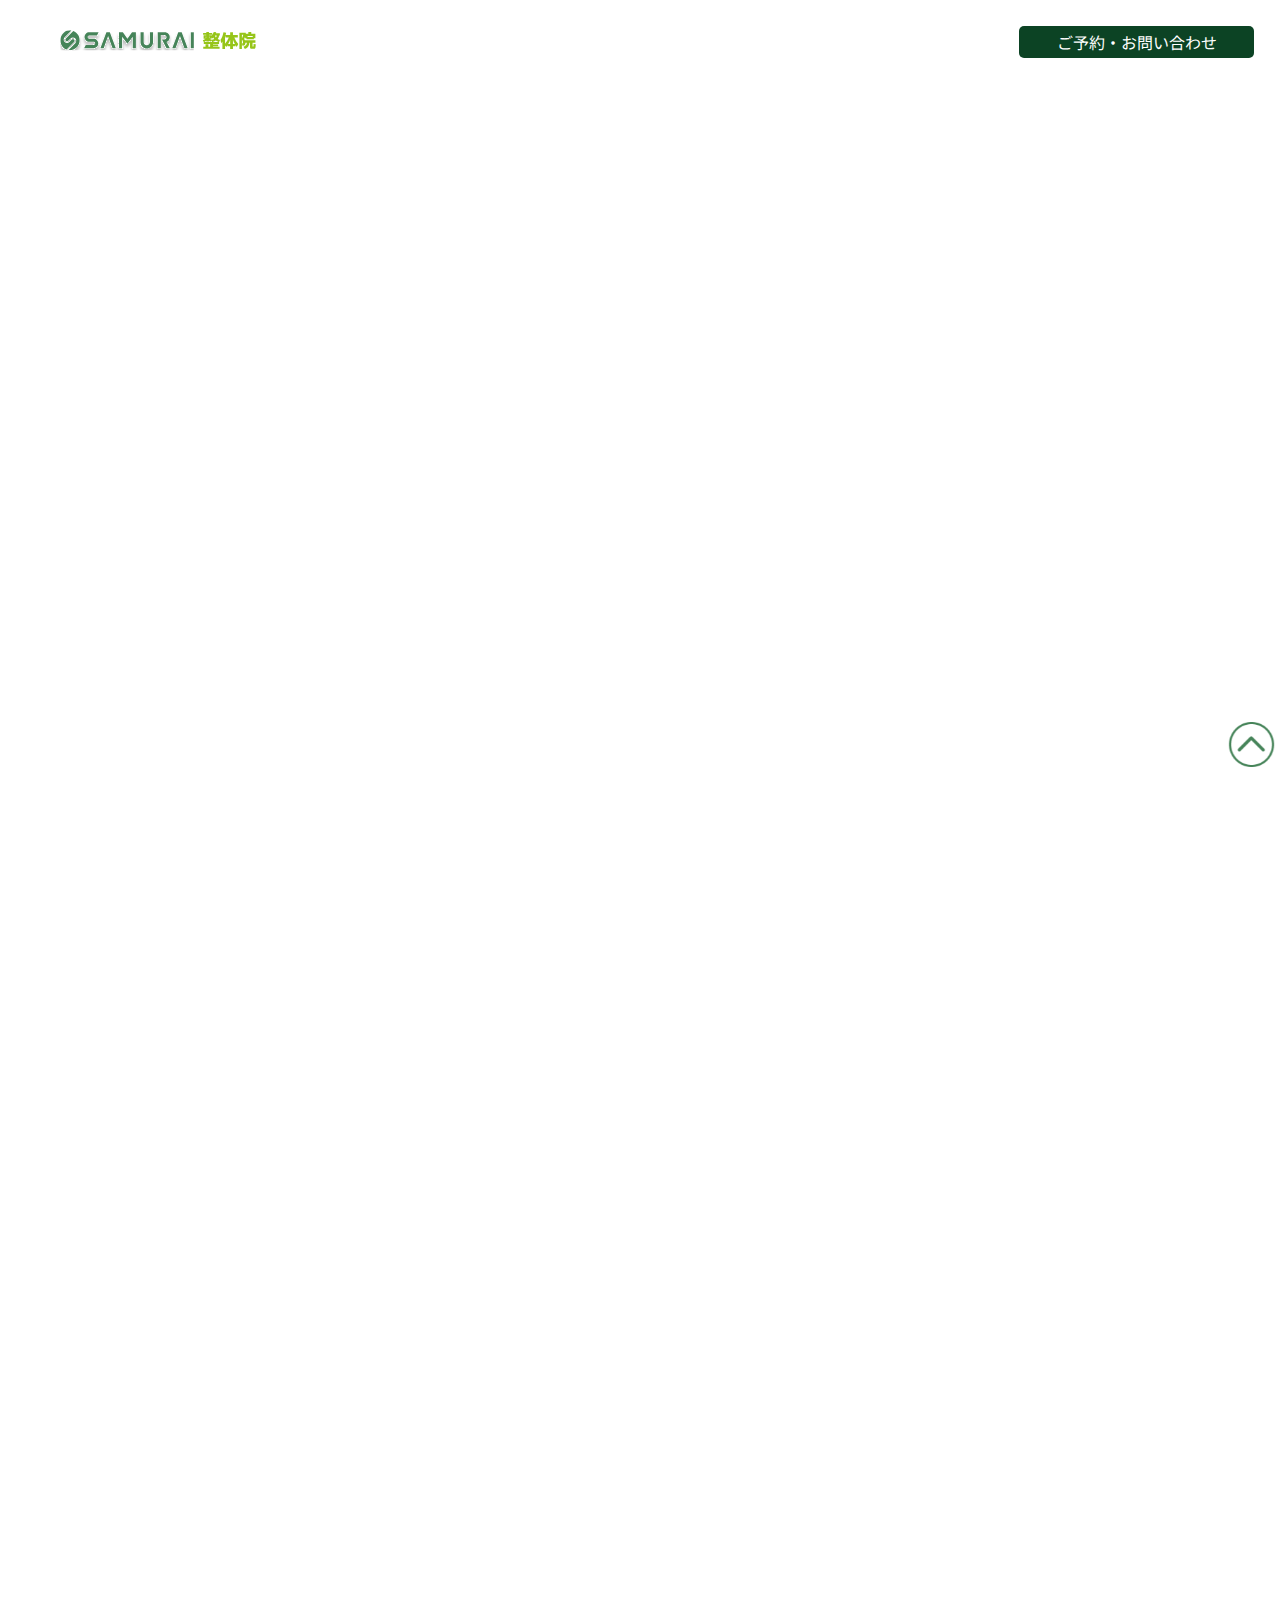
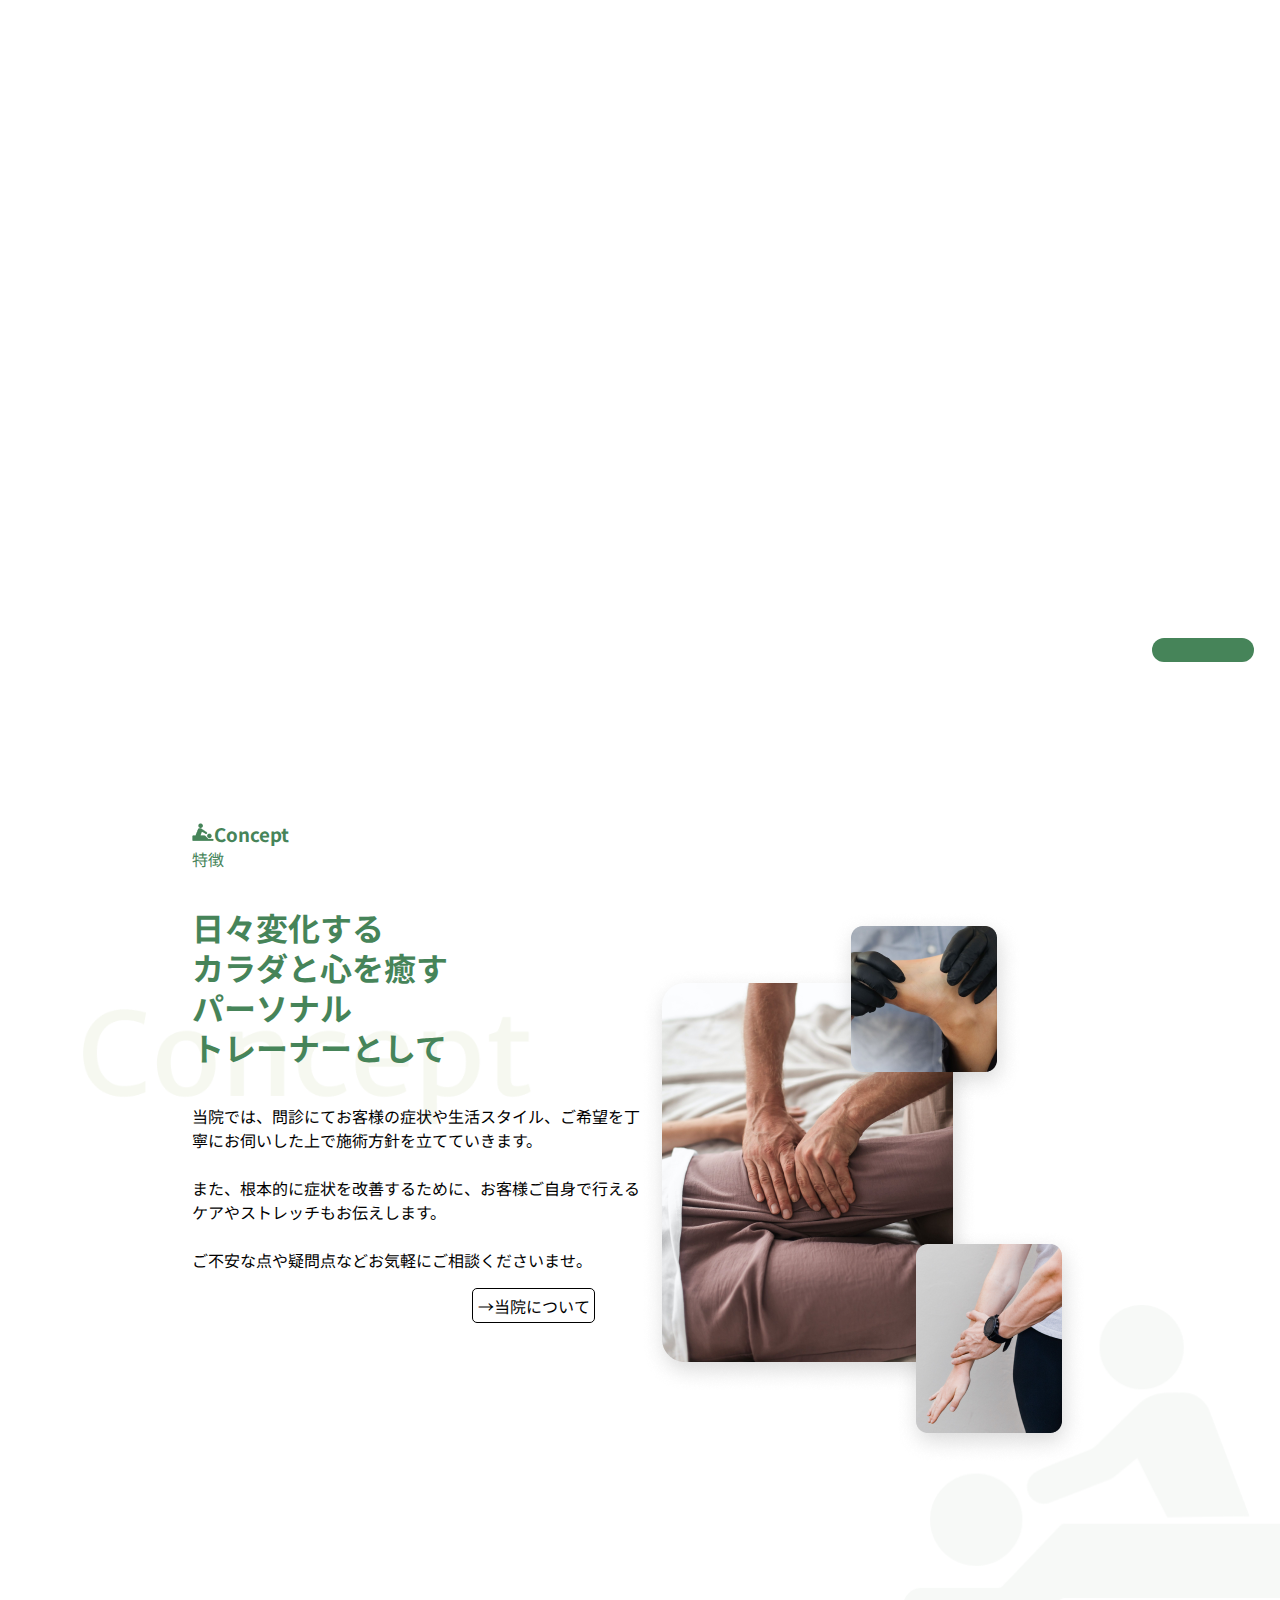
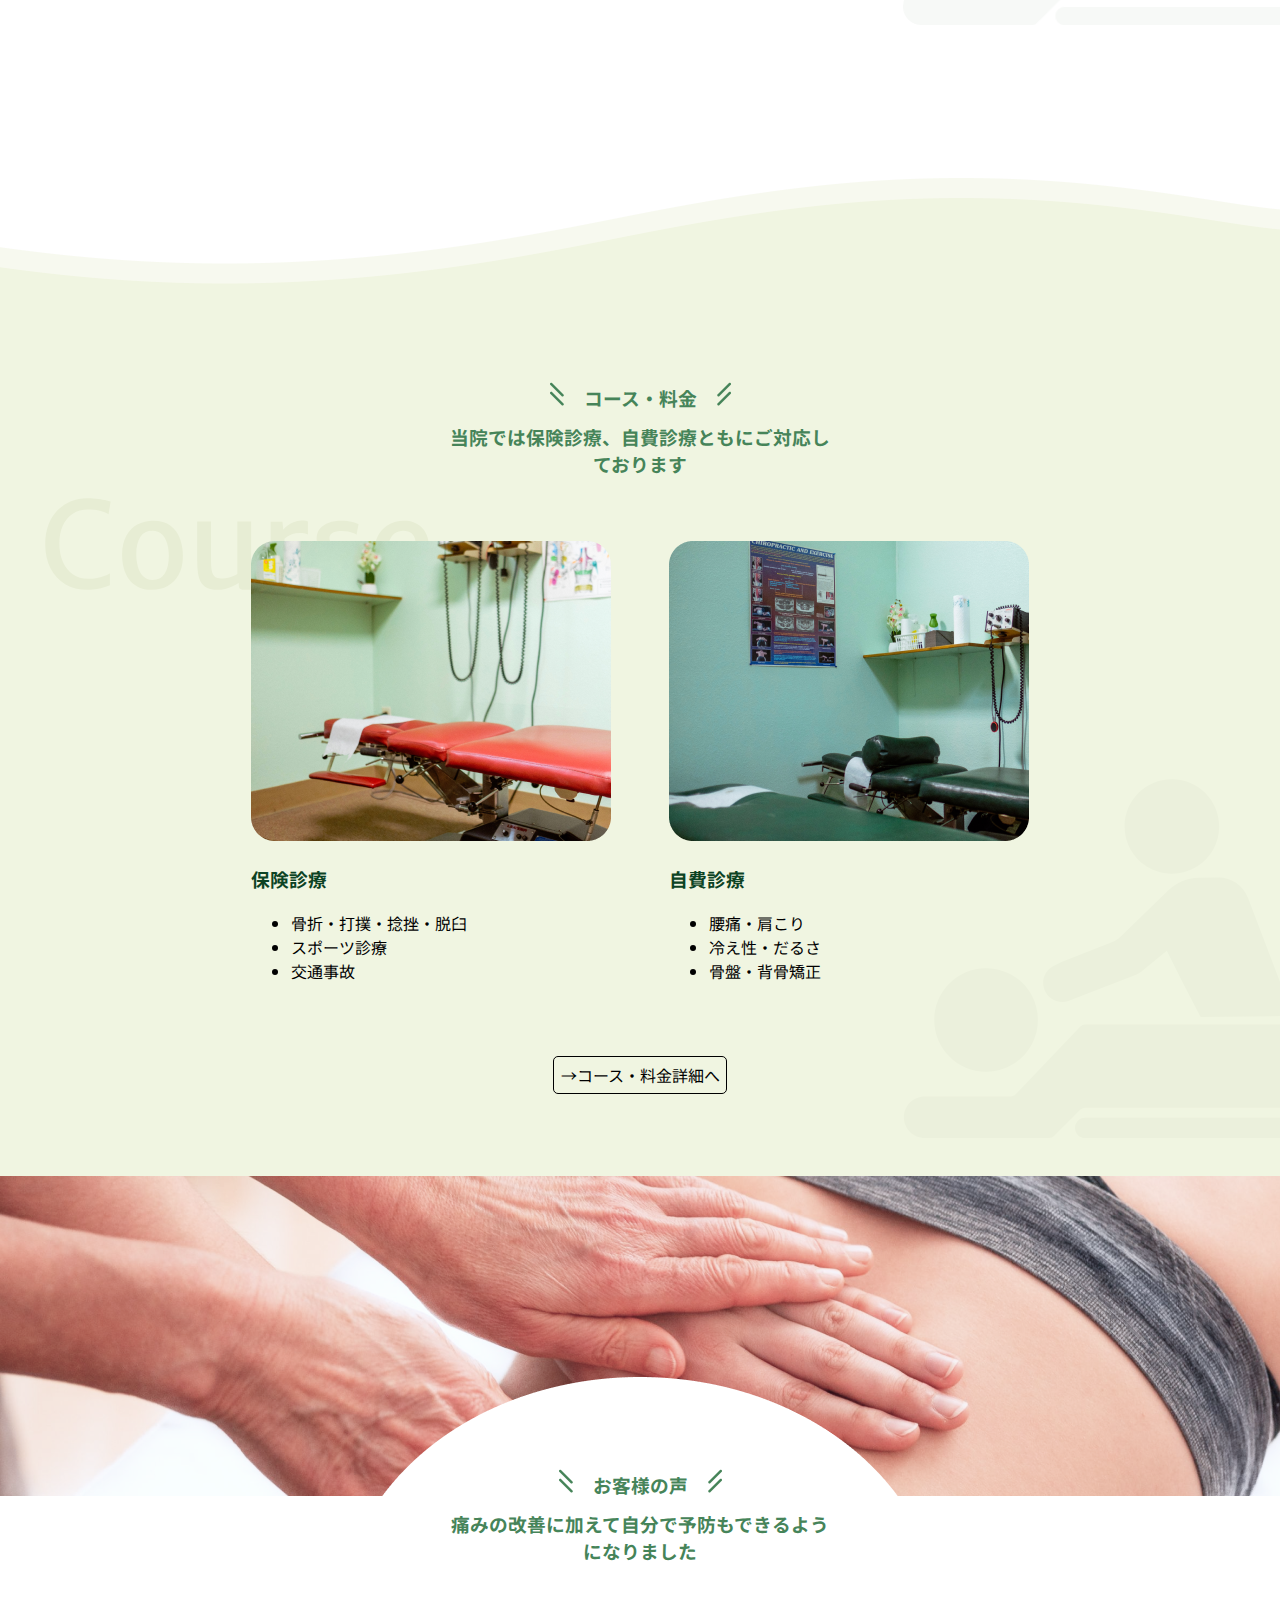
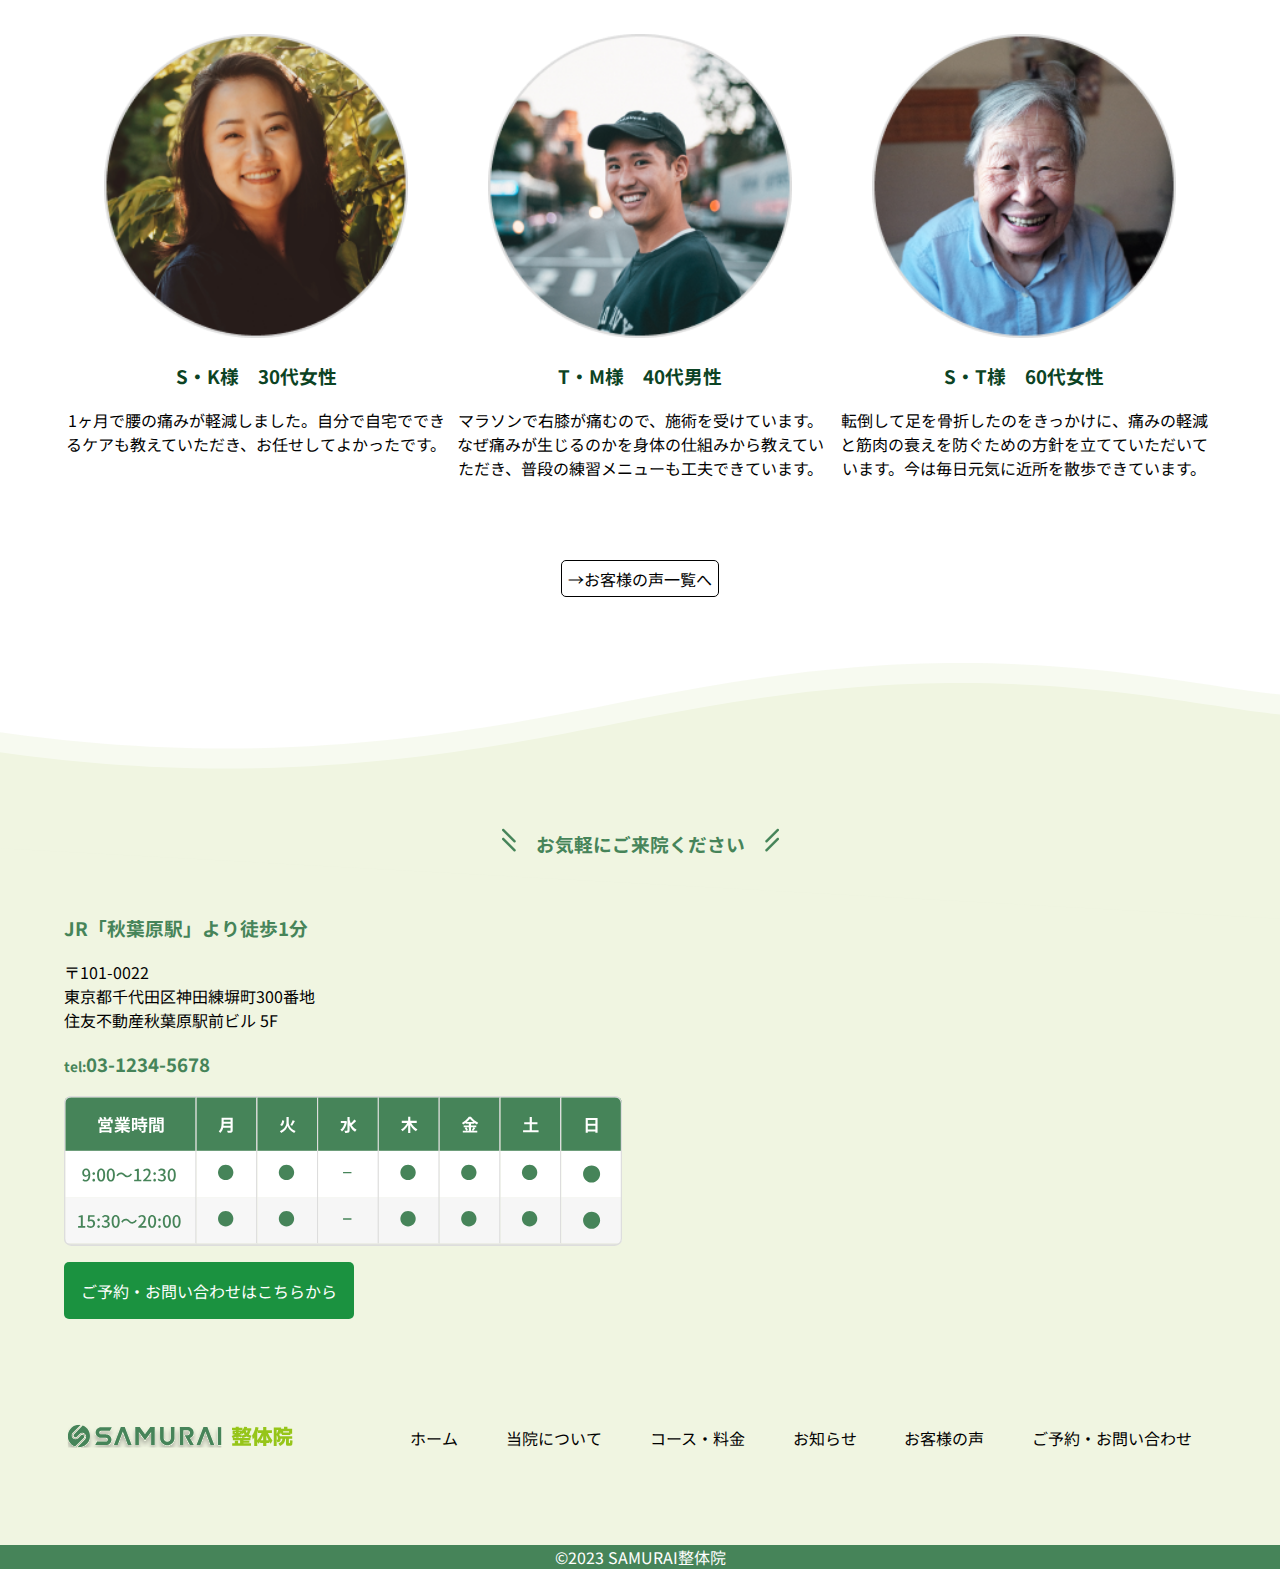
==== index.html @ c3c5f921 "coursesの完成" ====
<!DOCTYPE html>
<html lang="en">
<head>
  <meta charset="UTF-8">
  <meta name="viewport" content="width=device-width, initial-scale=1.0">
  <title>SAMURAI整体院</title>
  <link rel="stylesheet" href="css/slick.css">
  <link rel="stylesheet" href="css/slick-theme.css">
  <link rel="stylesheet" href="css/style.SCSS.css">
<!-- jqueryの読み込み -->
<script src="https://code.jquery.com/jquery-3.7.1.js" integrity="sha256-eKhayi8LEQwp4NKxN+CfCh+3qOVUtJn3QNZ0TciWLP4=" crossorigin="anonymous" defer></script>
<!-- slickの読み込み -->
<script src="js/slick.min.js" defer></script>
<!-- jsファイルの読み込み -->
<script src="js/script.js" defer></script>
</head>
<body>
  <header>
    <!-- カルーセル画像 -->
    <section class="carousel-container">
      <!-- カルーセル全体 -->
      <div class="carousel">
        <!-- 1枚目 -->
        <div class="carousel-item">
          <img src="images/TOP_Carousel1.png" alt="">
        </div>
        <!-- ２枚目 -->
        <div class="carousel-item">
        <img src="images/TOP_Carousel2.png" alt="">
        </div>
        <!-- ３枚目 -->
        <div class="carousel-item">
        <img src="images/TOP_Carousel3.png" alt="">
        </div>
        <!-- ４枚目 -->
        <div class="carousel-item">
        <img src="images/TOP_Carousel4.png" alt="">
        </div>
      </div>
      <progress max="100" value="100"></progress>
    </section>
    

      
    <!-- header.phpここから -->
    <div class="head-nav">
      <!-- ロゴ -->
      <div class="logo-img"><a href="index.html"><img src="images/samurai-logo.svg" alt=""></a></div>
      <!-- ナビゲーション -->
      <nav class="nav-menu">
        <a class="nav-link" href="index.html">ホーム</a>
        <a class="nav-link" href="about.html">当院について</a>
        <a class="nav-link" href="courses.html">コース・料金</a>
        <a class="nav-link" href="news.html">お知らせ</a>
        <a class="nav-link" href="voice.html">お客様の声</a>
        <a class="nav-link head-btn" href="contact.html">ご予約・お問い合わせ</a>
      </nav>
    </div>
    <!-- header.phpここまで -->
    <!-- パンくずリスト -->
    <div></div>
</header>
<main>
  <section id="concept">
    <div class="concept-left">
    <h3><img src="images/consept-icon.png" alt="">Concept</h3>
    <span>特徴</span>
    <div>
      <h1>
        日々変化する<br>
        カラダと心を癒す<br>
        パーソナル<br>
        トレーナーとして
      </h1>
    </div>
    <div>
      <p>当院では、問診にてお客様の症状や生活スタイル、ご希望を丁寧にお伺いした上で施術方針を立てていきます。<br><br>

        また、根本的に症状を改善するために、お客様ご自身で行えるケアやストレッチもお伝えします。<br><br>
        
        ご不安な点や疑問点などお気軽にご相談くださいませ。</p>
    </div>
    <div class="concept-btn">
      <a href="about.html">→当院について</a>
        
    </div>
    </div>
    <div class="concept-right">
      <div>
        <img src="images/concept-img.png" alt="">
      </div>
    </div>
  </section>
  <section id="courses">
    <!-- 余白調整用ののdiv -->
    <div class="courses-top-space"></div>
    <!-- coursesメインコンテナ -->
    <div id="courses-main-container">
      <div class="head-h3">
        <h3><img src="images/heading-left.png" alt="">　コース・料金　<img src="images/heading-right.png" alt=""></h3>
        <h3>当院では保険診療、自費診療ともにご対応しております</h3>
      </div>
      <!-- flexボックス用のdiv -->
      <div class="courses-flex-box">
        <!-- 左側のdiv -->
        <div class="courses-left">
          <div class="courses-img-container">
            <img src="images/courses-img1.png" alt="">
          </div>
          <!-- テキストブロック -->
          <div>
            <h3>保険診療</h3>
            <ul>
              <li>骨折・打撲・捻挫・脱臼</li>
              <li>スポーツ診療</li>
              <li>交通事故</li>
            </ul>
          </div>
        </div>
        <!-- 右側のdiv -->
        <div class="courses-right">
          <div class="courses-img-container">
            <img src="images/courses-img2.png" alt="">
          </div>
          <!-- テキストブロック -->
          <div>
            <h3>自費診療</h3>
            <ul>
              <li>腰痛・肩こり</li>
              <li>冷え性・だるさ</li>
              <li>骨盤・背骨矯正</li>
            </ul>
          </div>
        </div>
      </div>
      <!-- ボタン -->
      <div class="courses-btn">
      <a href="courses.html">→コース・料金詳細へ</a>
    </div>
    </div>
      
    
  </section>
  <!-- voice -->
  <section id="voice">
    <!-- voiceトップ画像 -->
      <div class="voice-head">
        <img src="images/voice-head.png" alt="">
      </div>
      <div class="voice-text-container">
        <div class="head-h3">
          <h3><img src="images/heading-left.png" alt="">　お客様の声　<img src="images/heading-right.png" alt=""></h3>
          <h3>痛みの改善に加えて自分で予防もできるようになりました</h3>
        </div>
      </div>
      
    <!-- お客様の声1 -->
    <div class="voice-container">
      <div class="voice-content">
        <div class="voice-img">
          <img src="images/voice-img1.png" alt="">
        </div>
        <div class="voice-text">
          <h3>S・K様　30代女性</h3>
          <p>1ヶ月で腰の痛みが軽減しました。自分で自宅でできるケアも教えていただき、お任せしてよかったです。</p>
        </div>
      </div>
    <!-- お客様の声2 -->
      <div class="voice-content">
        <div class="voice-img">
          <img src="images/voice-img2.png" alt="">
        </div>
        <div class="voice-text">
          <h3>T・M様　40代男性</h3>
          <p>マラソンで右膝が痛むので、施術を受けています。なぜ痛みが生じるのかを身体の仕組みから教えていただき、普段の練習メニューも工夫できています。</p>
        </div>
      </div>
    <!-- お客様の声3 -->
      <div class="voice-content">
        <div class="voice-img">
          <img src="images/voice-img3.png" alt="">
        </div>
        <div class="voice-text">
          <h3>S・T様　60代女性</h3>
          <p>転倒して足を骨折したのをきっかけに、痛みの軽減と筋肉の衰えを防ぐための方針を立てていただいています。今は毎日元気に近所を散歩できています。</p>
        </div>
      </div>
    </div>
    <div class="voice-btn">
      <a href="voice.html">→お客様の声一覧へ</a>
    </div>
  </section>
  <!-- footer.phpここから -->
  <!-- footer -->
  <footer>
    <div class="footer-head head-h3">
      <h3><img src="images/heading-left.png" alt="">　お気軽にご来院ください　<img src="images/heading-right.png" alt=""></h3>
    </div>
    <section id="foot">
      <div class="foot-container">
        <div class="foot-left">
          <h3>JR「秋葉原駅」より徒歩1分</h3>
          <ul>
            <li>〒101-0022</li>
            <li>東京都千代田区神田練塀町300番地</li>
            <li>住友不動産秋葉原駅前ビル 5F</li>
          </ul>
          <h3><span>tel:</span>03-1234-5678</h3>
          <div class="foot-img">
            <img src="images/foot-access.svg" alt="">
          </div>
          <div>
          </div>
            <a href="contact.html" class="foot-btn">ご予約・お問い合わせはこちらから</a>
        </div>
        <!-- google-map -->
        <div class="foot-right">
          <iframe src="https://www.google.com/maps/embed?pb=!1m18!1m12!1m3!1d3240.0686781122818!2d139.7720776744534!3d35.69992752894899!2m3!1f0!2f0!3f0!3m2!1i1024!2i768!4f13.1!3m3!1m2!1s0x60188fee13660e23%3A0x77137876edf742ac!2z5L2P5Y-L5LiN5YuV55Sj56eL6JGJ5Y6f6aeF5YmN44OT44Or!5e0!3m2!1sja!2sjp!4v1724250859583!5m2!1sja!2sjp" width="100%" height="100%" style="border:0;" allowfullscreen="" loading="lazy" referrerpolicy="no-referrer-when-downgrade"></iframe>
        </div>
      </div>
    </section>
    <!-- フッターナビ -->
    <div class="foot-nav">
    <!-- ロゴ -->
      <div class="foot-logo"><a href="index.html"><img src="images/samurai-logo.svg" alt=""></a></div>
      <!-- ナビゲーション -->
      <nav class="foot-nav-menu">
        <a class="nav-link" href="index.html">ホーム</a>
        <a class="nav-link" href="about.html">当院について</a>
        <a class="nav-link" href="courses.html">コース・料金</a>
        <a class="nav-link" href="news.html">お知らせ</a>
        <a class="nav-link" href="voice.html">お客様の声</a>
        <a class="nav-link" href="contact.html">ご予約・お問い合わせ</a>
      </nav>
    </div>
    <!-- トップへ戻るボタン -->
    <div class="back-top">
      <a href="#"><img src="images/back-top-button.png" alt=""></a>
    </div>
    
  </footer>
  <div class="copy">
    <p class="copy-right">&copy;2023 SAMURAI整体院</p>
  </div>
  
</main>


</body>
</html>
---- css/style.SCSS.css ----
@charset "UTF-8";
@import url("https://fonts.googleapis.com/css2?family=Merriweather+Sans:ital,wght@0,300..800;1,300..800&family=Noto+Sans+JP:wght@100..900&family=Shippori+Mincho&display=swap");
/*body用のgirdレイアウト*/
.body-grid {
  display: grid;
  grid-template: "head" "main" "foot";
  min-height: 100vh;
}

* {
  box-sizing: border-box;
}

body {
  margin: 0;
  padding: 0;
  font-family: "Noto Sans JP", Sans-serif;
}

header {
  position: relative;
  width: 100%;
  height: 100%;
}
header .carousel-container {
  width: 100%;
  height: 100%;
  position: relative;
}
header .carousel {
  width: 100%;
  height: 100%;
  z-index: -2;
  visibility: hidden;
}
header .carousel img {
  width: clamp(300px, 100%, 1980px);
  height: clamp(150px, 80%, 350px);
  background-size: contain;
}
header .carousel.slick-initialized {
  visibility: visible;
}

progress {
  width: 8%;
  height: 1%;
  border-radius: 15px;
  position: absolute;
  right: 2%;
  bottom: 4%;
}

progress::-webkit-progress-bar {
  border-radius: 15px;
  background-color: white;
}

progress::-webkit-progress-value {
  border-radius: 15px;
  background-color: #468459;
}

.head-nav {
  display: flex;
  width: 100%;
  margin-top: 2%;
  justify-content: space-between;
  align-items: center;
  position: absolute;
  top: 0;
}

.head-menu {
  position: static;
  margin: 1% 0;
}
.head-menu .nav-link {
  color: #468459;
}
.head-menu .head-btn {
  color: white;
}

/*aboutトップ画像*/
.about-carousel {
  width: 100%;
}
.about-carousel img {
  width: 100%;
}

.nav-menu {
  display: flex;
  align-items: center;
  justify-content: flex-end;
  margin-right: 2%;
  gap: 3%;
  width: 75%;
}

.head-btn {
  background-color: #0C4324;
  border-radius: 5px;
  height: 3%;
  width: 25%;
  padding: 0.25rem;
  text-align: center;
}

.logo-img {
  width: 25%;
}
.logo-img a {
  display: flex;
  justify-content: center;
  align-items: center;
}
.logo-img img {
  width: clamp(80px, 100%, 200px);
}

.nav-link {
  text-decoration: none;
  color: white;
}

/*コンセプト*/
#concept {
  display: flex;
  justify-content: space-around;
  width: 100%;
  height: 100%;
  padding: 5% 15% 15% 15%;
  background-image: url("../images/concept1.png"), url("../images/concept2.png");
  background-size: 35%, 30%;
  background-position-x: 10%, 100%;
  background-position-y: 32%, 95%;
  background-repeat: no-repeat;
}
#concept h3, #concept span {
  color: #468459;
  margin: 0;
}
#concept .concept-left, #concept .concept-right {
  width: 50%;
  height: 100%;
  display: flex;
  flex-direction: column;
  justify-content: center;
}
#concept .concept-left {
  gap: 5%;
  align-items: flex-start;
}
#concept .concept-left h1 {
  color: #468459;
  line-height: 2.5rem;
  margin-top: 8%;
}
#concept .concept-left div {
  width: 100%;
}
#concept .concept-left .concept-btn {
  display: flex;
  justify-content: flex-end;
}
#concept .concept-left .concept-btn a {
  border: 1px solid black;
  text-decoration: none;
  color: black;
  padding: 1%;
  border-radius: 5px;
  margin-right: 10%;
}
#concept .concept-right {
  align-content: center;
  margin-top: 10%;
}
#concept .concept-right > div {
  width: 100%;
}
#concept .concept-right img {
  width: 100%;
}

/*当院について-about-*/
/*フロー*/
#flow {
  background-image: url("../images/about/flow-back.png"), url("../images/concept2.png");
  background-repeat: no-repeat;
  background-size: 25%, 30%;
  background-position: 10% 30%, 100% 95%;
  padding: 5% 5% 5% 5%;
}
#flow > h3, #flow span {
  color: #468459;
  margin: 0 0 0 12%;
}
#flow span {
  display: block;
}

.flow-container {
  display: flex;
  justify-content: space-between;
  gap: 3%;
  padding: 0 12% 12% 12%;
}

.flow-left {
  width: 40%;
  display: flex;
  align-items: center;
}
.flow-left ol {
  margin: 0;
  line-height: 3rem;
}

.flow-right {
  width: 50%;
  display: flex;
  align-items: center;
}
.flow-right img {
  width: 100%;
}

/*根本改善のポイント-point-*/
.point-container {
  padding: 5%;
}

.point-head {
  display: flex;
  flex-direction: column;
  gap: 2%;
  align-items: center;
}
.point-head h3 {
  width: 60%;
  color: #468459;
  text-align: center;
  margin: 1%;
}

.point-3columns {
  display: flex;
  justify-content: space-around;
  align-items: center;
  padding: 5% 0;
}
.point-3columns div {
  width: 30%;
  text-align: center;
}
.point-3columns div img {
  width: 100%;
}

/*コース*/
#courses {
  background-image: url("../images/courses-back1.svg"), url("../images/courses-back2.svg"), url("../images/courses.back.png");
  background-repeat: no-repeat;
  background-size: 30%, 30%, cover;
  background-position-x: 5%, 100%, 100%;
  background-position-y: 32%, 95%, 100%;
  border-top: 10rem solid transparent;
  padding-bottom: 5%;
}

/*コース（下層ページ用CSS）*/
#courses-price {
  background-color: #fafafa;
}

/*コースアイテム用のCSS*/
#insurance {
  padding-top: 10%;
}

.courses-container {
  display: flex;
  justify-content: center;
  gap: 3%;
}

.courses-item {
  width: 40%;
  padding-left: 10%;
}
.courses-item h3, .courses-item span {
  color: #468459;
  margin: 5% 0 0 0;
}
.courses-item ul {
  margin: 10% 0;
}
.courses-item ul li {
  line-height: 2.5rem;
}

.courses-img-item {
  width: 60%;
  padding: 0 10% 5% 5%;
}
.courses-img-item img {
  width: 100%;
}

.courses-item-p {
  margin: 0;
}

.courses-top-space {
  width: 100%;
  height: 10rem;
}

#courses-main-container .head-h3 {
  display: flex;
  flex-direction: column;
  justify-content: center;
  align-items: center;
}
#courses-main-container .head-h3 h3 {
  margin: 0;
  color: #468459;
  width: 30%;
  text-align: center;
}
#courses-main-container .head-h3 h3:nth-of-type(2) {
  margin-top: 1%;
}
#courses-main-container .courses-flex-box {
  display: flex;
  justify-content: center;
  align-items: center;
  gap: 5%;
  padding: 5% 5% 3% 5%;
}
#courses-main-container .courses-flex-box h3 {
  color: #0C4324;
}
#courses-main-container .courses-flex-box img {
  width: 100%;
}
#courses-main-container .courses-btn {
  text-align: center;
  margin: 2%;
}
#courses-main-container .courses-btn a {
  text-decoration: none;
  color: black;
  border: 1px solid black;
  border-radius: 5px;
  padding: 0.5%;
}

#voice .voice-head {
  width: 100%;
}
#voice .voice-head img {
  width: 100%;
}
#voice .voice-text-container {
  display: flex;
  flex-direction: column;
  align-items: center;
  width: 100%;
}
#voice .voice-text-container .head-h3 {
  width: 30%;
  position: relative;
  top: -2rem;
  left: 0;
  text-align: center;
  color: #468459;
}
#voice .voice-text-container .head-h3 h3 {
  margin: 0;
}
#voice .voice-text-container .head-h3 h3:nth-of-type(2) {
  margin-top: 3%;
}
#voice .voice-container {
  display: flex;
  justify-content: space-around;
  margin: 3% 5% 5% 5%;
  text-align: center;
}
#voice .voice-container h3 {
  color: #0C4324;
}
#voice .voice-container img {
  width: 80%;
}
#voice .voice-container .voice-content {
  width: 33%;
}
#voice .voice-img {
  text-align: center;
}
#voice .voice-btn {
  display: flex;
  justify-content: center;
  margin: 5%;
}
#voice .voice-btn a {
  text-decoration: none;
  color: black;
  border: 1px solid black;
  border-radius: 5px;
  padding: 0.5%;
}

/*フッター*/
footer {
  padding: 10% 0 0 0;
  background-image: url("../images/concept-back.svg");
  background-repeat: no-repeat;
  background-size: 100%;
}

.footer-head {
  display: flex;
  justify-content: center;
  padding: 3% 5%;
}
.footer-head h3 {
  margin: 0;
  color: #468459;
}

.foot-container {
  display: flex;
  gap: 3%;
  margin: 0 5%;
}

.foot-left {
  width: 50%;
  height: 100%;
}

.foot-right {
  width: 50%;
  padding: 1%;
}

.foot-left img {
  width: 100%;
}
.foot-left ul {
  list-style: none;
  padding: 0;
}
.foot-left h3 {
  color: #468459;
}
.foot-left span {
  font-size: 0.85rem;
}

.foot-right {
  display: flex;
  align-items: center;
}

.copy-right {
  padding: 0;
  margin: 0;
  text-align: center;
  background-color: #468459;
  color: white;
}

.foot-btn {
  display: inline-block;
  padding: 3%;
  margin: 2% 0;
  border-radius: 5px;
  background-color: #1B9240;
  font-family: "Noto Sans JP", Sans-serif;
  border: none;
  color: white;
  text-decoration: none;
  text-align: center;
}

.foot-nav {
  display: flex;
  justify-content: space-between;
  align-items: center;
  padding: 7% 5%;
}

.foot-logo {
  width: 20%;
}
.foot-logo a {
  display: flex;
  align-items: center;
}
.foot-logo img {
  width: 100%;
}

.foot-nav-menu {
  display: flex;
  position: relative;
  align-items: center;
  justify-content: space-around;
  width: 72%;
}
.foot-nav-menu a {
  color: black;
}

.back-top {
  display: flex;
  justify-content: flex-end;
  position: fixed;
  bottom: 8rem;
  right: -0.8rem;
  width: 100%;
}
.back-top img {
  width: 70%;
}
/*# sourceMappingURL=style.SCSS.css.map */
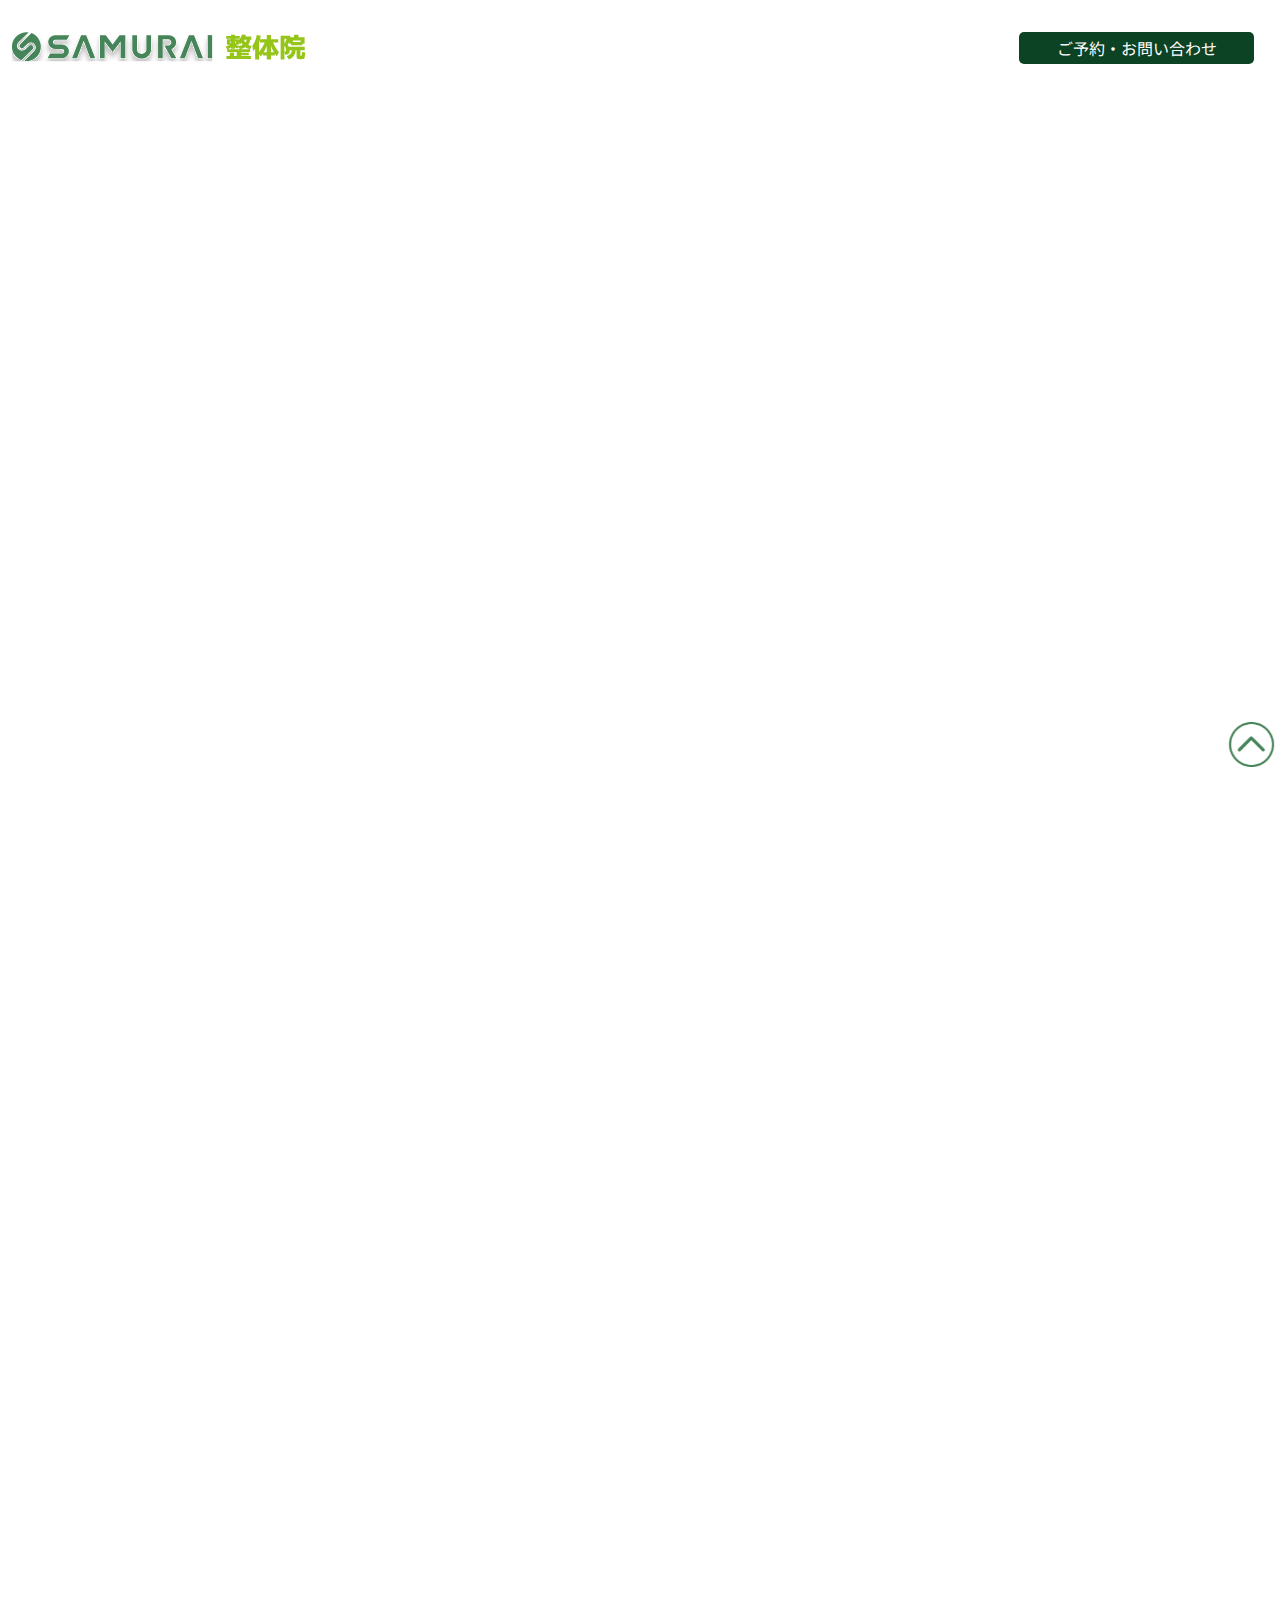
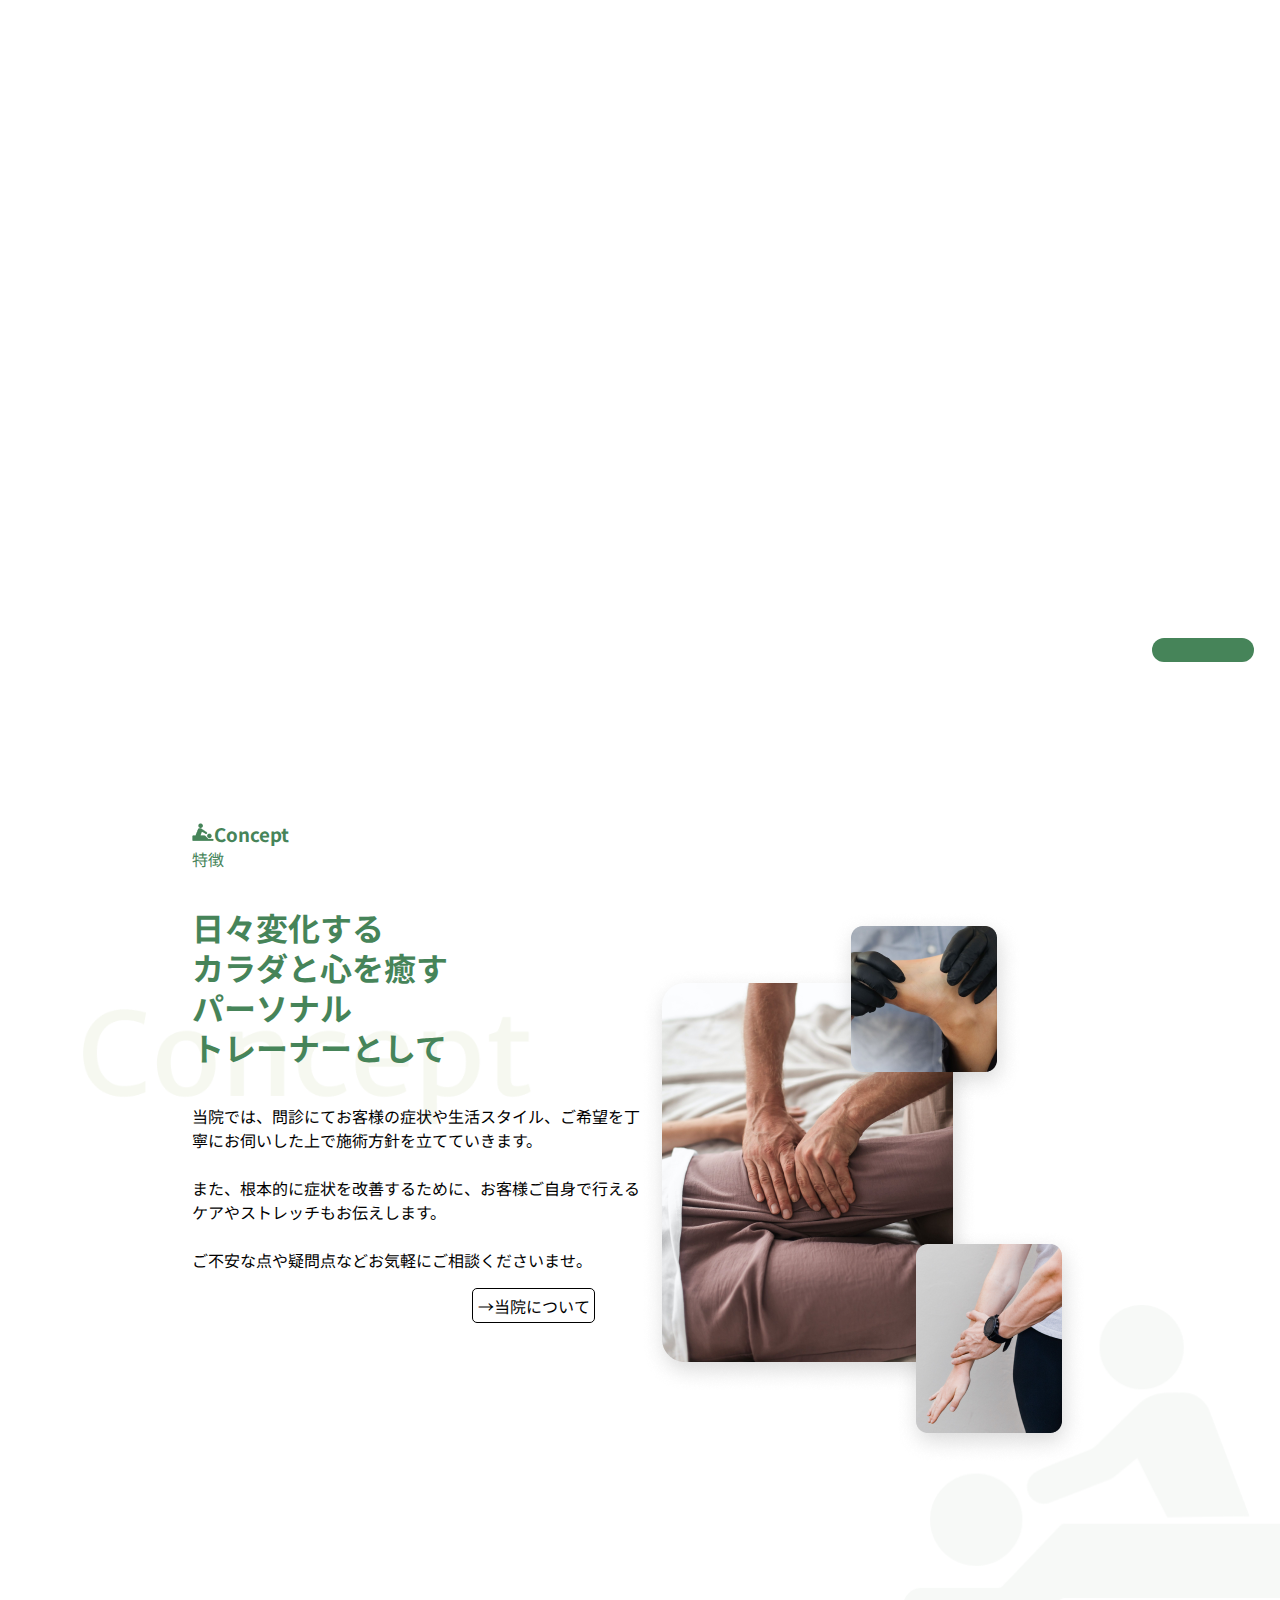
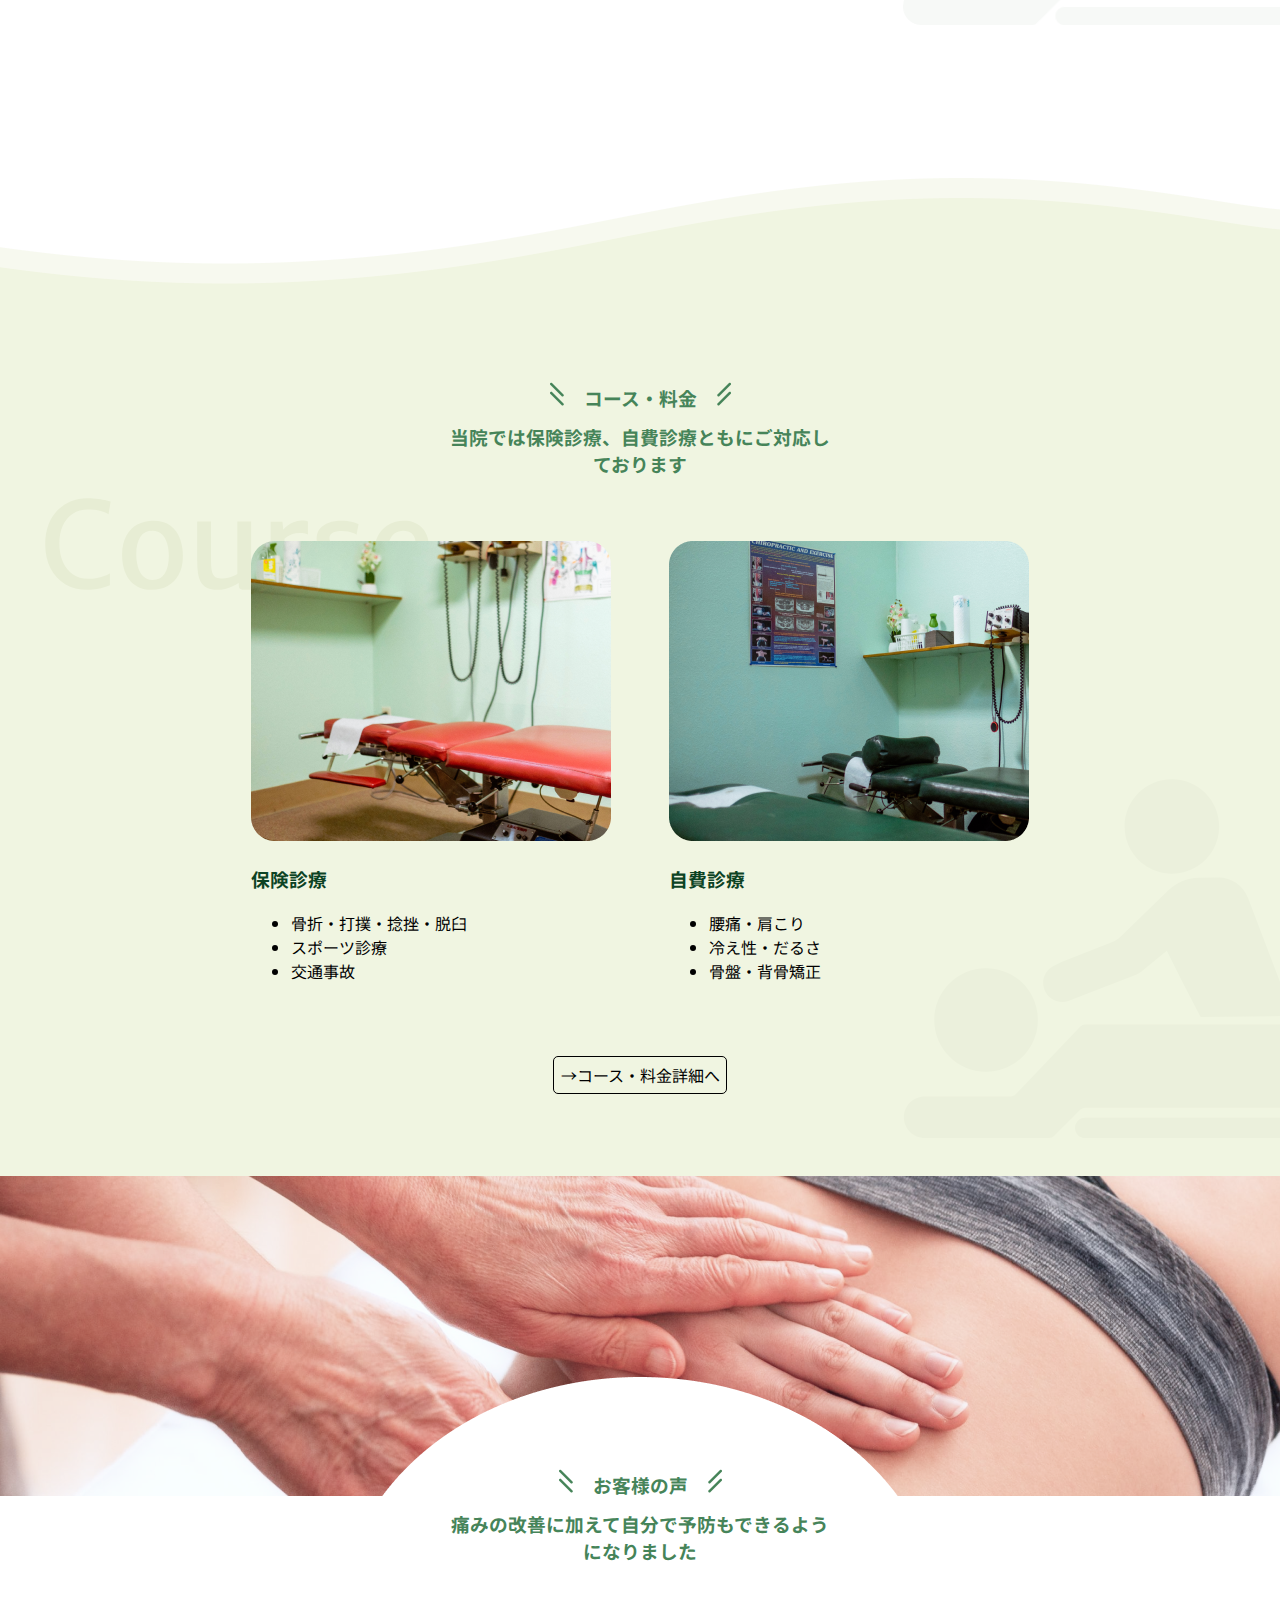
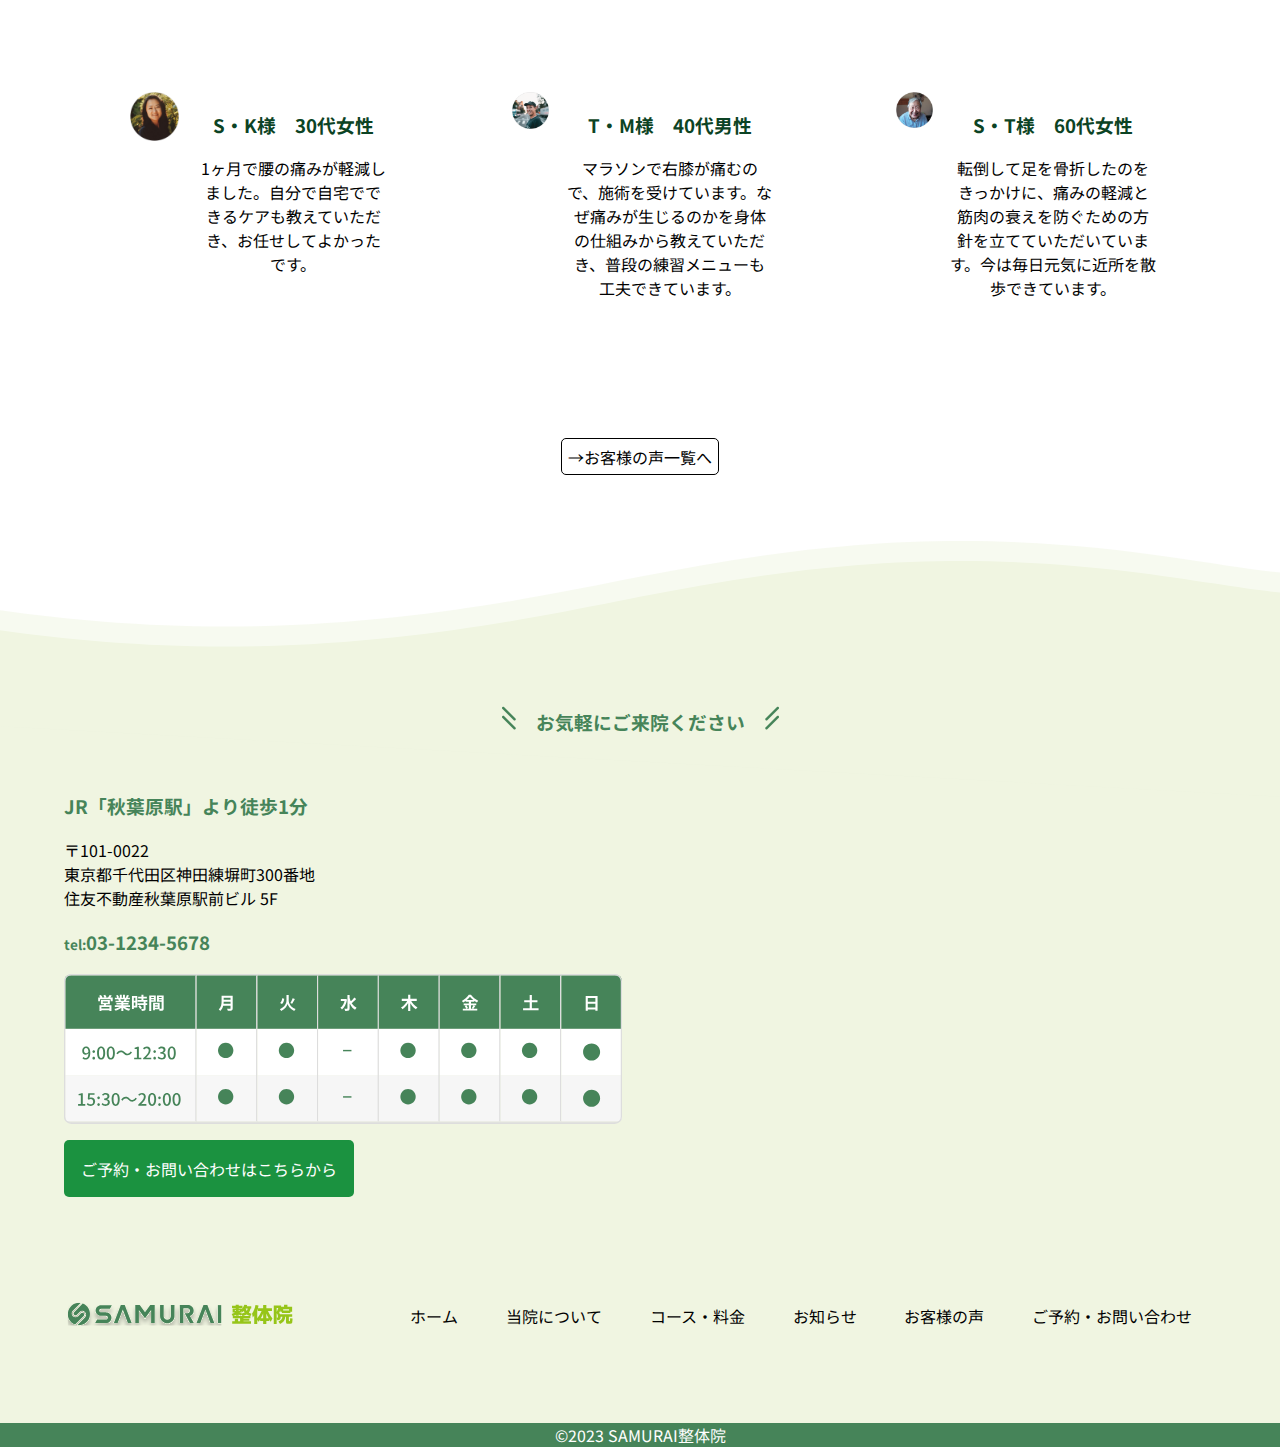
==== commit 7f1f3b16: "トップページのレスポンシブ化着手開始（ハンバーガーバーの作成）" ====
--- a/index.html
+++ b/index.html
@@ -43,6 +43,7 @@
 
       
     <!-- header.phpここから -->
+    <!-- PC用ナビゲーション -->
     <div class="head-nav">
       <!-- ロゴ -->
       <div class="logo-img"><a href="index.html"><img src="images/samurai-logo.svg" alt=""></a></div>
@@ -55,6 +56,19 @@
         <a class="nav-link" href="voice.html">お客様の声</a>
         <a class="nav-link head-btn" href="contact.html">ご予約・お問い合わせ</a>
       </nav>
+
+        <!-- ハンバーガーデザイン -->
+      <div class="sp-bar">
+        <div class="bar-design"></div>
+        <div class="bar-design"></div>
+        <div class="bar-design"></div>
+      </div>
+    </div>
+
+    <!-- スマホ用ナビゲーション -->
+    <div class="sp-nav">
+      <div class="sp-top">
+      </div>
     </div>
     <!-- header.phpここまで -->
     <!-- パンくずリスト -->
@@ -189,7 +203,8 @@
     <div class="voice-btn">
       <a href="voice.html">→お客様の声一覧へ</a>
     </div>
-  </section>
+  </section>  
+</main>
   <!-- footer.phpここから -->
   <!-- footer -->
   <footer>
@@ -242,8 +257,6 @@
   <div class="copy">
     <p class="copy-right">&copy;2023 SAMURAI整体院</p>
   </div>
-  
-</main>
 
 
 </body>
--- a/css/style.SCSS.css
+++ b/css/style.SCSS.css
@@ -7,6 +7,7 @@
   min-height: 100vh;
 }
 
+/*共通のCSS*/
 * {
   box-sizing: border-box;
 }
@@ -17,6 +18,7 @@
   font-family: "Noto Sans JP", Sans-serif;
 }
 
+/*PC用のCSS*/
 header {
   position: relative;
   width: 100%;
@@ -117,7 +119,7 @@
   align-items: center;
 }
 .logo-img img {
-  width: clamp(80px, 100%, 200px);
+  width: clamp(150px, 100%, 300px);
 }
 
 .nav-link {
@@ -275,6 +277,11 @@
   background-color: #fafafa;
 }
 
+.courses-top-space2 {
+  width: 100%;
+  height: 5rem;
+}
+
 /*コースアイテム用のCSS*/
 #insurance {
   padding-top: 10%;
@@ -318,6 +325,7 @@
   height: 10rem;
 }
 
+/*コース:メインコンテンツ*/
 #courses-main-container .head-h3 {
   display: flex;
   flex-direction: column;
@@ -413,6 +421,233 @@
   border: 1px solid black;
   border-radius: 5px;
   padding: 0.5%;
+}
+
+/*voice詳細：CSS*/
+#voice-about-container {
+  padding: 5% 5% 0 5%;
+}
+
+.voice-content-container {
+  display: flex;
+  flex-direction: column;
+}
+
+.voice-content {
+  display: flex;
+  justify-content: flex-start;
+  gap: 5%;
+  padding: 5%;
+}
+
+.voice-about-img {
+  width: 20%;
+}
+.voice-about-img img {
+  width: 100%;
+}
+
+.voice-about-text {
+  width: 60%;
+}
+.voice-about-text h3 {
+  color: #0C4324;
+}
+.voice-about-text p {
+  margin: 0;
+}
+
+/*お知らせ：mainのCSS*/
+.main-container {
+  display: flex;
+}
+
+.article-container {
+  width: 75%;
+  padding: 5%;
+}
+
+.news-container {
+  width: 100%;
+  display: flex;
+  gap: 3%;
+  padding: 2%;
+}
+
+.news-img-container {
+  width: 50%;
+  text-align: center;
+}
+.news-img-container img {
+  width: 100%;
+}
+
+.news-text-container {
+  width: 50%;
+}
+.news-text-container h3 {
+  margin-top: 0;
+}
+
+.news-p {
+  display: inline-block;
+  margin: 0 5% 0 0;
+}
+
+.news-span {
+  background-color: #468459;
+  color: white;
+  text-align: center;
+  border-radius: 5px;
+  padding: 0.5% 5%;
+}
+
+/*お知らせ：sidebarのCSS*/
+.aside-container {
+  width: 25%;
+  padding: 5%;
+}
+.aside-container ul {
+  list-style: none;
+  padding-left: 0;
+}
+.aside-container ul li {
+  line-height: 2rem;
+}
+.aside-container h3 {
+  margin-top: 0;
+  color: #0C4324;
+}
+
+/*お知らせ：ページNoのCSS*/
+.page-more {
+  display: flex;
+  gap: 0.5%;
+  justify-content: center;
+  padding-bottom: 10%;
+}
+.page-more span, .page-more a {
+  width: 2%;
+  height: 2%;
+  text-align: center;
+}
+.page-more span:nth-of-type(1) {
+  background-color: #0C4324;
+  color: white;
+}
+.page-more a, .page-more span:nth-of-type(2) {
+  color: #468459;
+}
+.page-more a {
+  text-decoration: none;
+}
+
+/*news:詳細ページCSS*/
+.page-about-head h2 {
+  color: #0C4324;
+  margin-top: 0;
+}
+.page-about-head .news-about-head-img {
+  margin-top: 5%;
+}
+.page-about-head .news-about-head-img img {
+  width: 100%;
+}
+
+.page-about-text h2, .page-about-text h3, .page-about-text h4 {
+  color: #0C4324;
+}
+
+.page-about-nav {
+  display: flex;
+  justify-content: center;
+}
+.page-about-nav nav {
+  width: 70%;
+  display: flex;
+  justify-content: space-around;
+  gap: 3%;
+}
+
+.news-a {
+  text-decoration: none;
+  color: black;
+}
+
+/*お問い合わせ*/
+#contact {
+  padding: 10%;
+}
+#contact h3, #contact p:nth-of-type(2) {
+  color: #0C4324;
+}
+#contact p:nth-of-type(2) {
+  font-weight: bold;
+}
+#contact span {
+  font-size: 0.85rem;
+  color: black;
+}
+
+#contact-form {
+  width: 80%;
+}
+
+.form-label {
+  font-weight: bold;
+}
+
+.form-input {
+  width: 100%;
+  height: 2rem;
+  margin: 2% 0;
+}
+
+textarea {
+  width: 100%;
+  height: 8rem;
+  padding: 0.5%;
+  margin: 2% 0;
+}
+
+.submit {
+  width: 100%;
+  text-align: center;
+}
+.submit button {
+  width: 20%;
+  height: 3rem;
+  background-color: #1B9240;
+  color: white;
+  border: none;
+  border-radius: 5px;
+}
+
+/*お問い合わせ完了ページ*/
+#contact-thanks {
+  padding: 5% 10%;
+}
+
+.thanks-body {
+  margin: 5% 10%;
+  padding: 5% 10%;
+  border: 1px solid #CCCCCC;
+  text-align: center;
+  border-radius: 3px;
+}
+.thanks-body h3 {
+  color: #0C4324;
+}
+.thanks-body a {
+  width: 30%;
+  display: flex;
+  justify-content: center;
+  margin: 3% auto 0 auto;
+  background-color: #1B9240;
+  padding: 2% 5%;
+  text-decoration: none;
+  color: white;
+  border-radius: 5px;
 }
 
 /*フッター*/
@@ -518,6 +753,11 @@
   color: black;
 }
 
+/*下層ページのナビゲーションのCSS*/
+#nav-link2 {
+  color: #0C4324;
+}
+
 .back-top {
   display: flex;
   justify-content: flex-end;
@@ -529,4 +769,26 @@
 .back-top img {
   width: 70%;
 }
+
+/*スマホ用のCSS*/
+@media screen and (max-width: 950px) {
+  .nav-menu {
+    display: none;
+  }
+  .logo-img {
+    width: 60%;
+  }
+  .logo-img a {
+    justify-content: flex-start;
+    width: 100%;
+  }
+  .sp-bar {
+    margin-right: 1rem;
+  }
+  .sp-bar .bar-design {
+    width: 30px;
+    border: 1px solid #468459;
+    margin: 20% 0;
+  }
+}
 /*# sourceMappingURL=style.SCSS.css.map */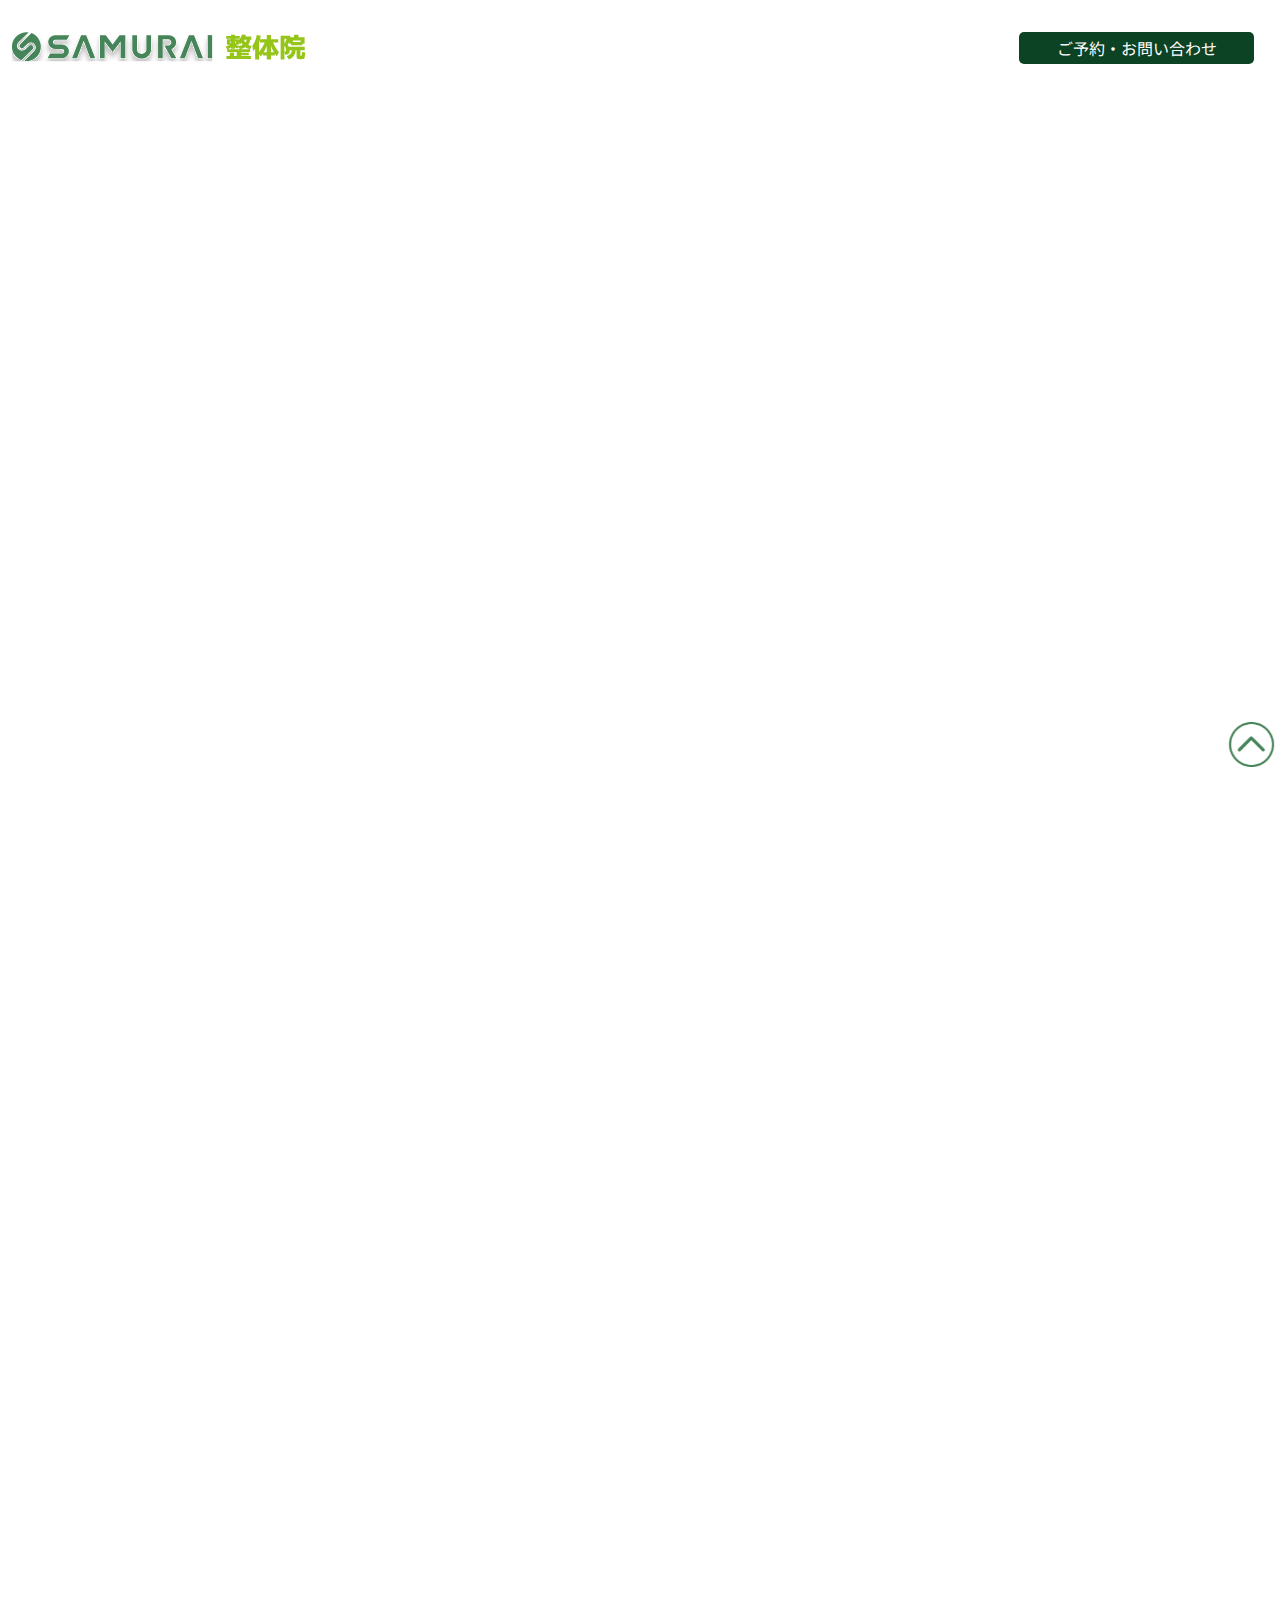
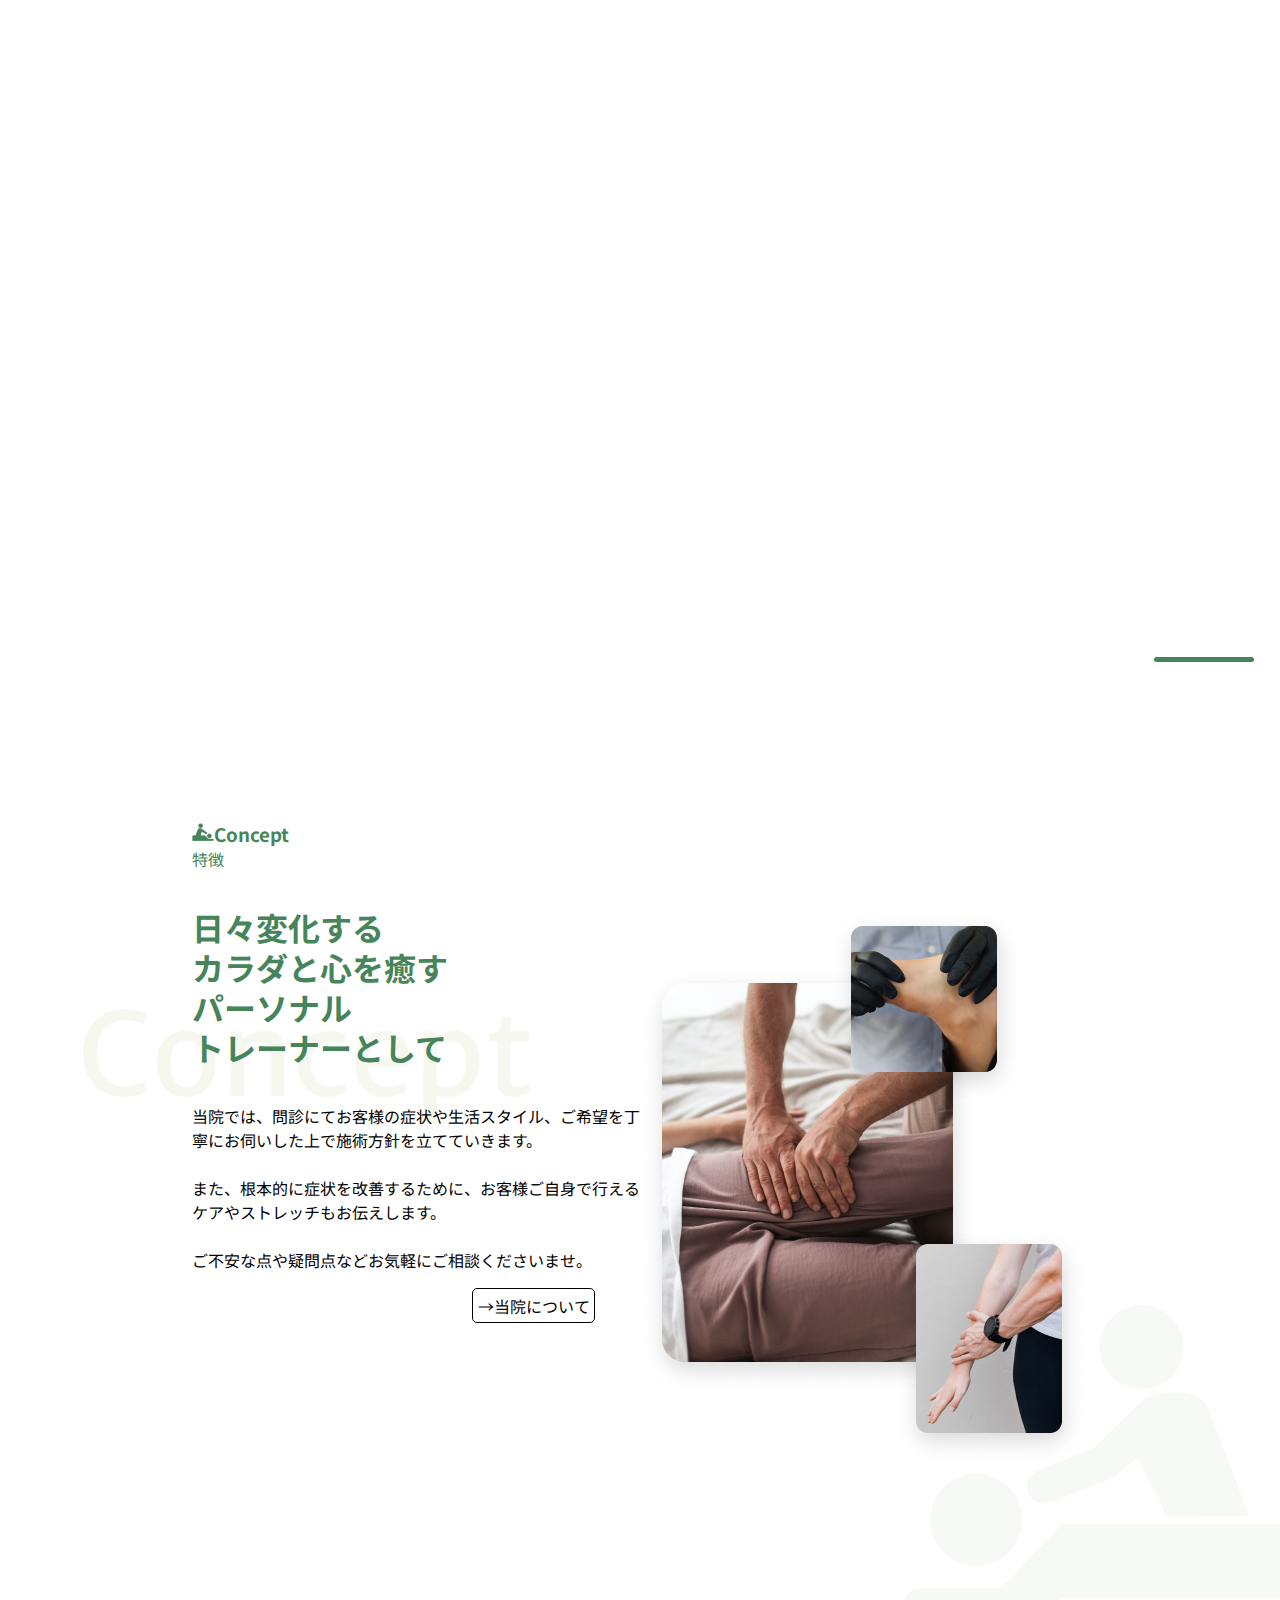
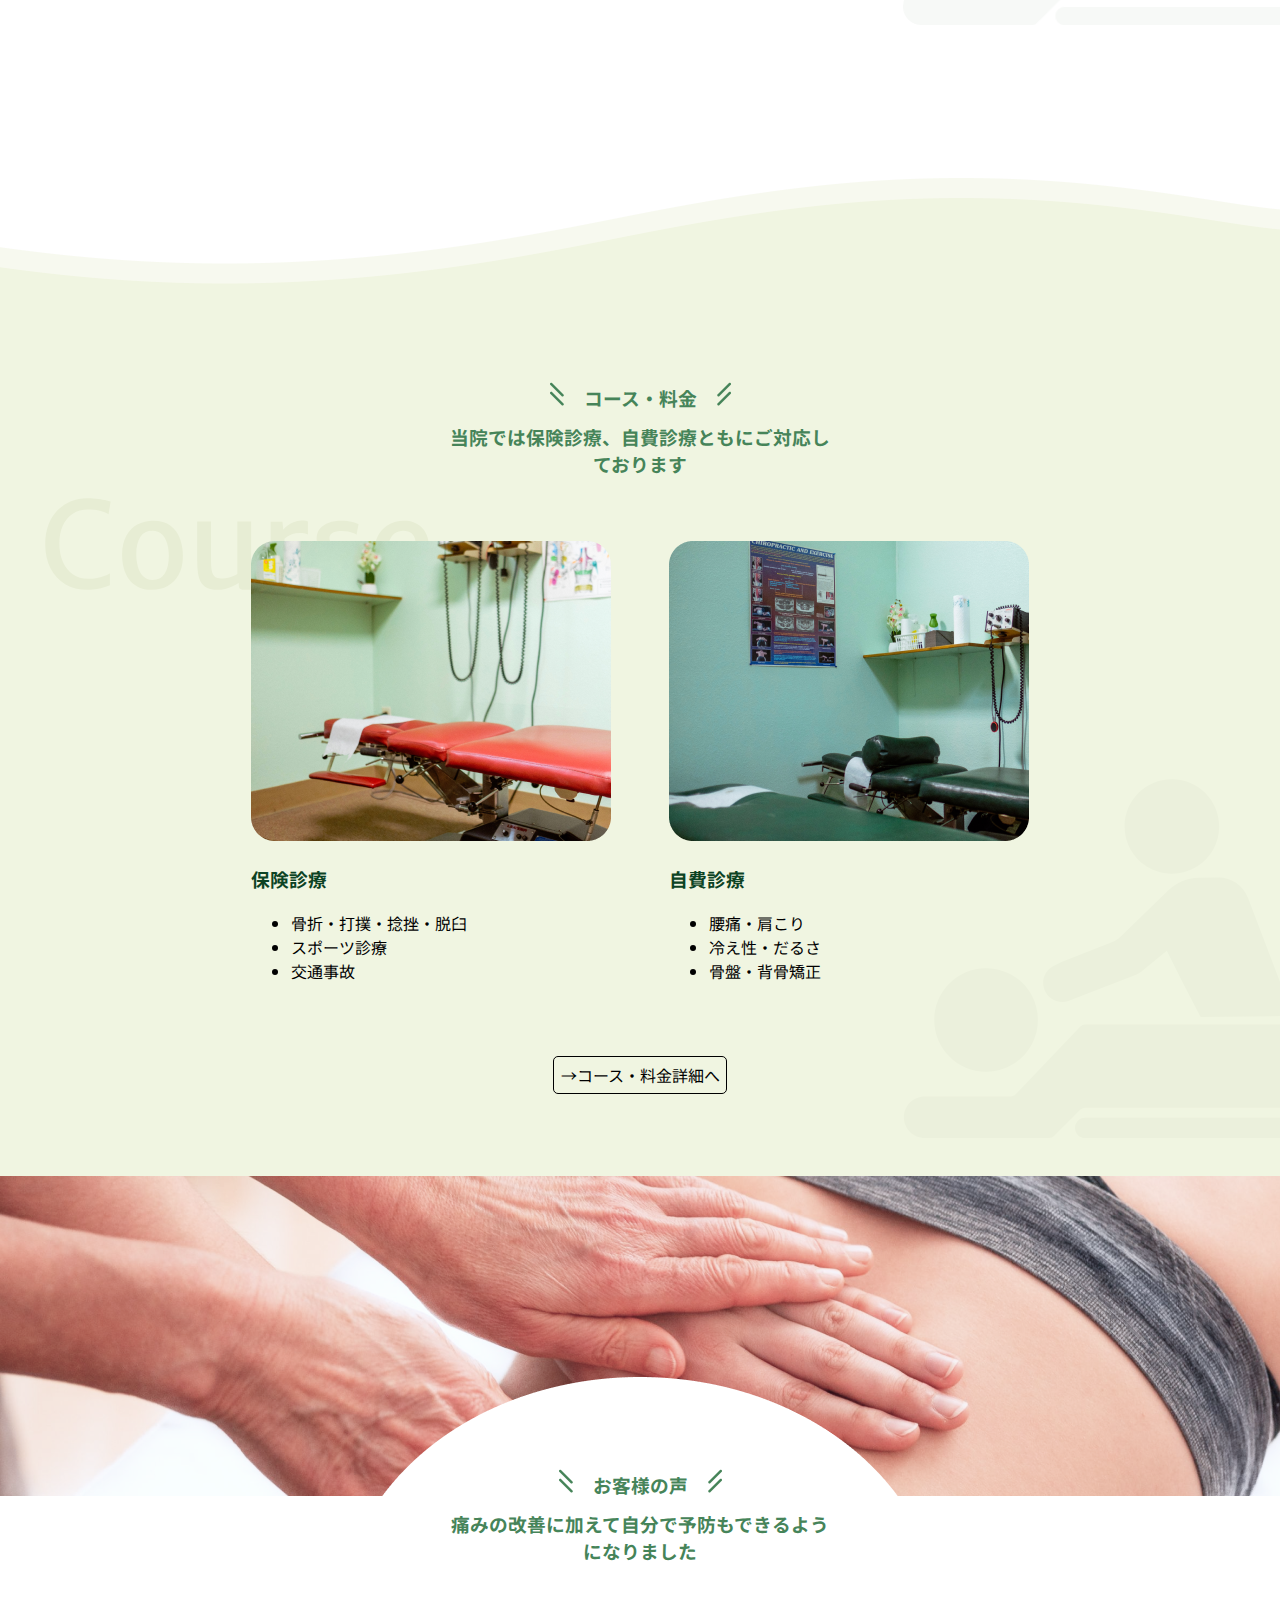
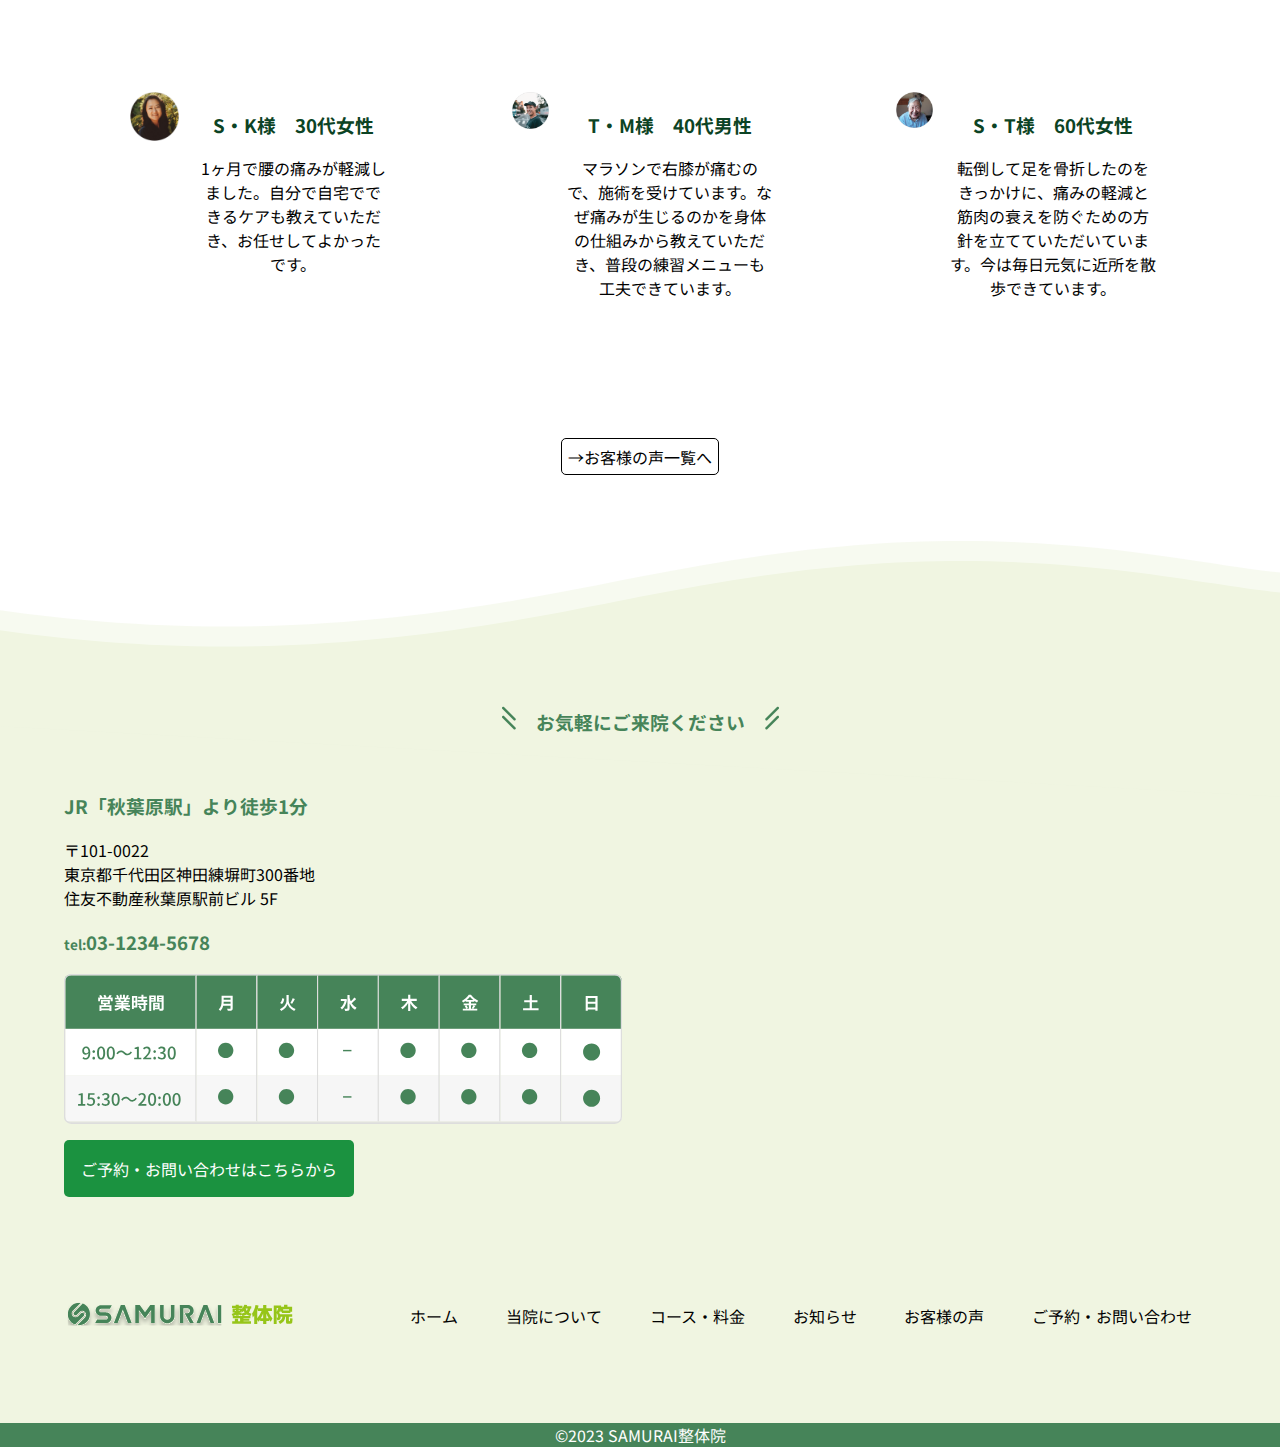
==== commit abbc53d2: "SP用のカルーセル、プログレスバーの完成" ====
--- a/index.html
+++ b/index.html
@@ -16,7 +16,7 @@
 </head>
 <body>
   <header>
-    <!-- カルーセル画像 -->
+    <!-- PC用カルーセル画像 -->
     <section class="carousel-container">
       <!-- カルーセル全体 -->
       <div class="carousel">
@@ -41,7 +41,30 @@
     </section>
     
 
-      
+      <!-- SP用カルーセル画像 -->
+    <section class="sp-carousel-container">
+      <!-- カルーセル全体 -->
+      <div class="sp-carousel">
+        <!-- 1枚目 -->
+        <div class="sp-carousel-item">
+          <img src="images/sp用/SP_TOP_Carousel1.png" alt="">
+        </div>
+        <!-- ２枚目 -->
+        <div class="sp-carousel-item">
+        <img src="images/sp用/SP_TOP_Carousel2.png" alt="">
+        </div>
+        <!-- ３枚目 -->
+        <div class="sp-carousel-item">
+        <img src="images/sp用/SP_TOP_Carousel3.png" alt="">
+        </div>
+        <!-- ４枚目 -->
+        <div class="sp-carousel-item">
+        <img src="images/sp用/SP_TOP_Carousel4.png" alt="">
+        </div>
+      </div>
+      <progress max="100" value="100"></progress>
+    </section>
+
     <!-- header.phpここから -->
     <!-- PC用ナビゲーション -->
     <div class="head-nav">
--- a/css/style.SCSS.css
+++ b/css/style.SCSS.css
@@ -19,6 +19,11 @@
 }
 
 /*PC用のCSS*/
+/*SP用カルーセルの非表示*/
+.sp-carousel-container {
+  display: none;
+}
+
 header {
   position: relative;
   width: 100%;
@@ -36,17 +41,17 @@
   visibility: hidden;
 }
 header .carousel img {
-  width: clamp(300px, 100%, 1980px);
-  height: clamp(150px, 80%, 350px);
+  width: clamp(550px, 100vw, 1980px);
   background-size: contain;
 }
 header .carousel.slick-initialized {
   visibility: visible;
 }
 
+/*PC用プログレスバー*/
 progress {
-  width: 8%;
-  height: 1%;
+  width: clamp(50px, 8vw, 100px);
+  height: clamp(3px, 1vw, 5px);
   border-radius: 15px;
   position: absolute;
   right: 2%;
@@ -791,4 +796,34 @@
     margin: 20% 0;
   }
 }
+@media screen and (max-width: 950px) and (max-width: 300px) {
+  /*PC用カルーセルの非表示*/
+  .carousel-container {
+    display: none;
+  }
+  /*SP用カルーセルの表示*/
+  .sp-carousel-container {
+    display: initial;
+    /*スマホ用プログレスバー*/
+  }
+  .sp-carousel-container img {
+    width: 100%;
+  }
+  .sp-carousel-container progress {
+    width: 20%;
+    height: 1%;
+    border-radius: 15px;
+    position: absolute;
+    right: 2%;
+    bottom: 12%;
+  }
+  .sp-carousel-container progress::-webkit-progress-bar {
+    border-radius: 15px;
+    background-color: white;
+  }
+  .sp-carousel-container progress::-webkit-progress-value {
+    border-radius: 15px;
+    background-color: #468459;
+  }
+}
 /*# sourceMappingURL=style.SCSS.css.map */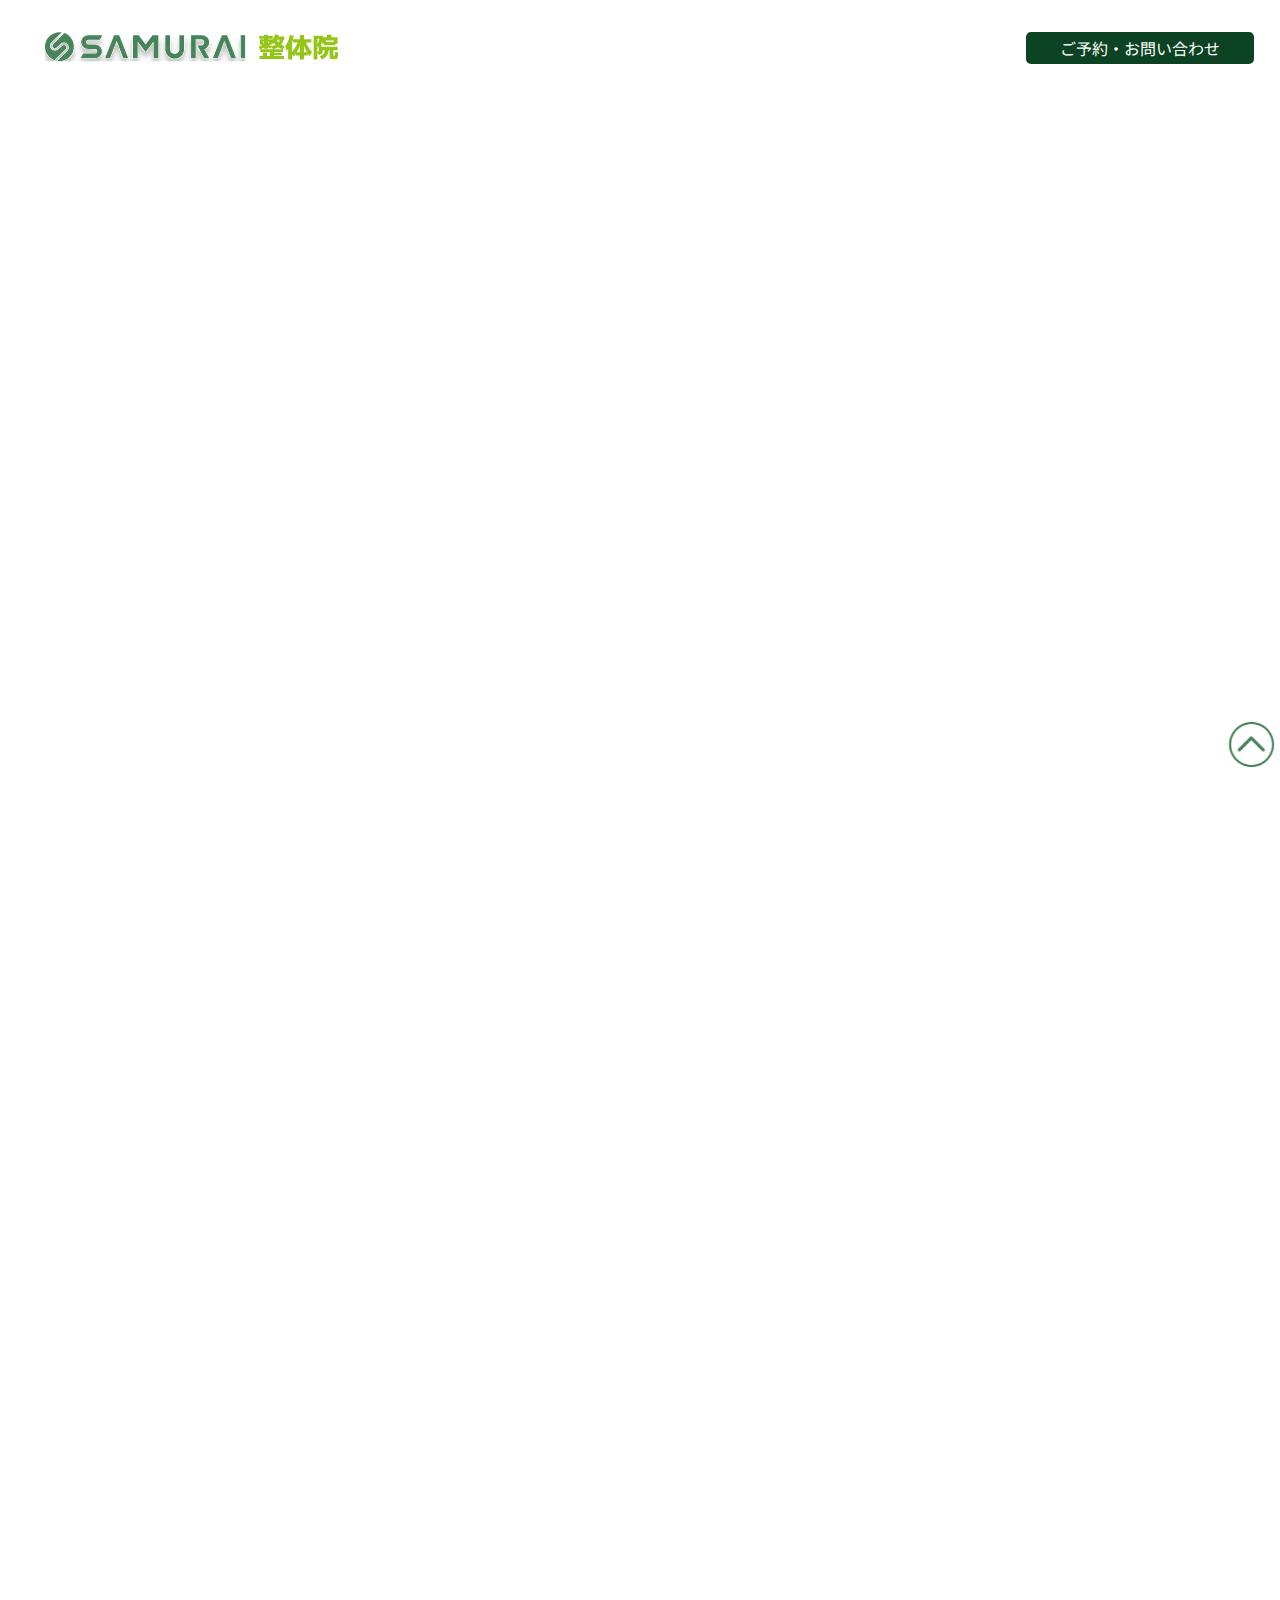
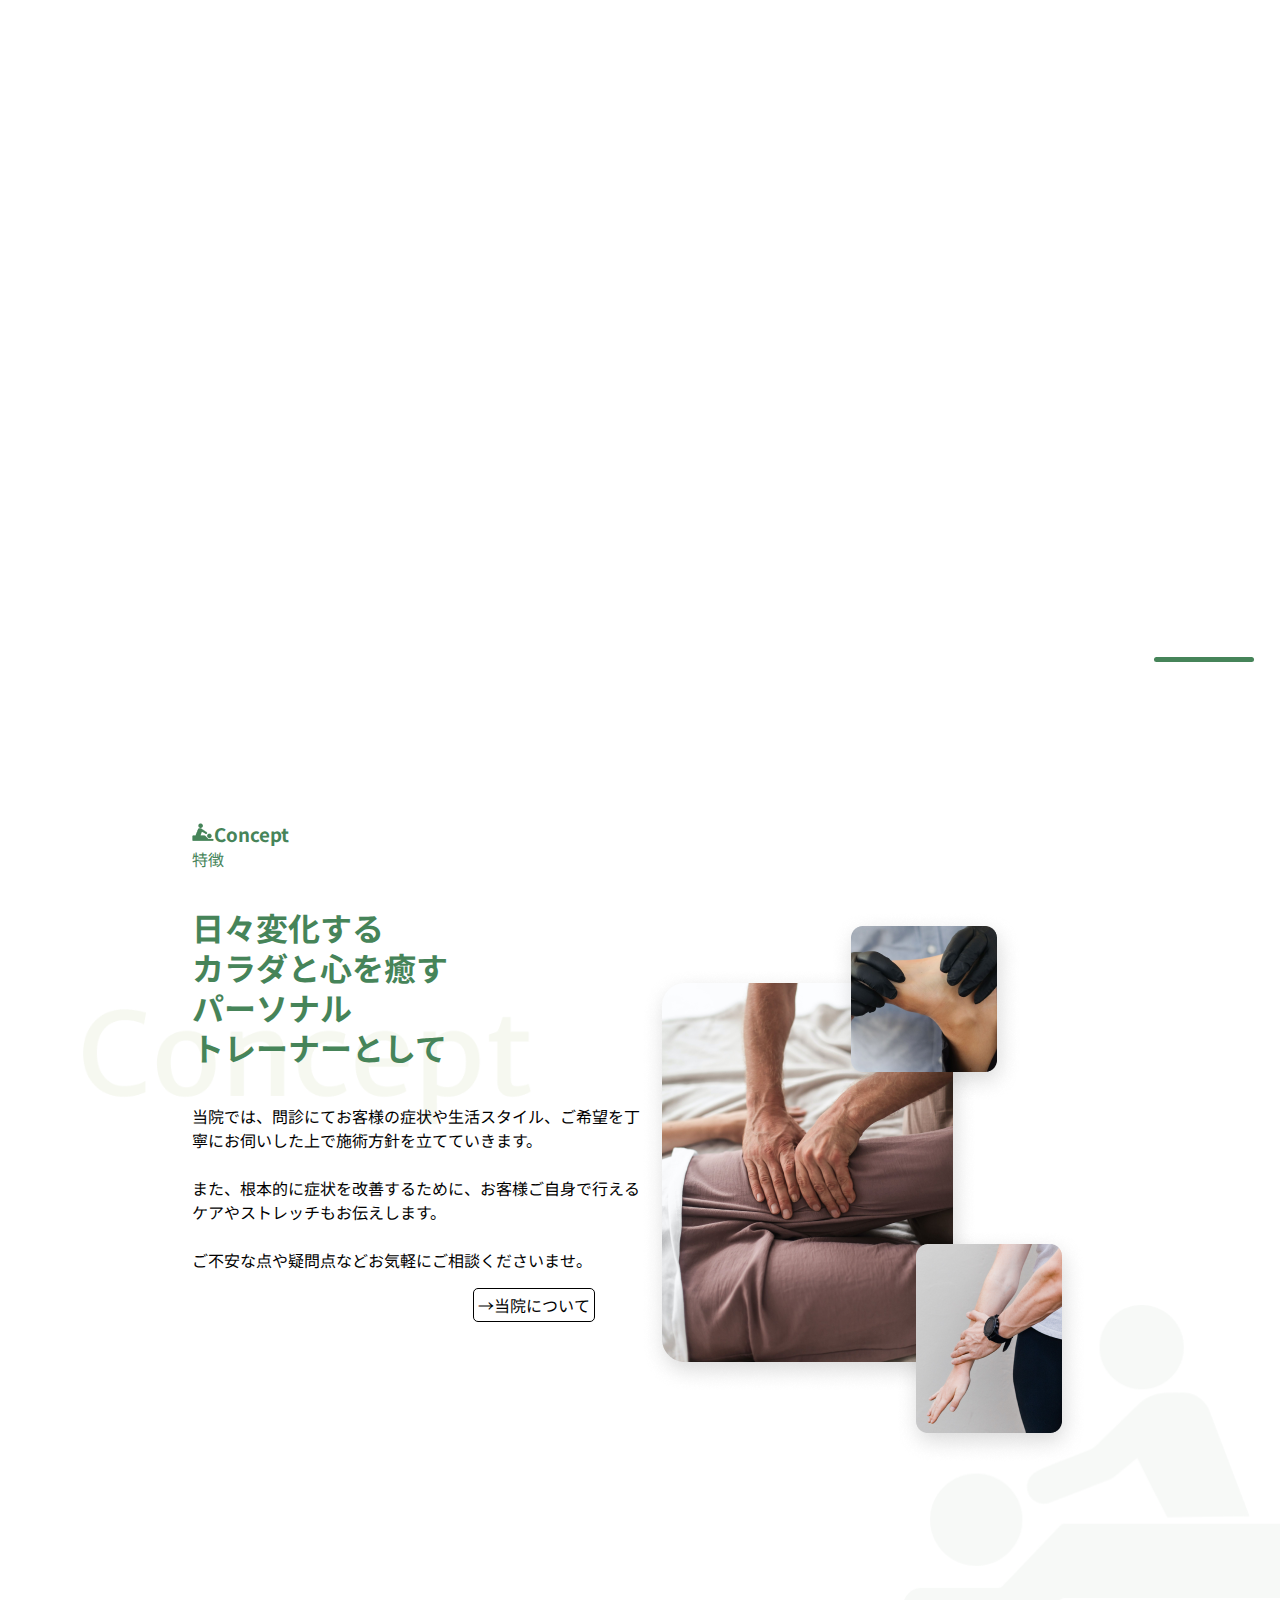
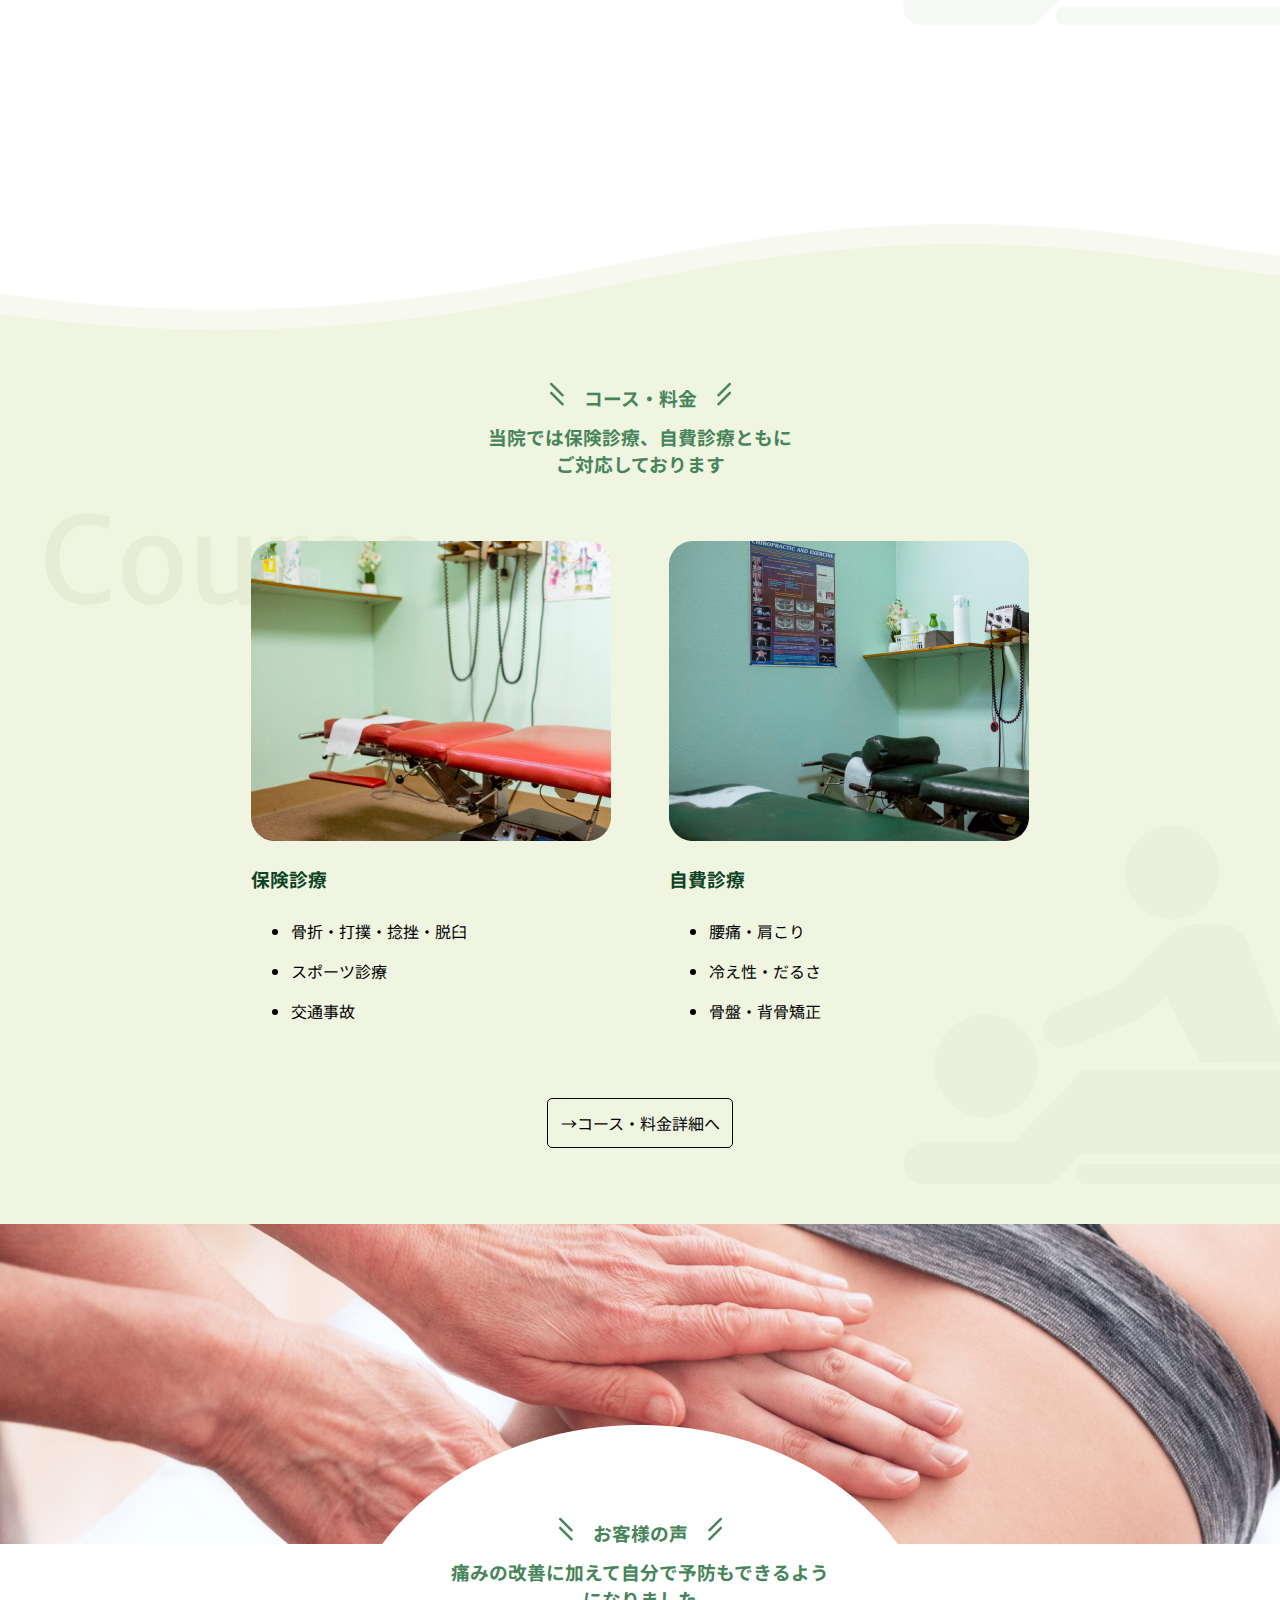
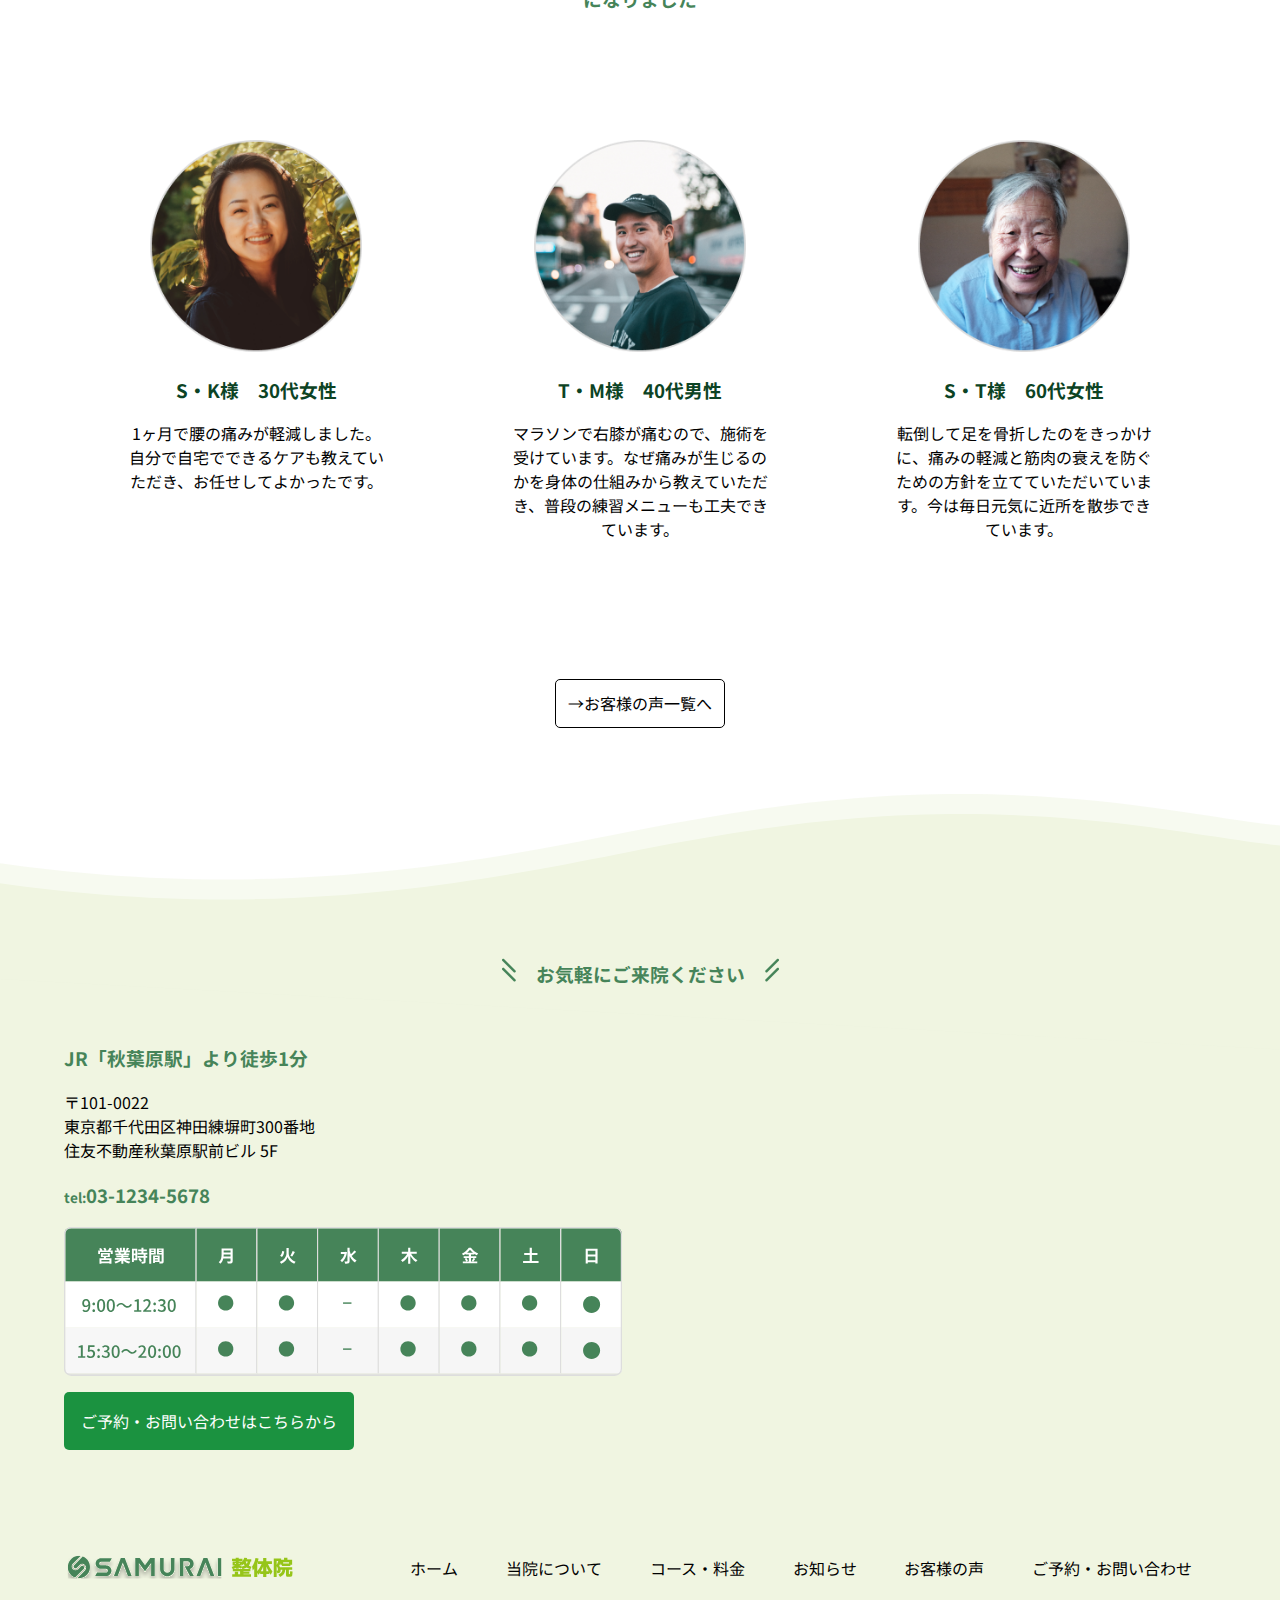
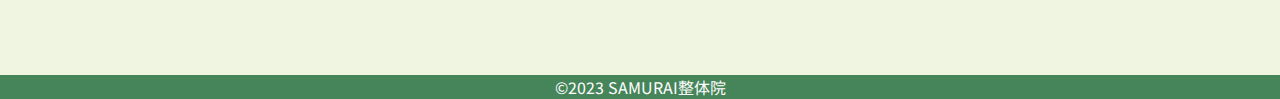
==== commit 6b533a26: "topページのcoursesまでレスポンシブ完了" ====
--- a/index.html
+++ b/index.html
@@ -15,11 +15,11 @@
 <script src="js/script.js" defer></script>
 </head>
 <body>
-  <header>
+  <header class="w-h-max">
     <!-- PC用カルーセル画像 -->
-    <section class="carousel-container">
+    <section class="carousel-container w-h-max">
       <!-- カルーセル全体 -->
-      <div class="carousel">
+      <div class="carousel w-h-max">
         <!-- 1枚目 -->
         <div class="carousel-item">
           <img src="images/TOP_Carousel1.png" alt="">
@@ -67,9 +67,9 @@
 
     <!-- header.phpここから -->
     <!-- PC用ナビゲーション -->
-    <div class="head-nav">
+    <div class="pc-nav head-nav w-max">
       <!-- ロゴ -->
-      <div class="logo-img"><a href="index.html"><img src="images/samurai-logo.svg" alt=""></a></div>
+      <div class="logo-img"><a class="flex" href="index.html"><img src="images/samurai-logo.svg" alt=""></a></div>
       <!-- ナビゲーション -->
       <nav class="nav-menu">
         <a class="nav-link" href="index.html">ホーム</a>
@@ -77,7 +77,7 @@
         <a class="nav-link" href="courses.html">コース・料金</a>
         <a class="nav-link" href="news.html">お知らせ</a>
         <a class="nav-link" href="voice.html">お客様の声</a>
-        <a class="nav-link head-btn" href="contact.html">ご予約・お問い合わせ</a>
+        <a class="nav-link head-btn " href="contact.html">ご予約・お問い合わせ</a>
       </nav>
 
         <!-- ハンバーガーデザイン -->
@@ -89,25 +89,36 @@
     </div>
 
     <!-- スマホ用ナビゲーション -->
-    <div class="sp-nav">
-      <div class="sp-top">
-      </div>
-    </div>
+    <section class="sp-nav">
+      <nav class="sp-menu">
+        <!-- 見出し -->
+        <h3>
+          メニュー
+        </h3>
+        <!-- spナビ -->
+        <div class="sp-link-box">
+          <a class="sp-nav-link" href="index.html">ホーム</a>
+          <a class="sp-nav-link" href="about.html">当院について</a>
+          <a class="sp-nav-link" href="courses.html">コース・料金</a>
+          <a class="sp-nav-link" href="news.html">お知らせ</a>
+          <a class="sp-nav-link" href="voice.html">お客様の声</a>
+          <a class="sp-nav-link sp-head-btn btn" href="contact.html">ご予約・お問い合わせ</a>
+        </div>
+        
+      </nav>
+    </section>
     <!-- header.phpここまで -->
     <!-- パンくずリスト -->
     <div></div>
 </header>
 <main>
-  <section id="concept">
+  <section id="concept" class="w-h-max">
     <div class="concept-left">
     <h3><img src="images/consept-icon.png" alt="">Concept</h3>
     <span>特徴</span>
     <div>
       <h1>
-        日々変化する<br>
-        カラダと心を癒す<br>
-        パーソナル<br>
-        トレーナーとして
+        日々変化する<br class="text-br">カラダと心を癒す<br class="text-br">パーソナル<br class="text-br">トレーナーとして
       </h1>
     </div>
     <div>
@@ -118,13 +129,13 @@
         ご不安な点や疑問点などお気軽にご相談くださいませ。</p>
     </div>
     <div class="concept-btn">
-      <a href="about.html">→当院について</a>
+      <a class="btn" href="about.html">→当院について</a>
         
     </div>
     </div>
     <div class="concept-right">
       <div>
-        <img src="images/concept-img.png" alt="">
+        <img class="concept-right-img" src="images/concept-img.png" alt="">
       </div>
     </div>
   </section>
@@ -133,12 +144,12 @@
     <div class="courses-top-space"></div>
     <!-- coursesメインコンテナ -->
     <div id="courses-main-container">
-      <div class="head-h3">
+      <div class="head-h3 flex">
         <h3><img src="images/heading-left.png" alt="">　コース・料金　<img src="images/heading-right.png" alt=""></h3>
-        <h3>当院では保険診療、自費診療ともにご対応しております</h3>
+        <h3>当院では保険診療、自費診療ともに<br class="text-br">ご対応しております</h3>
       </div>
       <!-- flexボックス用のdiv -->
-      <div class="courses-flex-box">
+      <div class="courses-flex-box flex">
         <!-- 左側のdiv -->
         <div class="courses-left">
           <div class="courses-img-container">
@@ -172,7 +183,7 @@
       </div>
       <!-- ボタン -->
       <div class="courses-btn">
-      <a href="courses.html">→コース・料金詳細へ</a>
+      <a class="btn" href="courses.html">→コース・料金詳細へ</a>
     </div>
     </div>
       
@@ -182,7 +193,7 @@
   <section id="voice">
     <!-- voiceトップ画像 -->
       <div class="voice-head">
-        <img src="images/voice-head.png" alt="">
+        <img class="voice-head-img" src="images/voice-head.png" alt="">
       </div>
       <div class="voice-text-container">
         <div class="head-h3">
@@ -224,7 +235,7 @@
       </div>
     </div>
     <div class="voice-btn">
-      <a href="voice.html">→お客様の声一覧へ</a>
+      <a class="btn" href="voice.html">→お客様の声一覧へ</a>
     </div>
   </section>  
 </main>
--- a/css/style.SCSS.css
+++ b/css/style.SCSS.css
@@ -1,10 +1,64 @@
 @charset "UTF-8";
 @import url("https://fonts.googleapis.com/css2?family=Merriweather+Sans:ital,wght@0,300..800;1,300..800&family=Noto+Sans+JP:wght@100..900&family=Shippori+Mincho&display=swap");
-/*body用のgirdレイアウト*/
-.body-grid {
-  display: grid;
-  grid-template: "head" "main" "foot";
-  min-height: 100vh;
+.sp-2line-bar {
+  width: 30px;
+  height: 30px;
+  margin-right: 1rem;
+}
+.sp-2line-bar .bar-design {
+  width: 30px;
+  border: 1px solid green;
+  margin: 20% 0;
+}
+
+.link-df {
+  text-decoration: none;
+  color: black;
+}
+
+/*flexのデフォルトパーツ*/
+/*レスポンシブのデフォルトミックスイン*/
+/*width:100%*/
+.w-max {
+  width: 100%;
+}
+
+/*width:50%;*/
+.w-half {
+  width: 50%;
+}
+
+.w-h-max {
+  width: 100%;
+  height: 100%;
+}
+
+/*ボタンデフォルト*/
+.btn-df {
+  border: 1px solid black;
+  border-radius: 5px;
+  padding: 0.5%;
+}
+
+/*flex デフォルト*/
+.flex {
+  display: flex;
+  justify-content: center;
+  align-items: center;
+}
+
+/*flex space-between*/
+.flex-sb {
+  display: flex;
+  justify-content: space-between;
+  align-items: center;
+}
+
+/*flex space-around*/
+.flex-ar {
+  display: flex;
+  justify-content: space-around;
+  align-items: center;
 }
 
 /*共通のCSS*/
@@ -12,6 +66,36 @@
   box-sizing: border-box;
 }
 
+/*リンクの初期値のリセット*/
+a {
+  text-decoration: none;
+}
+
+/*デフォルトボタン*/
+.btn {
+  border: 1px solid #0C4324;
+  color: #0C4324;
+  padding: 1%;
+  border-radius: 5px;
+}
+@media screen and (min-width: 768px) {
+  .btn {
+    border-color: black;
+    color: black;
+  }
+}
+.btn:hover {
+  border-color: #1B9240;
+  color: white;
+  background-color: #1B9240;
+}
+
+@media screen and (max-width: 768px) {
+  /*PC用改行の解除*/
+  .text-br {
+    display: none;
+  }
+}
 body {
   margin: 0;
   padding: 0;
@@ -22,21 +106,47 @@
 /*SP用カルーセルの非表示*/
 .sp-carousel-container {
   display: none;
+  /*SPカルーセルの表示*/
+}
+@media screen and (max-width: 300px) {
+  .sp-carousel-container {
+    display: initial;
+    /*スマホ用プログレスバー*/
+  }
+  .sp-carousel-container img {
+    width: 100%;
+  }
+  .sp-carousel-container progress {
+    width: 20%;
+    height: 1%;
+    border-radius: 15px;
+    position: absolute;
+    right: 2%;
+    bottom: 12%;
+  }
+  .sp-carousel-container progress::-webkit-progress-bar {
+    border-radius: 15px;
+    background-color: white;
+  }
+  .sp-carousel-container progress::-webkit-progress-value {
+    border-radius: 15px;
+    background-color: #468459;
+  }
 }
 
 header {
   position: relative;
-  width: 100%;
-  height: 100%;
 }
 header .carousel-container {
-  width: 100%;
-  height: 100%;
   position: relative;
+  /*PC用カルーセルの非表示*/
+}
+@media screen and (max-width: 300px) {
+  header .carousel-container {
+    display: none;
+  }
 }
 header .carousel {
-  width: 100%;
-  height: 100%;
   z-index: -2;
   visibility: hidden;
 }
@@ -70,12 +180,12 @@
 
 .head-nav {
   display: flex;
-  width: 100%;
+  justify-content: space-between;
+  align-items: center;
   margin-top: 2%;
-  justify-content: space-between;
-  align-items: center;
   position: absolute;
   top: 0;
+  z-index: 100;
 }
 
 .head-menu {
@@ -89,46 +199,113 @@
   color: white;
 }
 
-/*aboutトップ画像*/
-.about-carousel {
-  width: 100%;
-}
-.about-carousel img {
-  width: 100%;
-}
-
+/* PCナビゲーションのCSS*/
 .nav-menu {
   display: flex;
-  align-items: center;
   justify-content: flex-end;
+  align-items: center;
   margin-right: 2%;
   gap: 3%;
   width: 75%;
+  /*PC用ナビゲーションの非表示*/
+}
+@media screen and (max-width: 949px) {
+  .nav-menu {
+    display: none;
+  }
 }
 
 .head-btn {
   background-color: #0C4324;
   border-radius: 5px;
+  width: 25%;
   height: 3%;
-  width: 25%;
   padding: 0.25rem;
   text-align: center;
 }
 
 .logo-img {
   width: 25%;
-}
-.logo-img a {
-  display: flex;
-  justify-content: center;
-  align-items: center;
+  margin-left: 3%;
+}
+@media screen and (max-width: 949px) {
+  .logo-img {
+    width: 60%;
+  }
+}
+@media screen and (max-width: 949px) {
+  .logo-img a {
+    justify-content: flex-start;
+    width: 100%;
+  }
 }
 .logo-img img {
   width: clamp(150px, 100%, 300px);
 }
 
+/*スマホ用メニューバー*/
+.sp-bar {
+  margin-right: 1rem;
+  position: relative;
+  z-index: 100;
+}
+.sp-bar .bar-design {
+  width: 30px;
+  border: 1px solid #468459;
+  margin: 20% 0;
+}
+@media screen and (min-width: 950px) {
+  .sp-bar {
+    display: none;
+  }
+}
+
+/*スマホ用ナビゲーション*/
+.sp-nav {
+  position: absolute;
+  top: 0;
+  left: 0;
+  width: 100%;
+  height: 150vh;
+  background-color: white;
+  z-index: 99;
+  padding-top: 10%;
+  transform: translateX(100%);
+  display: none;
+  transition: all 1s ease;
+  /*スマホ用ナビゲーションの非表示*/
+}
+.sp-nav-active {
+  transform: translateX(0);
+  display: initial;
+}
+@media screen and (min-width: 950px) {
+  .sp-nav {
+    display: none;
+  }
+}
+
+.sp-logo {
+  margin-left: 1%;
+}
+
+.sp-menu {
+  padding: 0 10% 10% 10%;
+}
+.sp-menu h3 {
+  color: #0C4324;
+  font-size: clamp(24px, 6vw, 40px);
+  margin: 2% 0;
+}
+
+.sp-nav-link {
+  display: block;
+  color: black;
+  font-size: clamp(16px, 3vw, 24px);
+  padding: 2% 0;
+}
+
 .nav-link {
-  text-decoration: none;
   color: white;
 }
 
@@ -136,8 +313,6 @@
 #concept {
   display: flex;
   justify-content: space-around;
-  width: 100%;
-  height: 100%;
   padding: 5% 15% 15% 15%;
   background-image: url("../images/concept1.png"), url("../images/concept2.png");
   background-size: 35%, 30%;
@@ -145,6 +320,11 @@
   background-position-y: 32%, 95%;
   background-repeat: no-repeat;
 }
+@media screen and (max-width: 768px) {
+  #concept {
+    flex-direction: column-reverse;
+  }
+}
 #concept h3, #concept span {
   color: #468459;
   margin: 0;
@@ -156,6 +336,12 @@
   flex-direction: column;
   justify-content: center;
 }
+@media screen and (max-width: 768px) {
+  #concept .concept-left, #concept .concept-right {
+    width: 100%;
+    height: 100%;
+  }
+}
 #concept .concept-left {
   gap: 5%;
   align-items: flex-start;
@@ -171,23 +357,18 @@
 #concept .concept-left .concept-btn {
   display: flex;
   justify-content: flex-end;
-}
-#concept .concept-left .concept-btn a {
-  border: 1px solid black;
-  text-decoration: none;
-  color: black;
-  padding: 1%;
-  border-radius: 5px;
-  margin-right: 10%;
+  padding-right: 10%;
+}
+@media screen and (max-width: 768px) {
+  #concept .concept-left .concept-btn {
+    justify-content: center;
+  }
 }
 #concept .concept-right {
   align-content: center;
   margin-top: 10%;
 }
-#concept .concept-right > div {
-  width: 100%;
-}
-#concept .concept-right img {
+#concept .concept-right > div, #concept .concept-right .concept-right-img {
   width: 100%;
 }
 
@@ -215,10 +396,13 @@
   padding: 0 12% 12% 12%;
 }
 
+.flow-left, .flow-right {
+  display: flex;
+  align-items: center;
+}
+
 .flow-left {
   width: 40%;
-  display: flex;
-  align-items: center;
 }
 .flow-left ol {
   margin: 0;
@@ -227,8 +411,6 @@
 
 .flow-right {
   width: 50%;
-  display: flex;
-  align-items: center;
 }
 .flow-right img {
   width: 100%;
@@ -332,49 +514,40 @@
 
 /*コース:メインコンテンツ*/
 #courses-main-container .head-h3 {
-  display: flex;
   flex-direction: column;
-  justify-content: center;
-  align-items: center;
 }
 #courses-main-container .head-h3 h3 {
   margin: 0;
   color: #468459;
-  width: 30%;
   text-align: center;
 }
 #courses-main-container .head-h3 h3:nth-of-type(2) {
   margin-top: 1%;
 }
 #courses-main-container .courses-flex-box {
-  display: flex;
-  justify-content: center;
-  align-items: center;
   gap: 5%;
   padding: 5% 5% 3% 5%;
 }
+@media screen and (max-width: 768px) {
+  #courses-main-container .courses-flex-box {
+    flex-direction: column;
+  }
+}
 #courses-main-container .courses-flex-box h3 {
   color: #0C4324;
 }
 #courses-main-container .courses-flex-box img {
   width: 100%;
 }
+#courses-main-container .courses-flex-box li {
+  line-height: 2.5rem;
+}
 #courses-main-container .courses-btn {
   text-align: center;
   margin: 2%;
 }
-#courses-main-container .courses-btn a {
-  text-decoration: none;
-  color: black;
-  border: 1px solid black;
-  border-radius: 5px;
-  padding: 0.5%;
-}
-
-#voice .voice-head {
-  width: 100%;
-}
-#voice .voice-head img {
+
+#voice .voice-head, #voice .voice-head-img {
   width: 100%;
 }
 #voice .voice-text-container {
@@ -420,13 +593,6 @@
   justify-content: center;
   margin: 5%;
 }
-#voice .voice-btn a {
-  text-decoration: none;
-  color: black;
-  border: 1px solid black;
-  border-radius: 5px;
-  padding: 0.5%;
-}
 
 /*voice詳細：CSS*/
 #voice-about-container {
@@ -439,8 +605,6 @@
 }
 
 .voice-content {
-  display: flex;
-  justify-content: flex-start;
   gap: 5%;
   padding: 5%;
 }
@@ -543,9 +707,6 @@
 .page-more a, .page-more span:nth-of-type(2) {
   color: #468459;
 }
-.page-more a {
-  text-decoration: none;
-}
 
 /*news:詳細ページCSS*/
 .page-about-head h2 {
@@ -611,8 +772,8 @@
 textarea {
   width: 100%;
   height: 8rem;
+  margin: 2% 0;
   padding: 0.5%;
-  margin: 2% 0;
 }
 
 .submit {
@@ -648,9 +809,8 @@
   display: flex;
   justify-content: center;
   margin: 3% auto 0 auto;
+  padding: 2% 5%;
   background-color: #1B9240;
-  padding: 2% 5%;
-  text-decoration: none;
   color: white;
   border-radius: 5px;
 }
@@ -709,8 +869,8 @@
 }
 
 .copy-right {
+  margin: 0;
   padding: 0;
-  margin: 0;
   text-align: center;
   background-color: #468459;
   color: white;
@@ -718,14 +878,13 @@
 
 .foot-btn {
   display: inline-block;
+  margin: 2% 0;
   padding: 3%;
-  margin: 2% 0;
   border-radius: 5px;
   background-color: #1B9240;
   font-family: "Noto Sans JP", Sans-serif;
   border: none;
   color: white;
-  text-decoration: none;
   text-align: center;
 }
 
@@ -749,9 +908,9 @@
 
 .foot-nav-menu {
   display: flex;
+  justify-content: space-around;
+  align-items: center;
   position: relative;
-  align-items: center;
-  justify-content: space-around;
   width: 72%;
 }
 .foot-nav-menu a {
@@ -774,56 +933,4 @@
 .back-top img {
   width: 70%;
 }
-
-/*スマホ用のCSS*/
-@media screen and (max-width: 950px) {
-  .nav-menu {
-    display: none;
-  }
-  .logo-img {
-    width: 60%;
-  }
-  .logo-img a {
-    justify-content: flex-start;
-    width: 100%;
-  }
-  .sp-bar {
-    margin-right: 1rem;
-  }
-  .sp-bar .bar-design {
-    width: 30px;
-    border: 1px solid #468459;
-    margin: 20% 0;
-  }
-}
-@media screen and (max-width: 950px) and (max-width: 300px) {
-  /*PC用カルーセルの非表示*/
-  .carousel-container {
-    display: none;
-  }
-  /*SP用カルーセルの表示*/
-  .sp-carousel-container {
-    display: initial;
-    /*スマホ用プログレスバー*/
-  }
-  .sp-carousel-container img {
-    width: 100%;
-  }
-  .sp-carousel-container progress {
-    width: 20%;
-    height: 1%;
-    border-radius: 15px;
-    position: absolute;
-    right: 2%;
-    bottom: 12%;
-  }
-  .sp-carousel-container progress::-webkit-progress-bar {
-    border-radius: 15px;
-    background-color: white;
-  }
-  .sp-carousel-container progress::-webkit-progress-value {
-    border-radius: 15px;
-    background-color: #468459;
-  }
-}
 /*# sourceMappingURL=style.SCSS.css.map */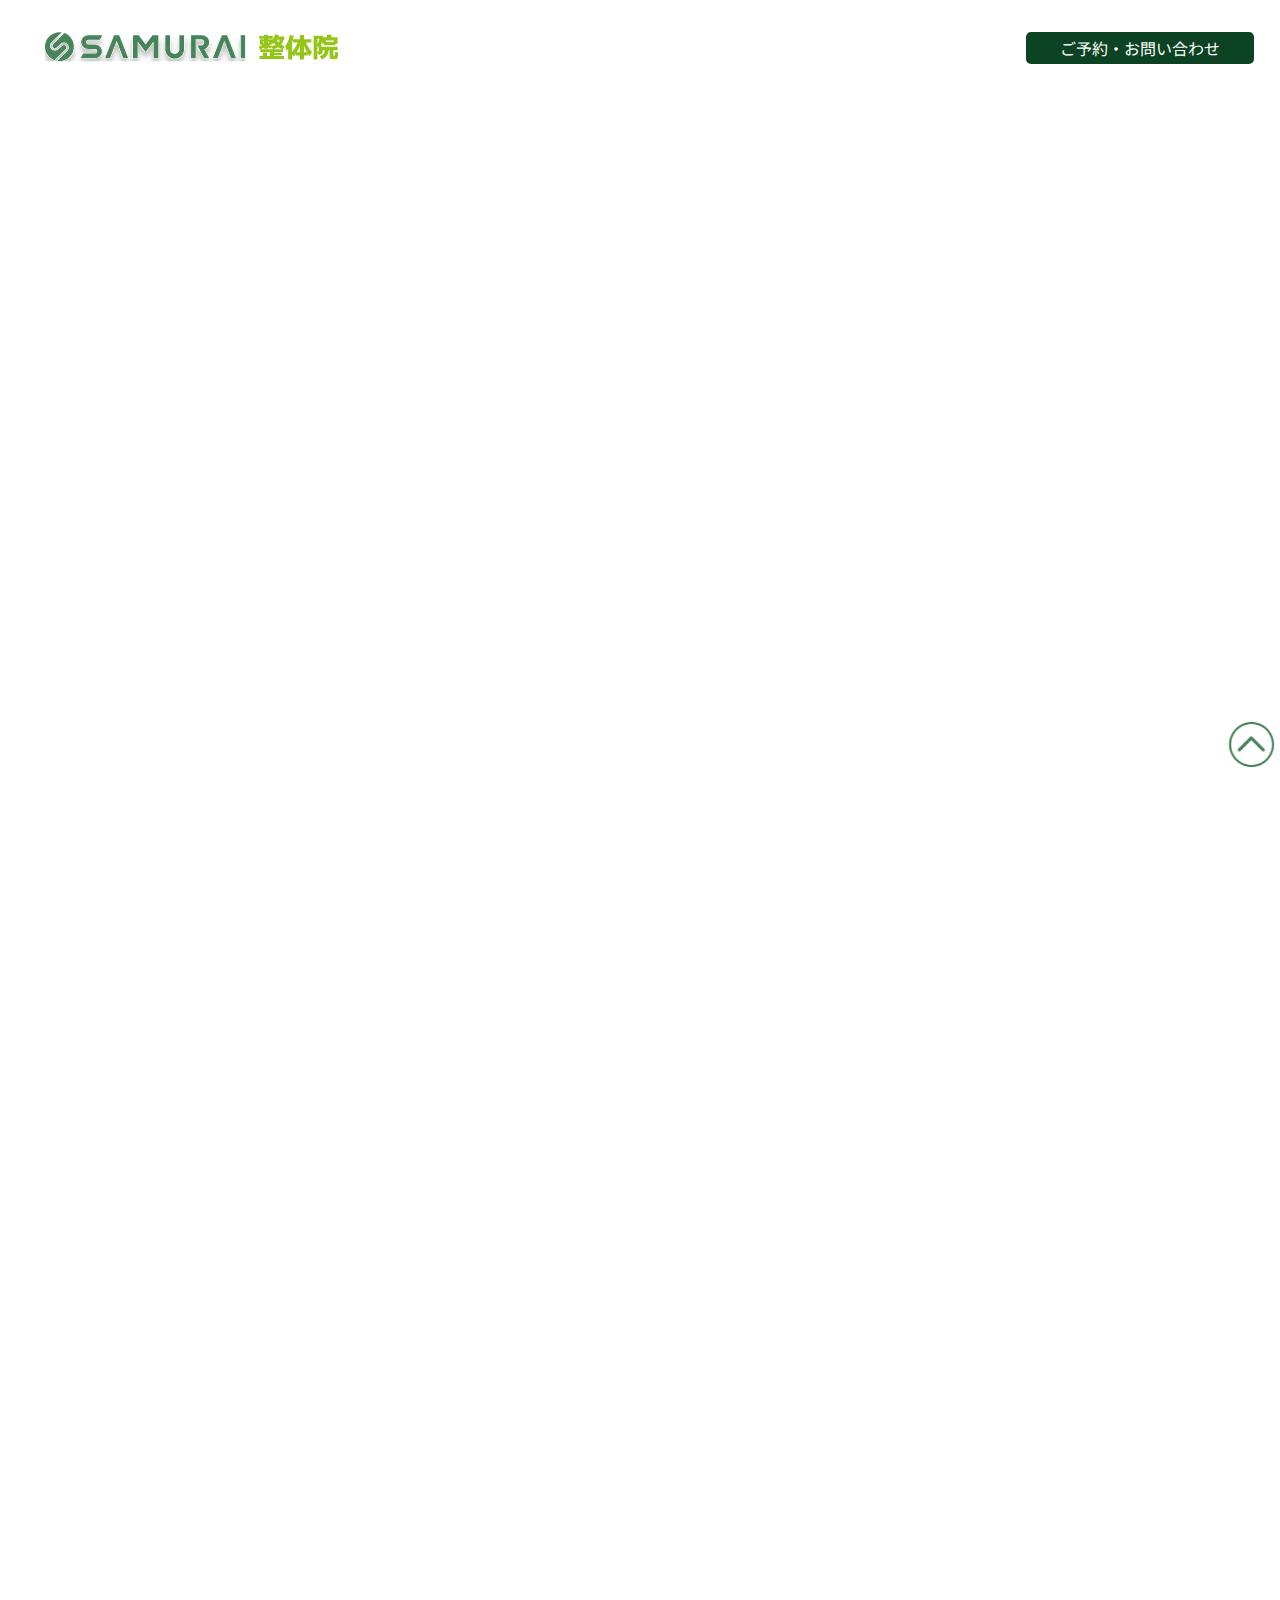
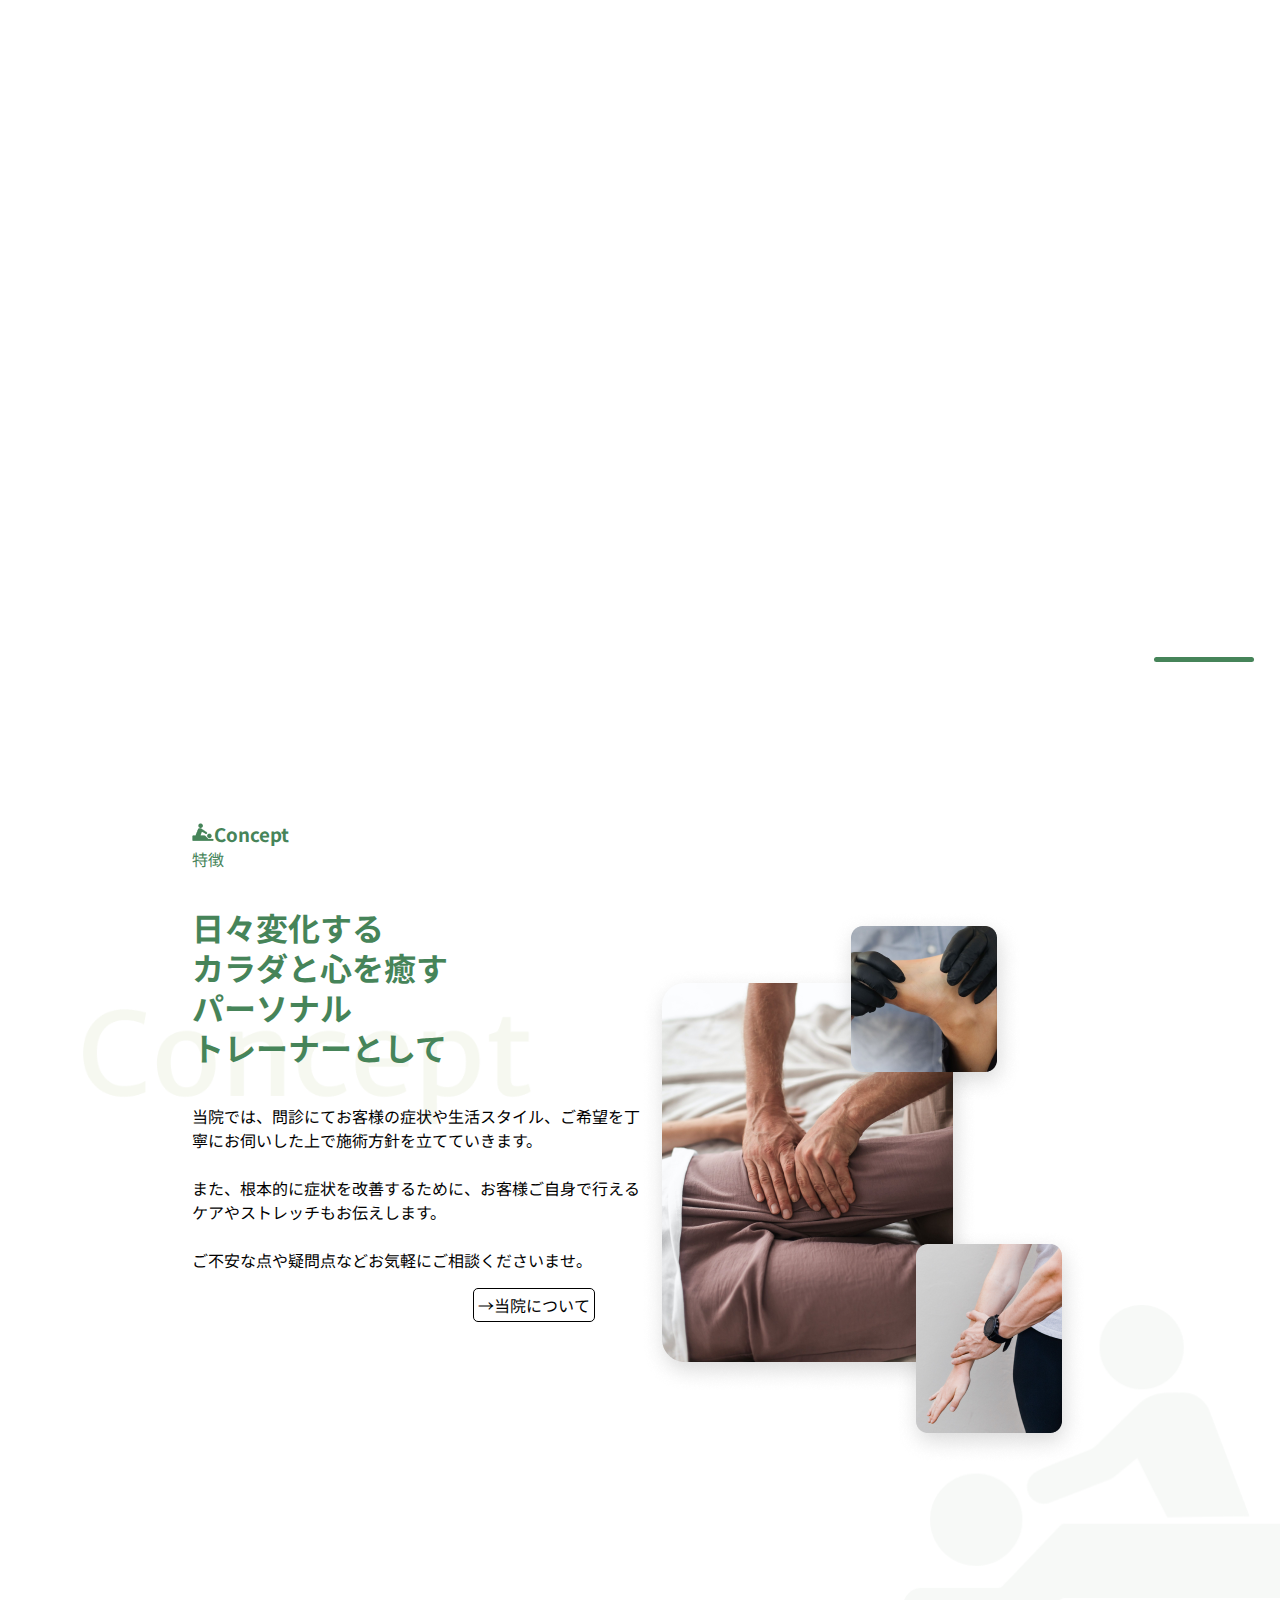
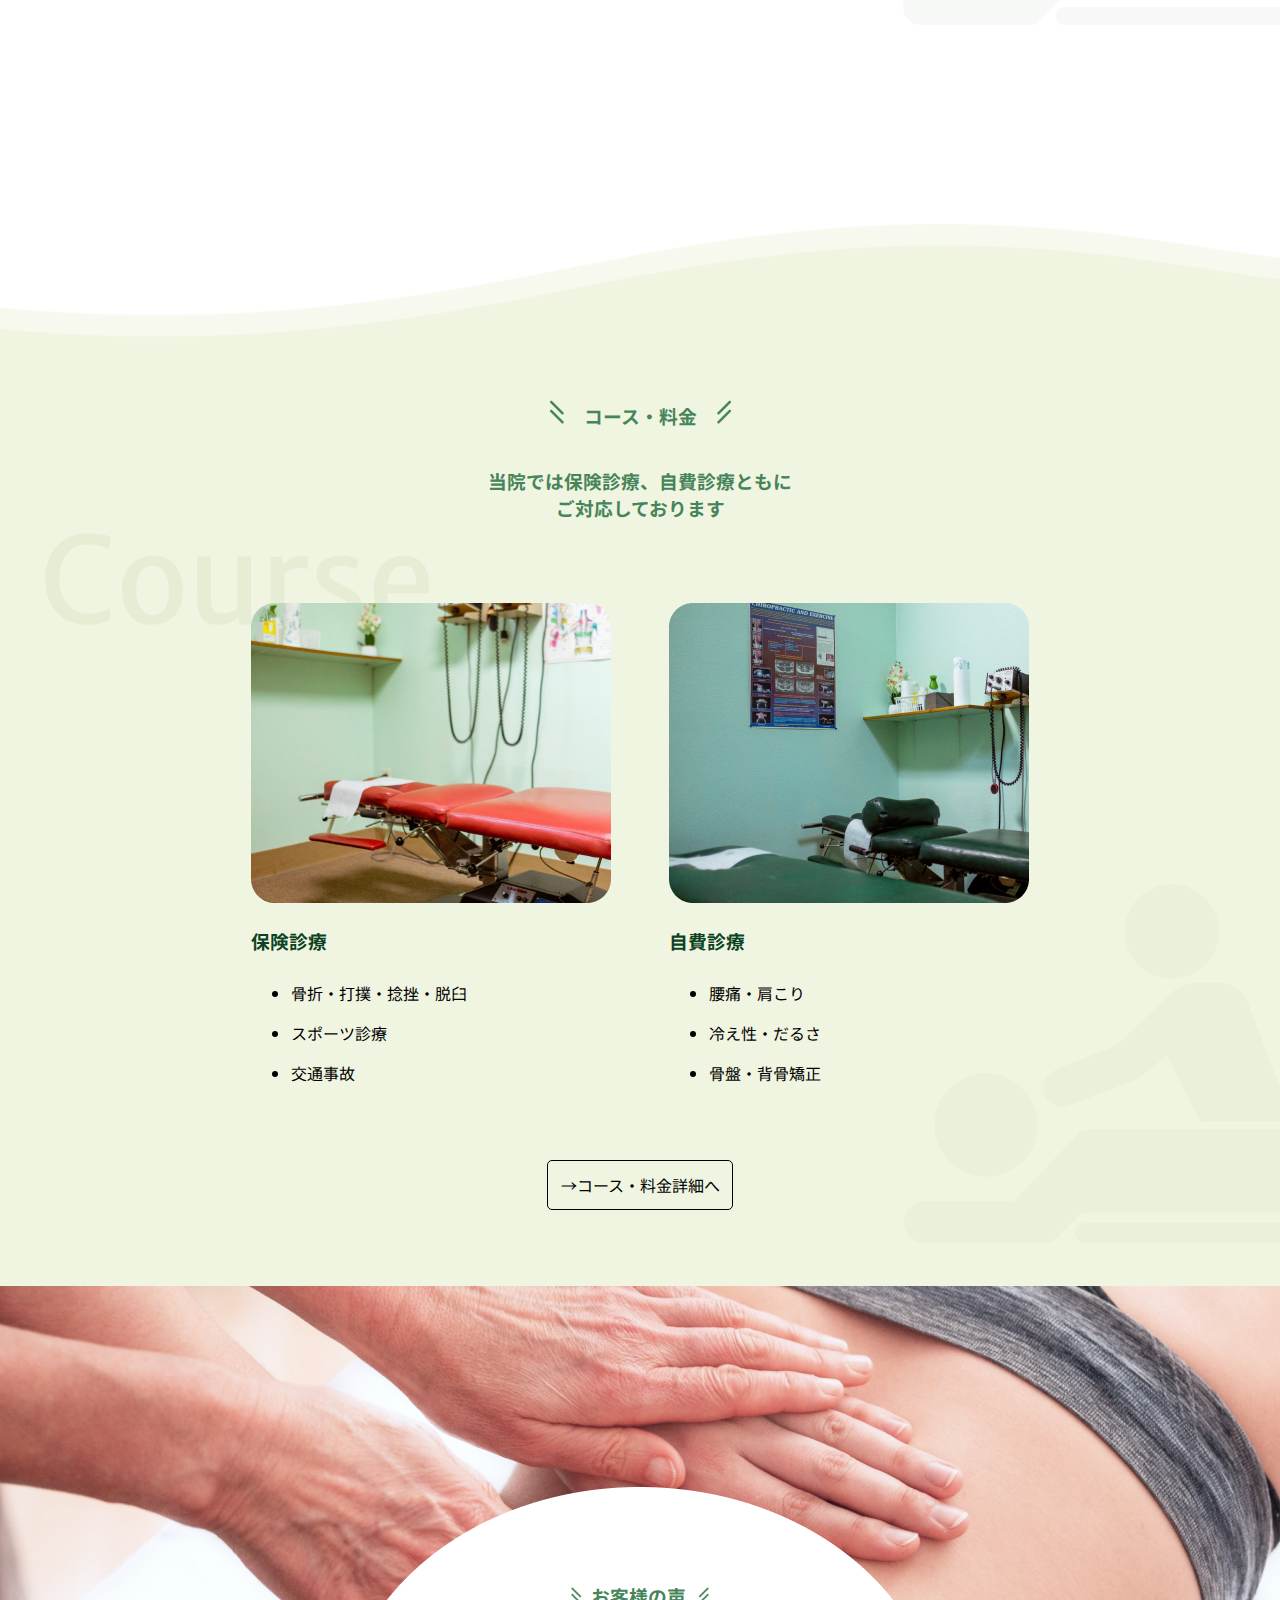
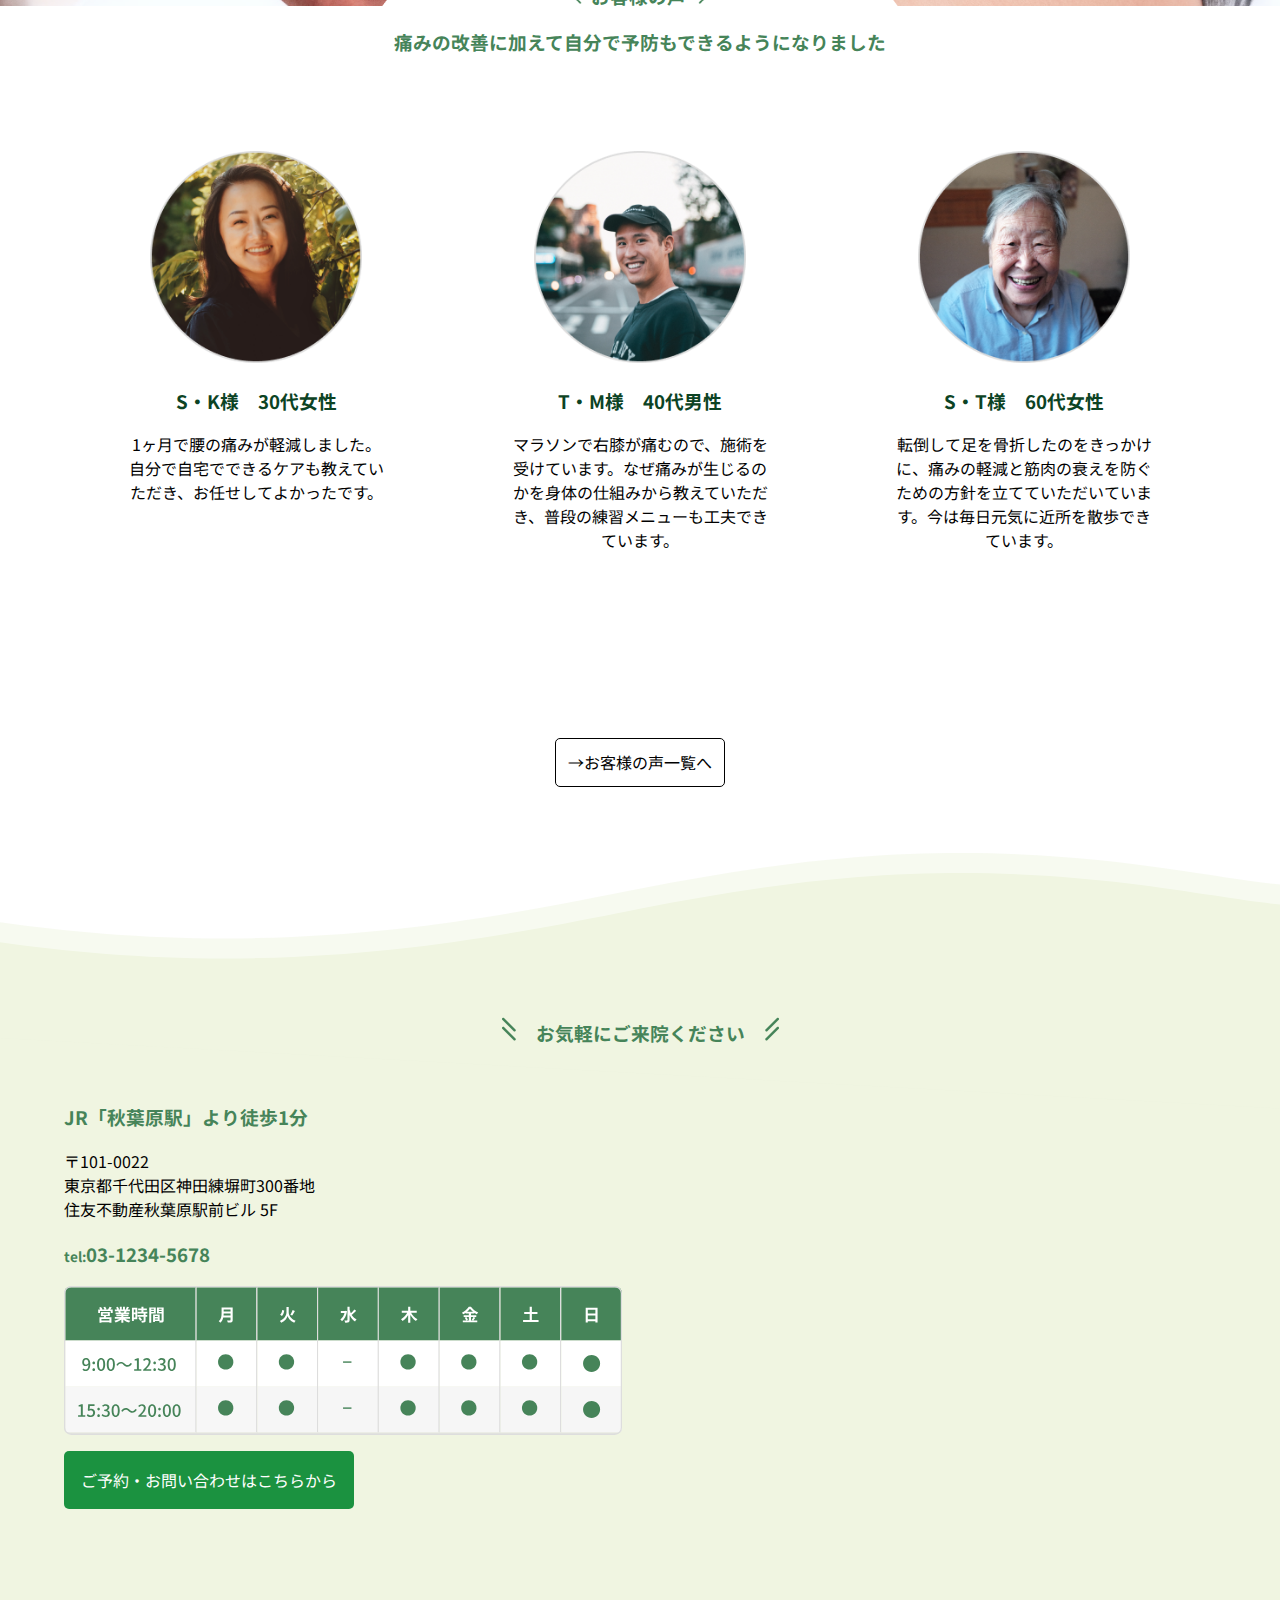
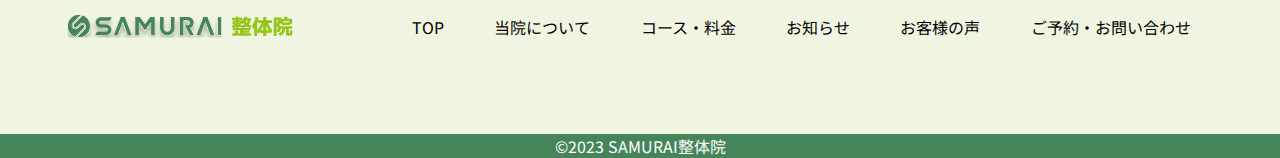
==== commit 3c8defb4: "TOPページのレスポンシブ化完了" ====
--- a/index.html
+++ b/index.html
@@ -146,7 +146,7 @@
     <div id="courses-main-container">
       <div class="head-h3 flex">
         <h3><img src="images/heading-left.png" alt="">　コース・料金　<img src="images/heading-right.png" alt=""></h3>
-        <h3>当院では保険診療、自費診療ともに<br class="text-br">ご対応しております</h3>
+        <h3>当院では保険診療、自費診療ともに<br>ご対応しております</h3>
       </div>
       <!-- flexボックス用のdiv -->
       <div class="courses-flex-box flex">
@@ -193,44 +193,48 @@
   <section id="voice">
     <!-- voiceトップ画像 -->
       <div class="voice-head">
-        <img class="voice-head-img" src="images/voice-head.png" alt="">
-      </div>
-      <div class="voice-text-container">
-        <div class="head-h3">
-          <h3><img src="images/heading-left.png" alt="">　お客様の声　<img src="images/heading-right.png" alt=""></h3>
-          <h3>痛みの改善に加えて自分で予防もできるようになりました</h3>
-        </div>
+        <img class="voice-head-img-pc" src="images/voice-head.png" alt="">
+        <img class="voice-head-img-sp" src="images/sp用/voice-head-img-sp.png" alt="">
+        <!-- <div class="voice-text-container"> -->
+        <!-- </div> -->
       </div>
       
     <!-- お客様の声1 -->
-    <div class="voice-container">
-      <div class="voice-content">
-        <div class="voice-img">
-          <img src="images/voice-img1.png" alt="">
-        </div>
-        <div class="voice-text">
-          <h3>S・K様　30代女性</h3>
-          <p>1ヶ月で腰の痛みが軽減しました。自分で自宅でできるケアも教えていただき、お任せしてよかったです。</p>
-        </div>
-      </div>
-    <!-- お客様の声2 -->
-      <div class="voice-content">
-        <div class="voice-img">
-          <img src="images/voice-img2.png" alt="">
-        </div>
-        <div class="voice-text">
-          <h3>T・M様　40代男性</h3>
-          <p>マラソンで右膝が痛むので、施術を受けています。なぜ痛みが生じるのかを身体の仕組みから教えていただき、普段の練習メニューも工夫できています。</p>
-        </div>
-      </div>
-    <!-- お客様の声3 -->
-      <div class="voice-content">
-        <div class="voice-img">
-          <img src="images/voice-img3.png" alt="">
-        </div>
-        <div class="voice-text">
-          <h3>S・T様　60代女性</h3>
-          <p>転倒して足を骨折したのをきっかけに、痛みの軽減と筋肉の衰えを防ぐための方針を立てていただいています。今は毎日元気に近所を散歩できています。</p>
+    <div class="voice-first-container">
+      <div class="voice-head-h3">
+        <h3 class="voice-head-h3-1"><img class="voice-text-img" src="images/heading-left.png" alt="">お客様の声
+          <img class="voice-text-img" src="images/heading-right.png" alt=""></h3>
+        <h3 class="voice-head-h3-2">痛みの改善に加えて自分で予防もできるようになりました</h3>
+      </div>
+      <div class="voice-container">
+        <div class="voice-content">
+          <div class="voice-img">
+            <img src="images/voice-img1.png" alt="">
+          </div>
+          <div class="voice-text">
+            <h3>S・K様　30代女性</h3>
+            <p>1ヶ月で腰の痛みが軽減しました。自分で自宅でできるケアも教えていただき、お任せしてよかったです。</p>
+          </div>
+        </div>
+      <!-- お客様の声2 -->
+        <div class="voice-content">
+          <div class="voice-img">
+            <img src="images/voice-img2.png" alt="">
+          </div>
+          <div class="voice-text">
+            <h3>T・M様　40代男性</h3>
+            <p>マラソンで右膝が痛むので、施術を受けています。なぜ痛みが生じるのかを身体の仕組みから教えていただき、普段の練習メニューも工夫できています。</p>
+          </div>
+        </div>
+      <!-- お客様の声3 -->
+        <div class="voice-content">
+          <div class="voice-img">
+            <img src="images/voice-img3.png" alt="">
+          </div>
+          <div class="voice-text">
+            <h3>S・T様　60代女性</h3>
+            <p>転倒して足を骨折したのをきっかけに、痛みの軽減と筋肉の衰えを防ぐための方針を立てていただいています。今は毎日元気に近所を散歩できています。</p>
+          </div>
         </div>
       </div>
     </div>
@@ -255,8 +259,8 @@
             <li>住友不動産秋葉原駅前ビル 5F</li>
           </ul>
           <h3><span>tel:</span>03-1234-5678</h3>
-          <div class="foot-img">
-            <img src="images/foot-access.svg" alt="">
+          <div>
+            <img class="foot-img" src="images/foot-access.svg" alt="">
           </div>
           <div>
           </div>
@@ -264,7 +268,7 @@
         </div>
         <!-- google-map -->
         <div class="foot-right">
-          <iframe src="https://www.google.com/maps/embed?pb=!1m18!1m12!1m3!1d3240.0686781122818!2d139.7720776744534!3d35.69992752894899!2m3!1f0!2f0!3f0!3m2!1i1024!2i768!4f13.1!3m3!1m2!1s0x60188fee13660e23%3A0x77137876edf742ac!2z5L2P5Y-L5LiN5YuV55Sj56eL6JGJ5Y6f6aeF5YmN44OT44Or!5e0!3m2!1sja!2sjp!4v1724250859583!5m2!1sja!2sjp" width="100%" height="100%" style="border:0;" allowfullscreen="" loading="lazy" referrerpolicy="no-referrer-when-downgrade"></iframe>
+          <iframe src="https://www.google.com/maps/embed?pb=!1m18!1m12!1m3!1d3240.0686781122818!2d139.7720776744534!3d35.69992752894899!2m3!1f0!2f0!3f0!3m2!1i1024!2i768!4f13.1!3m3!1m2!1s0x60188fee13660e23%3A0x77137876edf742ac!2z5L2P5Y-L5LiN5YuV55Sj56eL6JGJ5Y6f6aeF5YmN44OT44Or!5e0!3m2!1sja!2sjp!4v1724250859583!5m2!1sja!2sjp" width="100%" height="350px" style="border:0;" allowfullscreen="" loading="lazy" referrerpolicy="no-referrer-when-downgrade"></iframe>
         </div>
       </div>
     </section>
@@ -274,7 +278,7 @@
       <div class="foot-logo"><a href="index.html"><img src="images/samurai-logo.svg" alt=""></a></div>
       <!-- ナビゲーション -->
       <nav class="foot-nav-menu">
-        <a class="nav-link" href="index.html">ホーム</a>
+        <a class="nav-link" href="#">TOP</a>
         <a class="nav-link" href="about.html">当院について</a>
         <a class="nav-link" href="courses.html">コース・料金</a>
         <a class="nav-link" href="news.html">お知らせ</a>
--- a/css/style.SCSS.css
+++ b/css/style.SCSS.css
@@ -515,14 +515,12 @@
 /*コース:メインコンテンツ*/
 #courses-main-container .head-h3 {
   flex-direction: column;
+  width: 70%;
+  margin: 0 auto;
 }
 #courses-main-container .head-h3 h3 {
-  margin: 0;
   color: #468459;
   text-align: center;
-}
-#courses-main-container .head-h3 h3:nth-of-type(2) {
-  margin-top: 1%;
 }
 #courses-main-container .courses-flex-box {
   gap: 5%;
@@ -547,28 +545,48 @@
   margin: 2%;
 }
 
-#voice .voice-head, #voice .voice-head-img {
-  width: 100%;
-}
-#voice .voice-text-container {
-  display: flex;
-  flex-direction: column;
-  align-items: center;
-  width: 100%;
-}
-#voice .voice-text-container .head-h3 {
-  width: 30%;
+#voice .voice-head-img-pc, #voice .voice-head-img-sp {
+  width: 100%;
+}
+#voice .voice-head-img-sp {
+  display: none;
+}
+@media screen and (max-width: 320px) {
+  #voice .voice-head-img-pc {
+    display: none;
+  }
+  #voice .voice-head-img-sp {
+    display: initial;
+  }
+}
+#voice .voice-head-h3 {
+  width: 70%;
+  margin: 0 auto;
+  text-align: center;
+  color: #468459;
+}
+#voice .voice-text-img {
+  width: clamp(12px, 0.5rem, 24px);
+}
+#voice .voice-text-img:nth-of-type(1) {
+  margin-right: 1%;
+}
+#voice .voice-text-img:nth-of-type(2) {
+  margin-left: 1%;
+}
+#voice .voice-first-container {
   position: relative;
-  top: -2rem;
-  left: 0;
-  text-align: center;
-  color: #468459;
-}
-#voice .voice-text-container .head-h3 h3 {
-  margin: 0;
-}
-#voice .voice-text-container .head-h3 h3:nth-of-type(2) {
-  margin-top: 3%;
+  top: -3rem;
+}
+@media screen and (max-width: 500px) {
+  #voice .voice-first-container {
+    top: -1.5rem;
+  }
+}
+@media screen and (max-width: 320px) {
+  #voice .voice-first-container {
+    top: -3rem;
+  }
 }
 #voice .voice-container {
   display: flex;
@@ -576,14 +594,30 @@
   margin: 3% 5% 5% 5%;
   text-align: center;
 }
+@media screen and (max-width: 768px) {
+  #voice .voice-container {
+    flex-direction: column;
+  }
+}
 #voice .voice-container h3 {
   color: #0C4324;
 }
 #voice .voice-container img {
   width: 80%;
 }
+@media screen and (max-width: 768px) {
+  #voice .voice-container img {
+    width: 60%;
+  }
+}
 #voice .voice-container .voice-content {
   width: 33%;
+}
+@media screen and (max-width: 768px) {
+  #voice .voice-container .voice-content {
+    width: 80%;
+    margin: 0 auto;
+  }
 }
 #voice .voice-img {
   text-align: center;
@@ -820,7 +854,17 @@
   padding: 10% 0 0 0;
   background-image: url("../images/concept-back.svg");
   background-repeat: no-repeat;
-  background-size: 100%;
+  background-size: cover;
+  height: 100%;
+}
+@media screen and (max-width: 768px) {
+  footer {
+    padding-top: 30%;
+  }
+}
+
+#foot {
+  height: 100%;
 }
 
 .footer-head {
@@ -838,18 +882,33 @@
   gap: 3%;
   margin: 0 5%;
 }
+@media screen and (max-width: 768px) {
+  .foot-container {
+    flex-direction: column;
+  }
+}
 
 .foot-left {
   width: 50%;
   height: 100%;
 }
+@media screen and (max-width: 768px) {
+  .foot-left {
+    width: 100%;
+  }
+}
 
 .foot-right {
   width: 50%;
   padding: 1%;
 }
-
-.foot-left img {
+@media screen and (max-width: 768px) {
+  .foot-right {
+    width: 100%;
+  }
+}
+
+.foot-left .foot-img {
   width: 100%;
 }
 .foot-left ul {
@@ -887,17 +946,33 @@
   color: white;
   text-align: center;
 }
+@media screen and (max-width: 768px) {
+  .foot-btn {
+    width: 100%;
+  }
+}
 
 .foot-nav {
   display: flex;
   justify-content: space-between;
   align-items: center;
   padding: 7% 5%;
+}
+@media screen and (max-width: 768px) {
+  .foot-nav {
+    flex-direction: column;
+  }
 }
 
 .foot-logo {
   width: 20%;
 }
+@media screen and (max-width: 768px) {
+  .foot-logo {
+    width: 50%;
+    margin: 5% auto;
+  }
+}
 .foot-logo a {
   display: flex;
   align-items: center;
@@ -913,8 +988,20 @@
   position: relative;
   width: 72%;
 }
+@media screen and (max-width: 768px) {
+  .foot-nav-menu {
+    flex-direction: column;
+    width: 100%;
+  }
+}
 .foot-nav-menu a {
   color: black;
+}
+@media screen and (max-width: 768px) {
+  .foot-nav-menu a {
+    margin: 3% auto;
+    color: #0C4324;
+  }
 }
 
 /*下層ページのナビゲーションのCSS*/
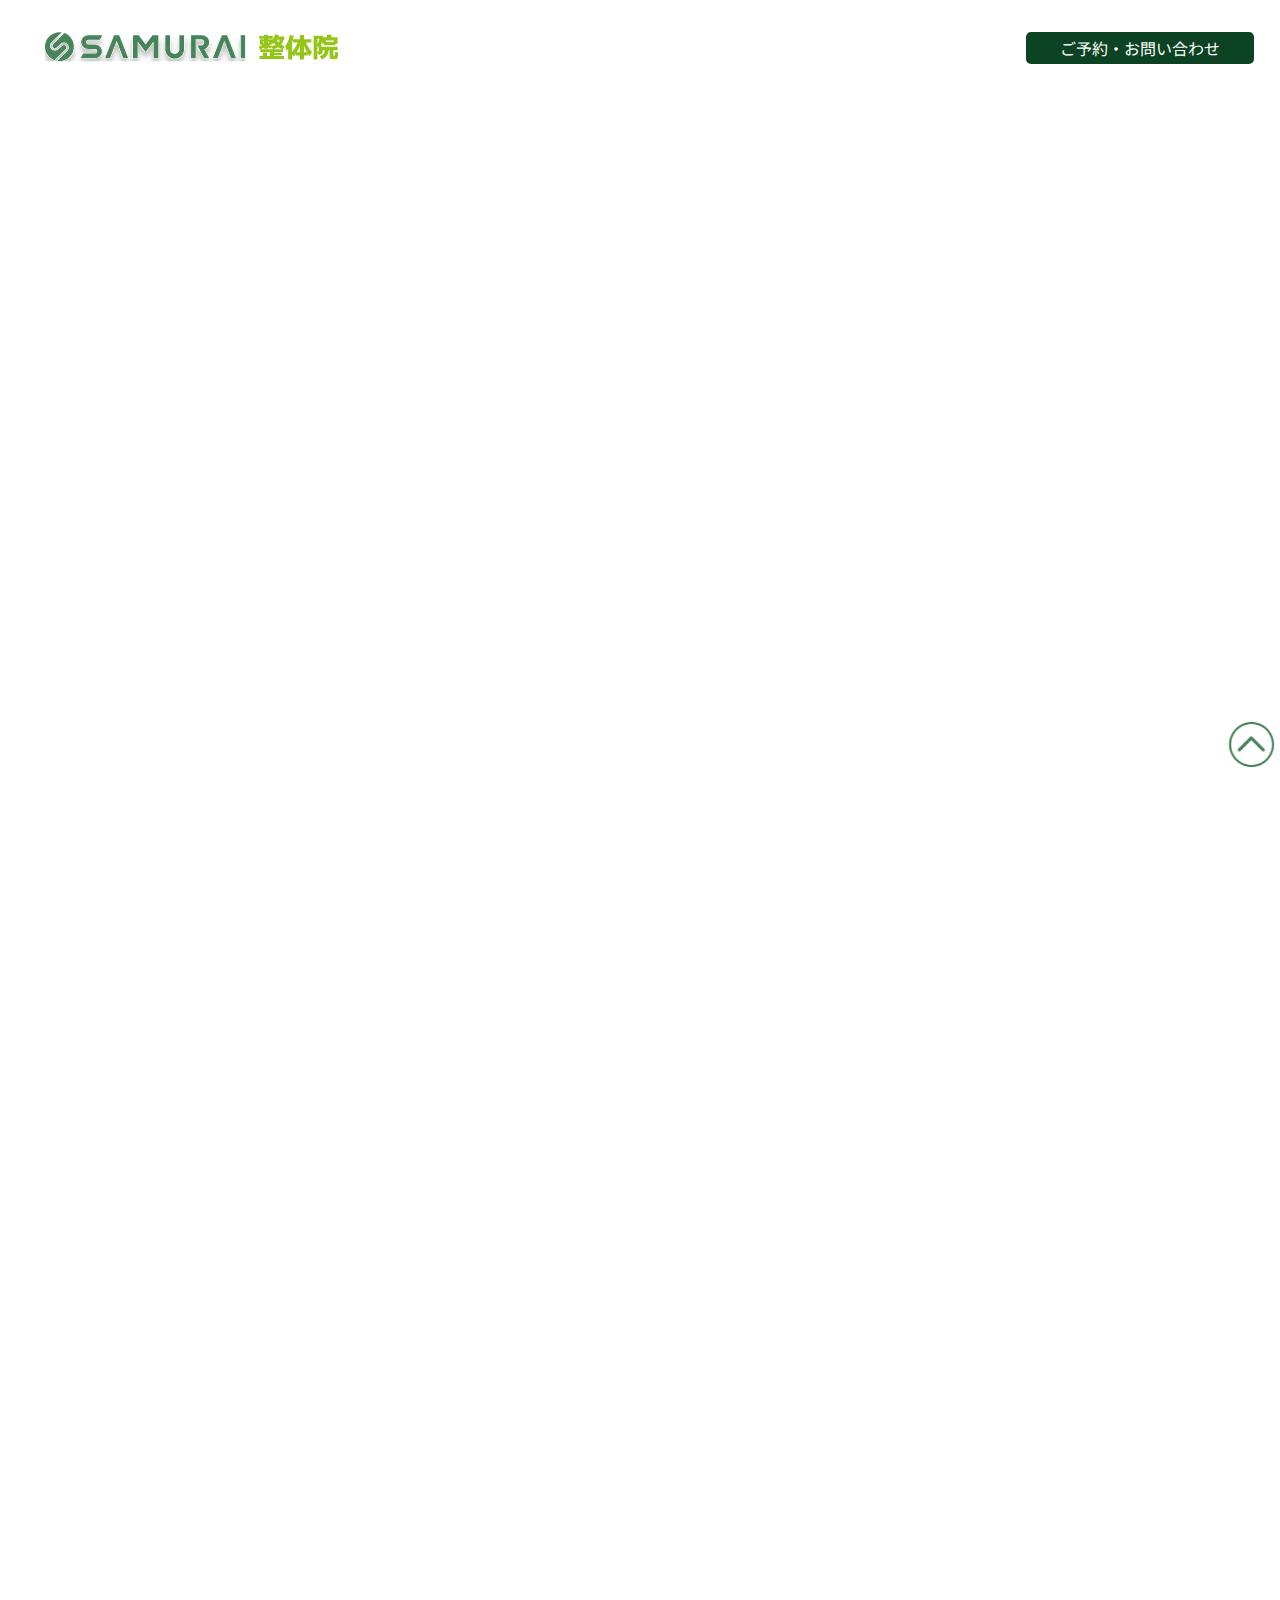
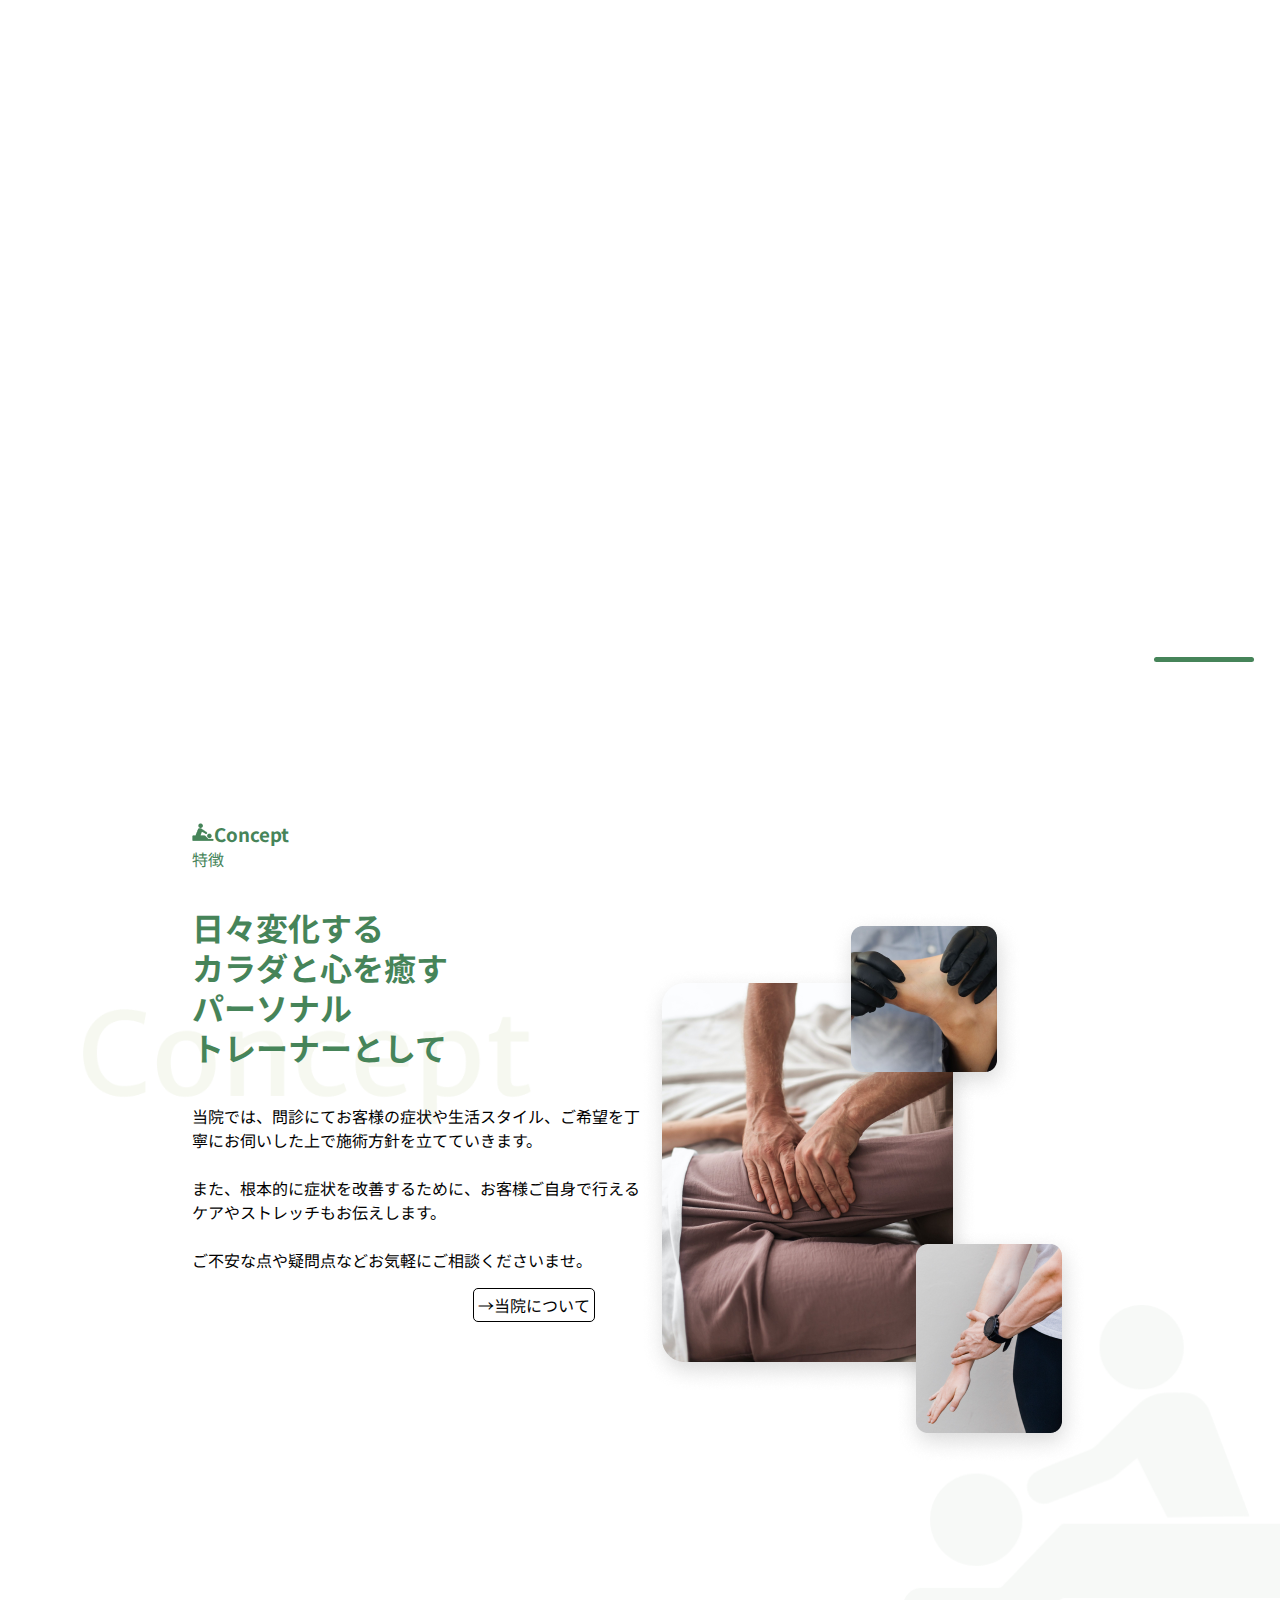
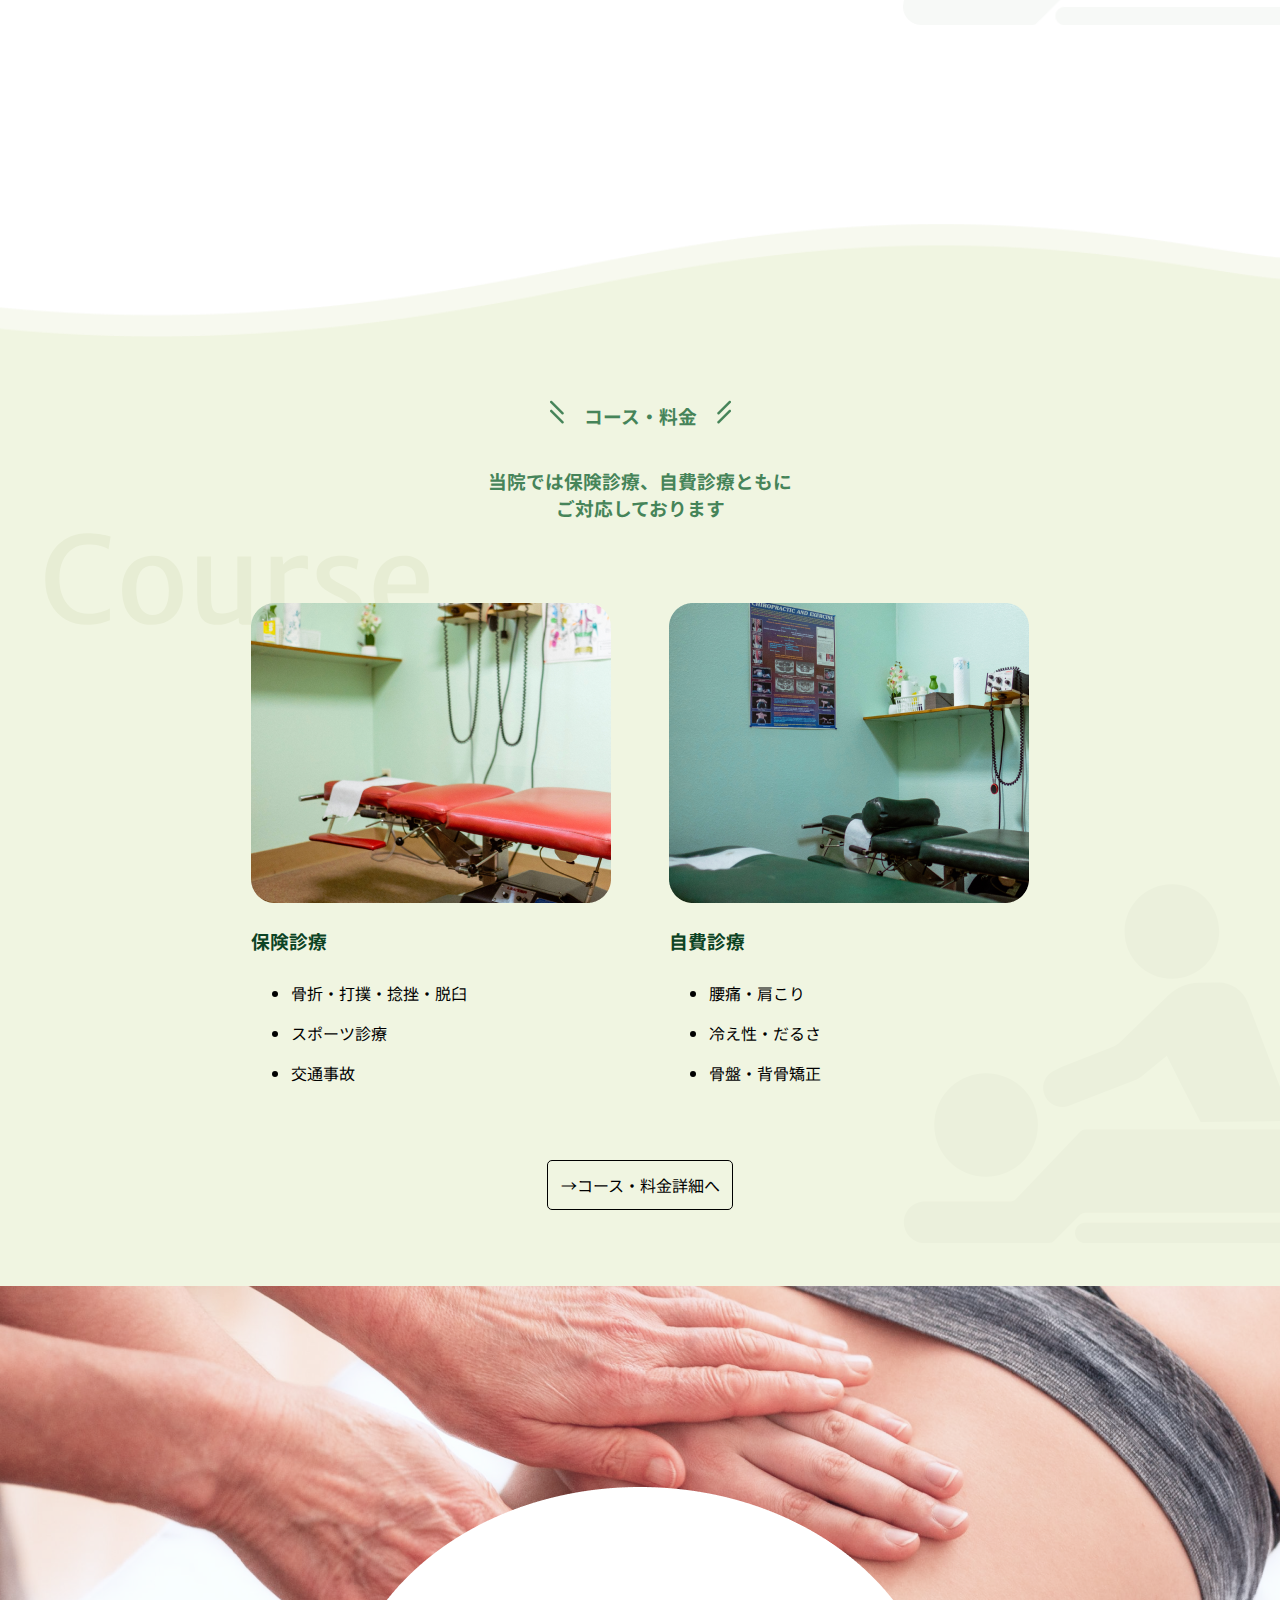
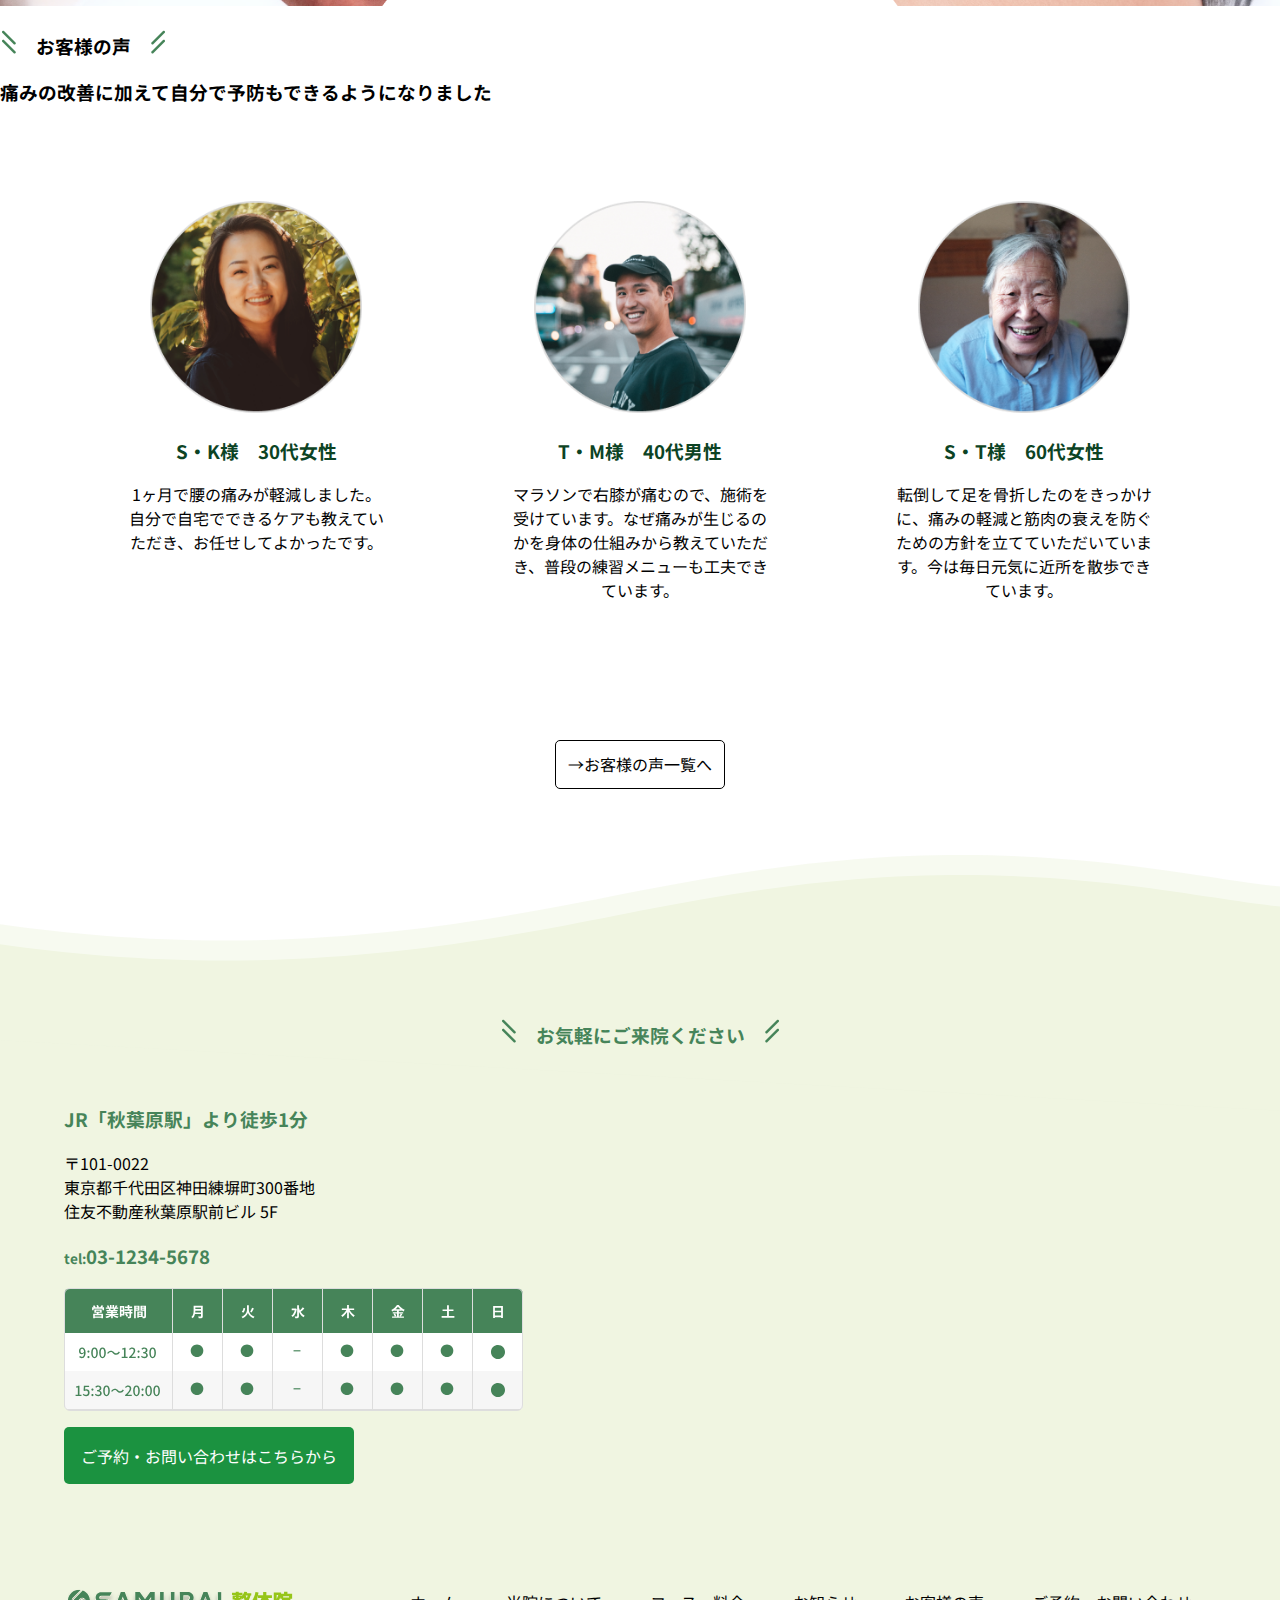
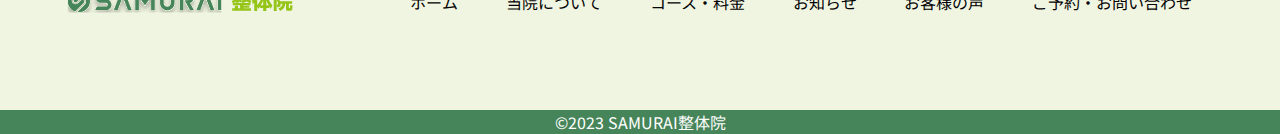
==== commit 8d26d3be: "index.phpの削除" ====
--- a/index.html
+++ b/index.html
@@ -4,7 +4,7 @@
   <meta charset="UTF-8">
   <meta name="viewport" content="width=device-width, initial-scale=1.0">
   <title>SAMURAI整体院</title>
-  <link rel="stylesheet" href="css/slick.css">
+  <link rel="stylesheet" href="css/style.SCSS.css">
   <link rel="stylesheet" href="css/slick-theme.css">
   <link rel="stylesheet" href="css/style.SCSS.css">
 <!-- jqueryの読み込み -->
@@ -64,8 +64,6 @@
       </div>
       <progress max="100" value="100"></progress>
     </section>
-
-    <!-- header.phpここから -->
     <!-- PC用ナビゲーション -->
     <div class="pc-nav head-nav w-max">
       <!-- ロゴ -->
@@ -146,7 +144,7 @@
     <div id="courses-main-container">
       <div class="head-h3 flex">
         <h3><img src="images/heading-left.png" alt="">　コース・料金　<img src="images/heading-right.png" alt=""></h3>
-        <h3>当院では保険診療、自費診療ともに<br>ご対応しております</h3>
+        <h3>当院では保険診療、自費診療ともに<br class="text-br">ご対応しております</h3>
       </div>
       <!-- flexボックス用のdiv -->
       <div class="courses-flex-box flex">
@@ -193,48 +191,44 @@
   <section id="voice">
     <!-- voiceトップ画像 -->
       <div class="voice-head">
-        <img class="voice-head-img-pc" src="images/voice-head.png" alt="">
-        <img class="voice-head-img-sp" src="images/sp用/voice-head-img-sp.png" alt="">
-        <!-- <div class="voice-text-container"> -->
-        <!-- </div> -->
+        <img class="voice-head-img" src="images/voice-head.png" alt="">
+      </div>
+      <div class="voice-text-container">
+        <div class="head-h3">
+          <h3><img src="images/heading-left.png" alt="">　お客様の声　<img src="images/heading-right.png" alt=""></h3>
+          <h3>痛みの改善に加えて自分で予防もできるようになりました</h3>
+        </div>
       </div>
       
     <!-- お客様の声1 -->
-    <div class="voice-first-container">
-      <div class="voice-head-h3">
-        <h3 class="voice-head-h3-1"><img class="voice-text-img" src="images/heading-left.png" alt="">お客様の声
-          <img class="voice-text-img" src="images/heading-right.png" alt=""></h3>
-        <h3 class="voice-head-h3-2">痛みの改善に加えて自分で予防もできるようになりました</h3>
-      </div>
-      <div class="voice-container">
-        <div class="voice-content">
-          <div class="voice-img">
-            <img src="images/voice-img1.png" alt="">
-          </div>
-          <div class="voice-text">
-            <h3>S・K様　30代女性</h3>
-            <p>1ヶ月で腰の痛みが軽減しました。自分で自宅でできるケアも教えていただき、お任せしてよかったです。</p>
-          </div>
-        </div>
-      <!-- お客様の声2 -->
-        <div class="voice-content">
-          <div class="voice-img">
-            <img src="images/voice-img2.png" alt="">
-          </div>
-          <div class="voice-text">
-            <h3>T・M様　40代男性</h3>
-            <p>マラソンで右膝が痛むので、施術を受けています。なぜ痛みが生じるのかを身体の仕組みから教えていただき、普段の練習メニューも工夫できています。</p>
-          </div>
-        </div>
-      <!-- お客様の声3 -->
-        <div class="voice-content">
-          <div class="voice-img">
-            <img src="images/voice-img3.png" alt="">
-          </div>
-          <div class="voice-text">
-            <h3>S・T様　60代女性</h3>
-            <p>転倒して足を骨折したのをきっかけに、痛みの軽減と筋肉の衰えを防ぐための方針を立てていただいています。今は毎日元気に近所を散歩できています。</p>
-          </div>
+    <div class="voice-container">
+      <div class="voice-content">
+        <div class="voice-img">
+          <img src="images/voice-img1.png" alt="">
+        </div>
+        <div class="voice-text">
+          <h3>S・K様　30代女性</h3>
+          <p>1ヶ月で腰の痛みが軽減しました。自分で自宅でできるケアも教えていただき、お任せしてよかったです。</p>
+        </div>
+      </div>
+    <!-- お客様の声2 -->
+      <div class="voice-content">
+        <div class="voice-img">
+          <img src="images/voice-img2.png" alt="">
+        </div>
+        <div class="voice-text">
+          <h3>T・M様　40代男性</h3>
+          <p>マラソンで右膝が痛むので、施術を受けています。なぜ痛みが生じるのかを身体の仕組みから教えていただき、普段の練習メニューも工夫できています。</p>
+        </div>
+      </div>
+    <!-- お客様の声3 -->
+      <div class="voice-content">
+        <div class="voice-img">
+          <img src="images/voice-img3.png" alt="">
+        </div>
+        <div class="voice-text">
+          <h3>S・T様　60代女性</h3>
+          <p>転倒して足を骨折したのをきっかけに、痛みの軽減と筋肉の衰えを防ぐための方針を立てていただいています。今は毎日元気に近所を散歩できています。</p>
         </div>
       </div>
     </div>
@@ -259,8 +253,8 @@
             <li>住友不動産秋葉原駅前ビル 5F</li>
           </ul>
           <h3><span>tel:</span>03-1234-5678</h3>
-          <div>
-            <img class="foot-img" src="images/foot-access.svg" alt="">
+          <div class="foot-img">
+            <img src="images/foot-access.svg" alt="">
           </div>
           <div>
           </div>
@@ -268,7 +262,7 @@
         </div>
         <!-- google-map -->
         <div class="foot-right">
-          <iframe src="https://www.google.com/maps/embed?pb=!1m18!1m12!1m3!1d3240.0686781122818!2d139.7720776744534!3d35.69992752894899!2m3!1f0!2f0!3f0!3m2!1i1024!2i768!4f13.1!3m3!1m2!1s0x60188fee13660e23%3A0x77137876edf742ac!2z5L2P5Y-L5LiN5YuV55Sj56eL6JGJ5Y6f6aeF5YmN44OT44Or!5e0!3m2!1sja!2sjp!4v1724250859583!5m2!1sja!2sjp" width="100%" height="350px" style="border:0;" allowfullscreen="" loading="lazy" referrerpolicy="no-referrer-when-downgrade"></iframe>
+          <iframe src="https://www.google.com/maps/embed?pb=!1m18!1m12!1m3!1d3240.0686781122818!2d139.7720776744534!3d35.69992752894899!2m3!1f0!2f0!3f0!3m2!1i1024!2i768!4f13.1!3m3!1m2!1s0x60188fee13660e23%3A0x77137876edf742ac!2z5L2P5Y-L5LiN5YuV55Sj56eL6JGJ5Y6f6aeF5YmN44OT44Or!5e0!3m2!1sja!2sjp!4v1724250859583!5m2!1sja!2sjp" width="100%" height="100%" style="border:0;" allowfullscreen="" loading="lazy" referrerpolicy="no-referrer-when-downgrade"></iframe>
         </div>
       </div>
     </section>
@@ -278,7 +272,7 @@
       <div class="foot-logo"><a href="index.html"><img src="images/samurai-logo.svg" alt=""></a></div>
       <!-- ナビゲーション -->
       <nav class="foot-nav-menu">
-        <a class="nav-link" href="#">TOP</a>
+        <a class="nav-link" href="index.html">ホーム</a>
         <a class="nav-link" href="about.html">当院について</a>
         <a class="nav-link" href="courses.html">コース・料金</a>
         <a class="nav-link" href="news.html">お知らせ</a>
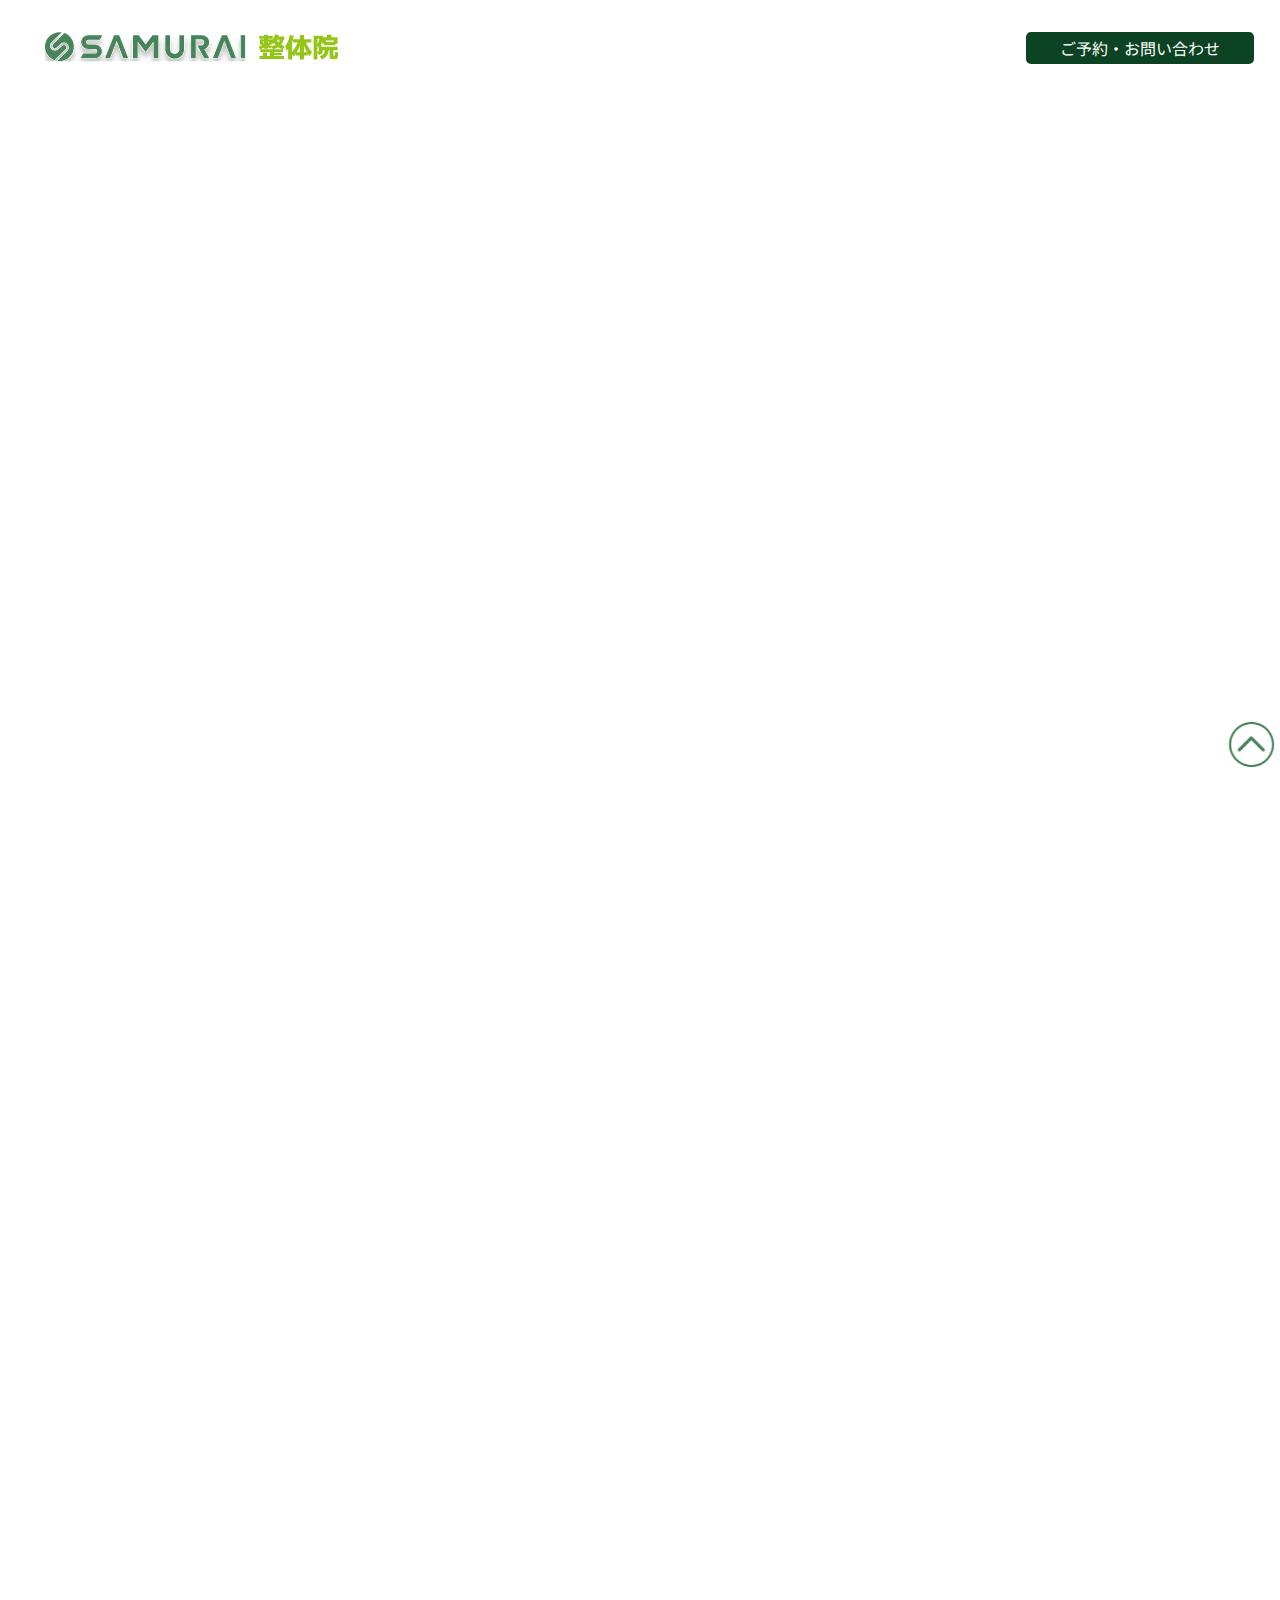
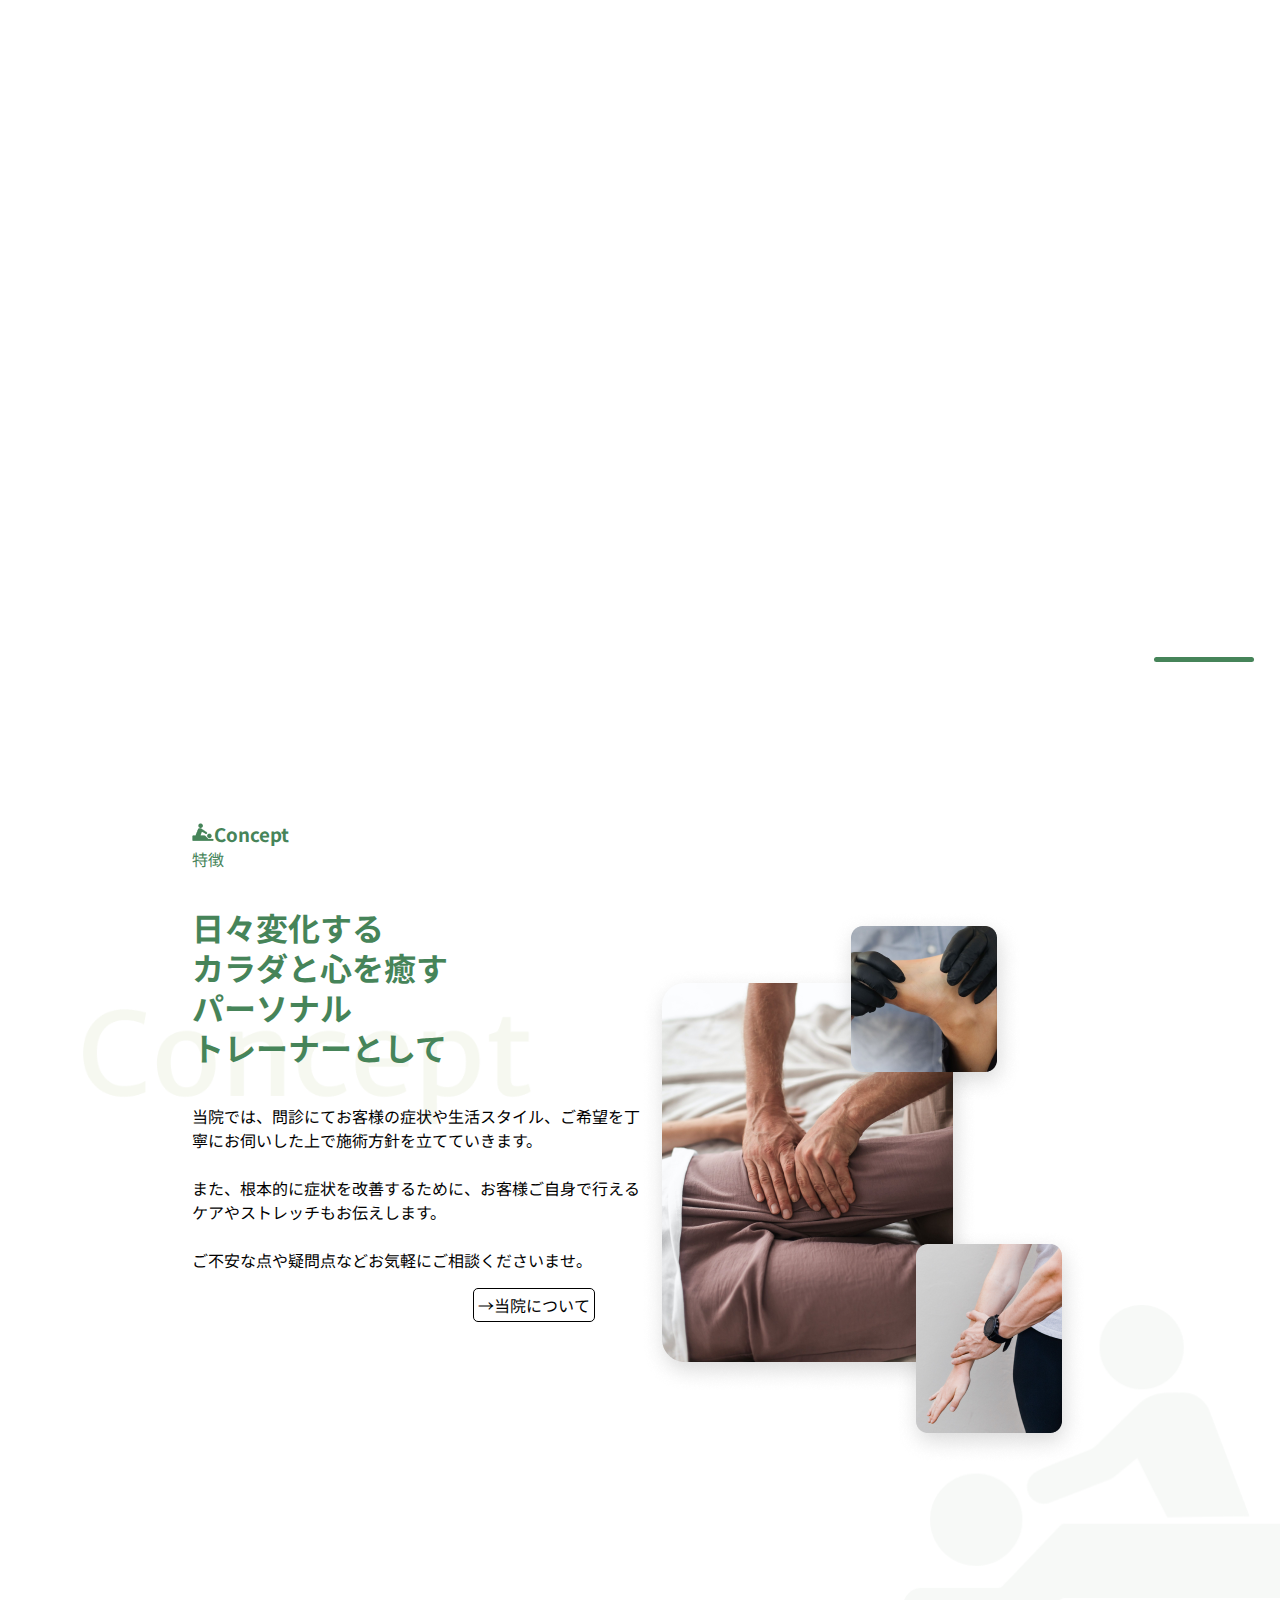
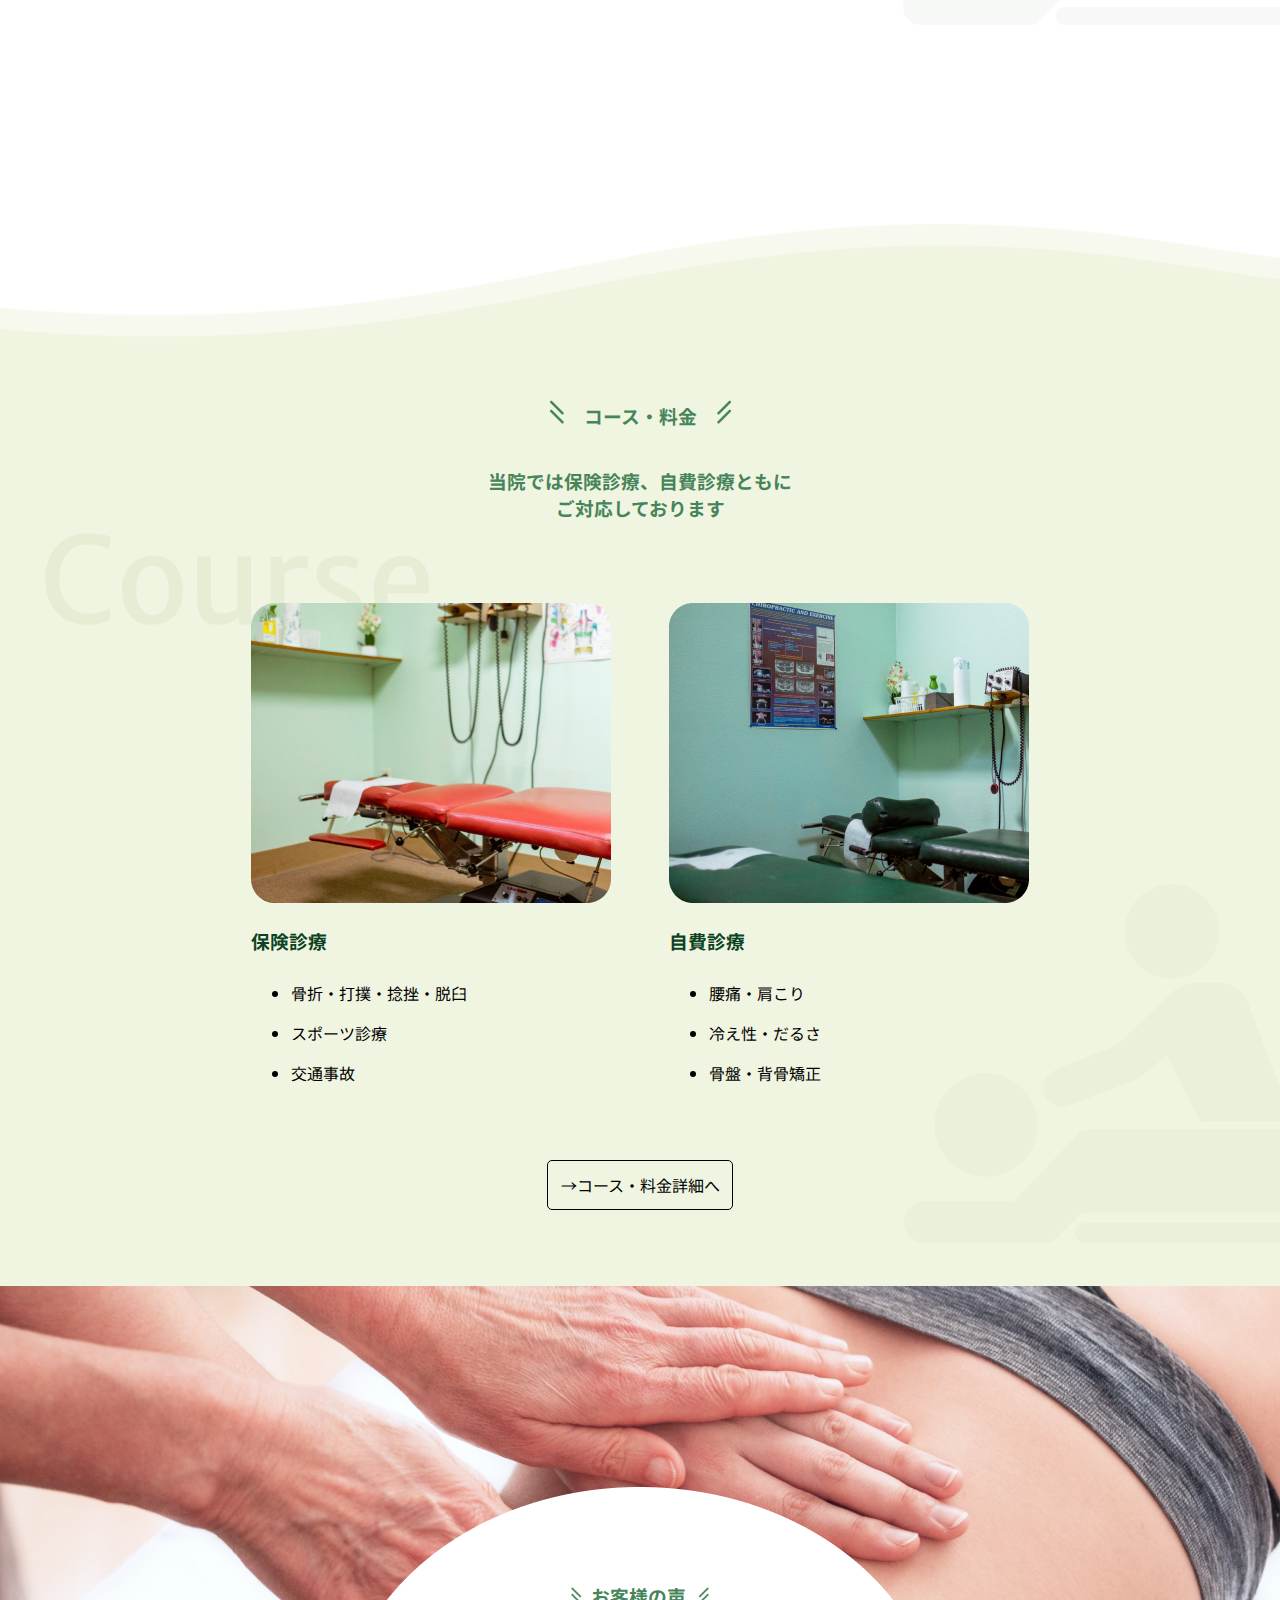
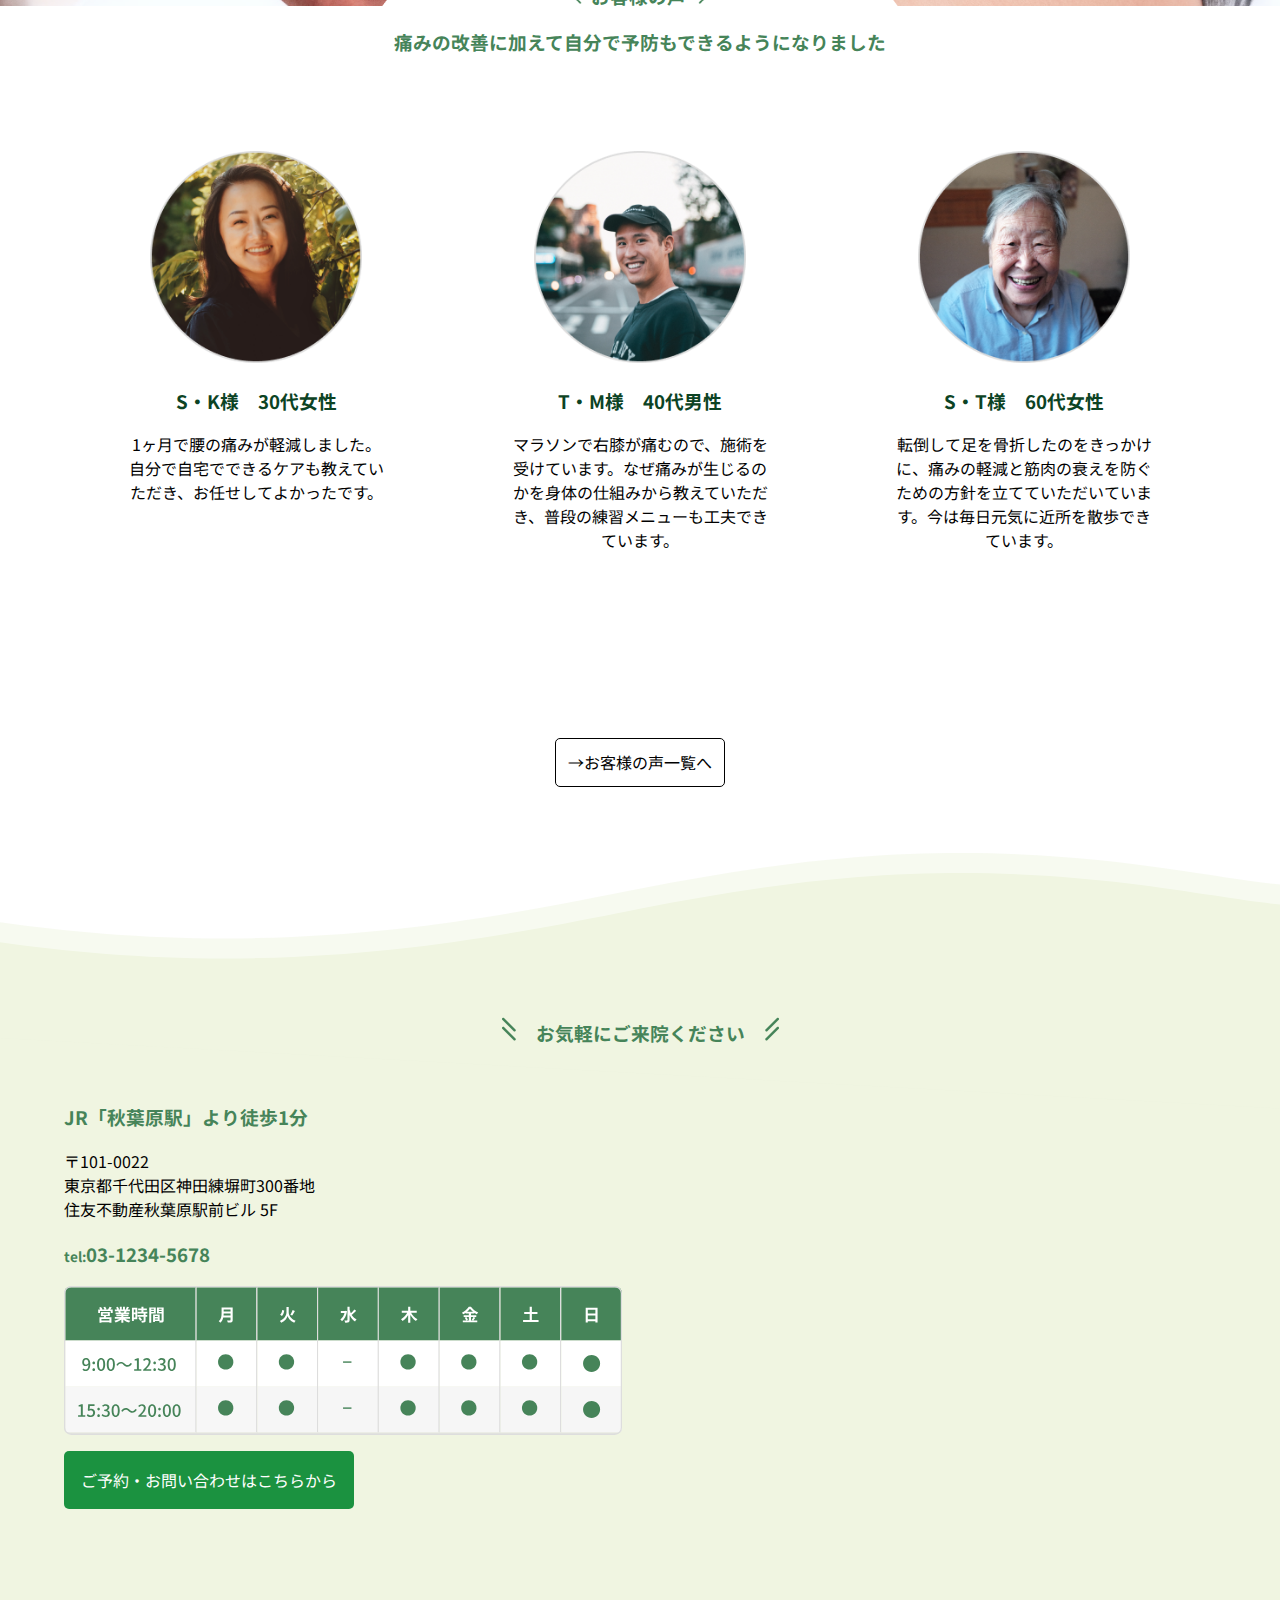
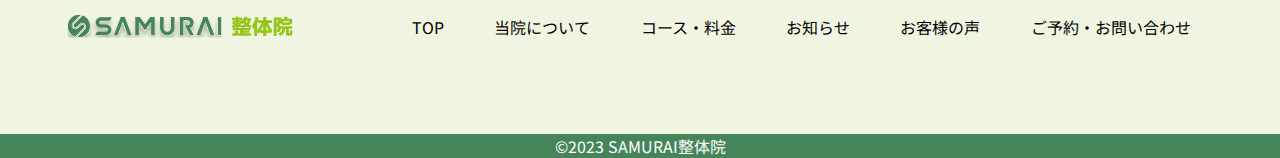
==== commit 003a5076: "Merge branch 'master' of https://github.com/mhr1226/final-practice" ====
--- a/index.html
+++ b/index.html
@@ -144,7 +144,7 @@
     <div id="courses-main-container">
       <div class="head-h3 flex">
         <h3><img src="images/heading-left.png" alt="">　コース・料金　<img src="images/heading-right.png" alt=""></h3>
-        <h3>当院では保険診療、自費診療ともに<br class="text-br">ご対応しております</h3>
+        <h3>当院では保険診療、自費診療ともに<br>ご対応しております</h3>
       </div>
       <!-- flexボックス用のdiv -->
       <div class="courses-flex-box flex">
@@ -191,44 +191,48 @@
   <section id="voice">
     <!-- voiceトップ画像 -->
       <div class="voice-head">
-        <img class="voice-head-img" src="images/voice-head.png" alt="">
-      </div>
-      <div class="voice-text-container">
-        <div class="head-h3">
-          <h3><img src="images/heading-left.png" alt="">　お客様の声　<img src="images/heading-right.png" alt=""></h3>
-          <h3>痛みの改善に加えて自分で予防もできるようになりました</h3>
-        </div>
+        <img class="voice-head-img-pc" src="images/voice-head.png" alt="">
+        <img class="voice-head-img-sp" src="images/sp用/voice-head-img-sp.png" alt="">
+        <!-- <div class="voice-text-container"> -->
+        <!-- </div> -->
       </div>
       
     <!-- お客様の声1 -->
-    <div class="voice-container">
-      <div class="voice-content">
-        <div class="voice-img">
-          <img src="images/voice-img1.png" alt="">
-        </div>
-        <div class="voice-text">
-          <h3>S・K様　30代女性</h3>
-          <p>1ヶ月で腰の痛みが軽減しました。自分で自宅でできるケアも教えていただき、お任せしてよかったです。</p>
-        </div>
-      </div>
-    <!-- お客様の声2 -->
-      <div class="voice-content">
-        <div class="voice-img">
-          <img src="images/voice-img2.png" alt="">
-        </div>
-        <div class="voice-text">
-          <h3>T・M様　40代男性</h3>
-          <p>マラソンで右膝が痛むので、施術を受けています。なぜ痛みが生じるのかを身体の仕組みから教えていただき、普段の練習メニューも工夫できています。</p>
-        </div>
-      </div>
-    <!-- お客様の声3 -->
-      <div class="voice-content">
-        <div class="voice-img">
-          <img src="images/voice-img3.png" alt="">
-        </div>
-        <div class="voice-text">
-          <h3>S・T様　60代女性</h3>
-          <p>転倒して足を骨折したのをきっかけに、痛みの軽減と筋肉の衰えを防ぐための方針を立てていただいています。今は毎日元気に近所を散歩できています。</p>
+    <div class="voice-first-container">
+      <div class="voice-head-h3">
+        <h3 class="voice-head-h3-1"><img class="voice-text-img" src="images/heading-left.png" alt="">お客様の声
+          <img class="voice-text-img" src="images/heading-right.png" alt=""></h3>
+        <h3 class="voice-head-h3-2">痛みの改善に加えて自分で予防もできるようになりました</h3>
+      </div>
+      <div class="voice-container">
+        <div class="voice-content">
+          <div class="voice-img">
+            <img src="images/voice-img1.png" alt="">
+          </div>
+          <div class="voice-text">
+            <h3>S・K様　30代女性</h3>
+            <p>1ヶ月で腰の痛みが軽減しました。自分で自宅でできるケアも教えていただき、お任せしてよかったです。</p>
+          </div>
+        </div>
+      <!-- お客様の声2 -->
+        <div class="voice-content">
+          <div class="voice-img">
+            <img src="images/voice-img2.png" alt="">
+          </div>
+          <div class="voice-text">
+            <h3>T・M様　40代男性</h3>
+            <p>マラソンで右膝が痛むので、施術を受けています。なぜ痛みが生じるのかを身体の仕組みから教えていただき、普段の練習メニューも工夫できています。</p>
+          </div>
+        </div>
+      <!-- お客様の声3 -->
+        <div class="voice-content">
+          <div class="voice-img">
+            <img src="images/voice-img3.png" alt="">
+          </div>
+          <div class="voice-text">
+            <h3>S・T様　60代女性</h3>
+            <p>転倒して足を骨折したのをきっかけに、痛みの軽減と筋肉の衰えを防ぐための方針を立てていただいています。今は毎日元気に近所を散歩できています。</p>
+          </div>
         </div>
       </div>
     </div>
@@ -253,8 +257,8 @@
             <li>住友不動産秋葉原駅前ビル 5F</li>
           </ul>
           <h3><span>tel:</span>03-1234-5678</h3>
-          <div class="foot-img">
-            <img src="images/foot-access.svg" alt="">
+          <div>
+            <img class="foot-img" src="images/foot-access.svg" alt="">
           </div>
           <div>
           </div>
@@ -262,7 +266,7 @@
         </div>
         <!-- google-map -->
         <div class="foot-right">
-          <iframe src="https://www.google.com/maps/embed?pb=!1m18!1m12!1m3!1d3240.0686781122818!2d139.7720776744534!3d35.69992752894899!2m3!1f0!2f0!3f0!3m2!1i1024!2i768!4f13.1!3m3!1m2!1s0x60188fee13660e23%3A0x77137876edf742ac!2z5L2P5Y-L5LiN5YuV55Sj56eL6JGJ5Y6f6aeF5YmN44OT44Or!5e0!3m2!1sja!2sjp!4v1724250859583!5m2!1sja!2sjp" width="100%" height="100%" style="border:0;" allowfullscreen="" loading="lazy" referrerpolicy="no-referrer-when-downgrade"></iframe>
+          <iframe src="https://www.google.com/maps/embed?pb=!1m18!1m12!1m3!1d3240.0686781122818!2d139.7720776744534!3d35.69992752894899!2m3!1f0!2f0!3f0!3m2!1i1024!2i768!4f13.1!3m3!1m2!1s0x60188fee13660e23%3A0x77137876edf742ac!2z5L2P5Y-L5LiN5YuV55Sj56eL6JGJ5Y6f6aeF5YmN44OT44Or!5e0!3m2!1sja!2sjp!4v1724250859583!5m2!1sja!2sjp" width="100%" height="350px" style="border:0;" allowfullscreen="" loading="lazy" referrerpolicy="no-referrer-when-downgrade"></iframe>
         </div>
       </div>
     </section>
@@ -272,7 +276,7 @@
       <div class="foot-logo"><a href="index.html"><img src="images/samurai-logo.svg" alt=""></a></div>
       <!-- ナビゲーション -->
       <nav class="foot-nav-menu">
-        <a class="nav-link" href="index.html">ホーム</a>
+        <a class="nav-link" href="#">TOP</a>
         <a class="nav-link" href="about.html">当院について</a>
         <a class="nav-link" href="courses.html">コース・料金</a>
         <a class="nav-link" href="news.html">お知らせ</a>
